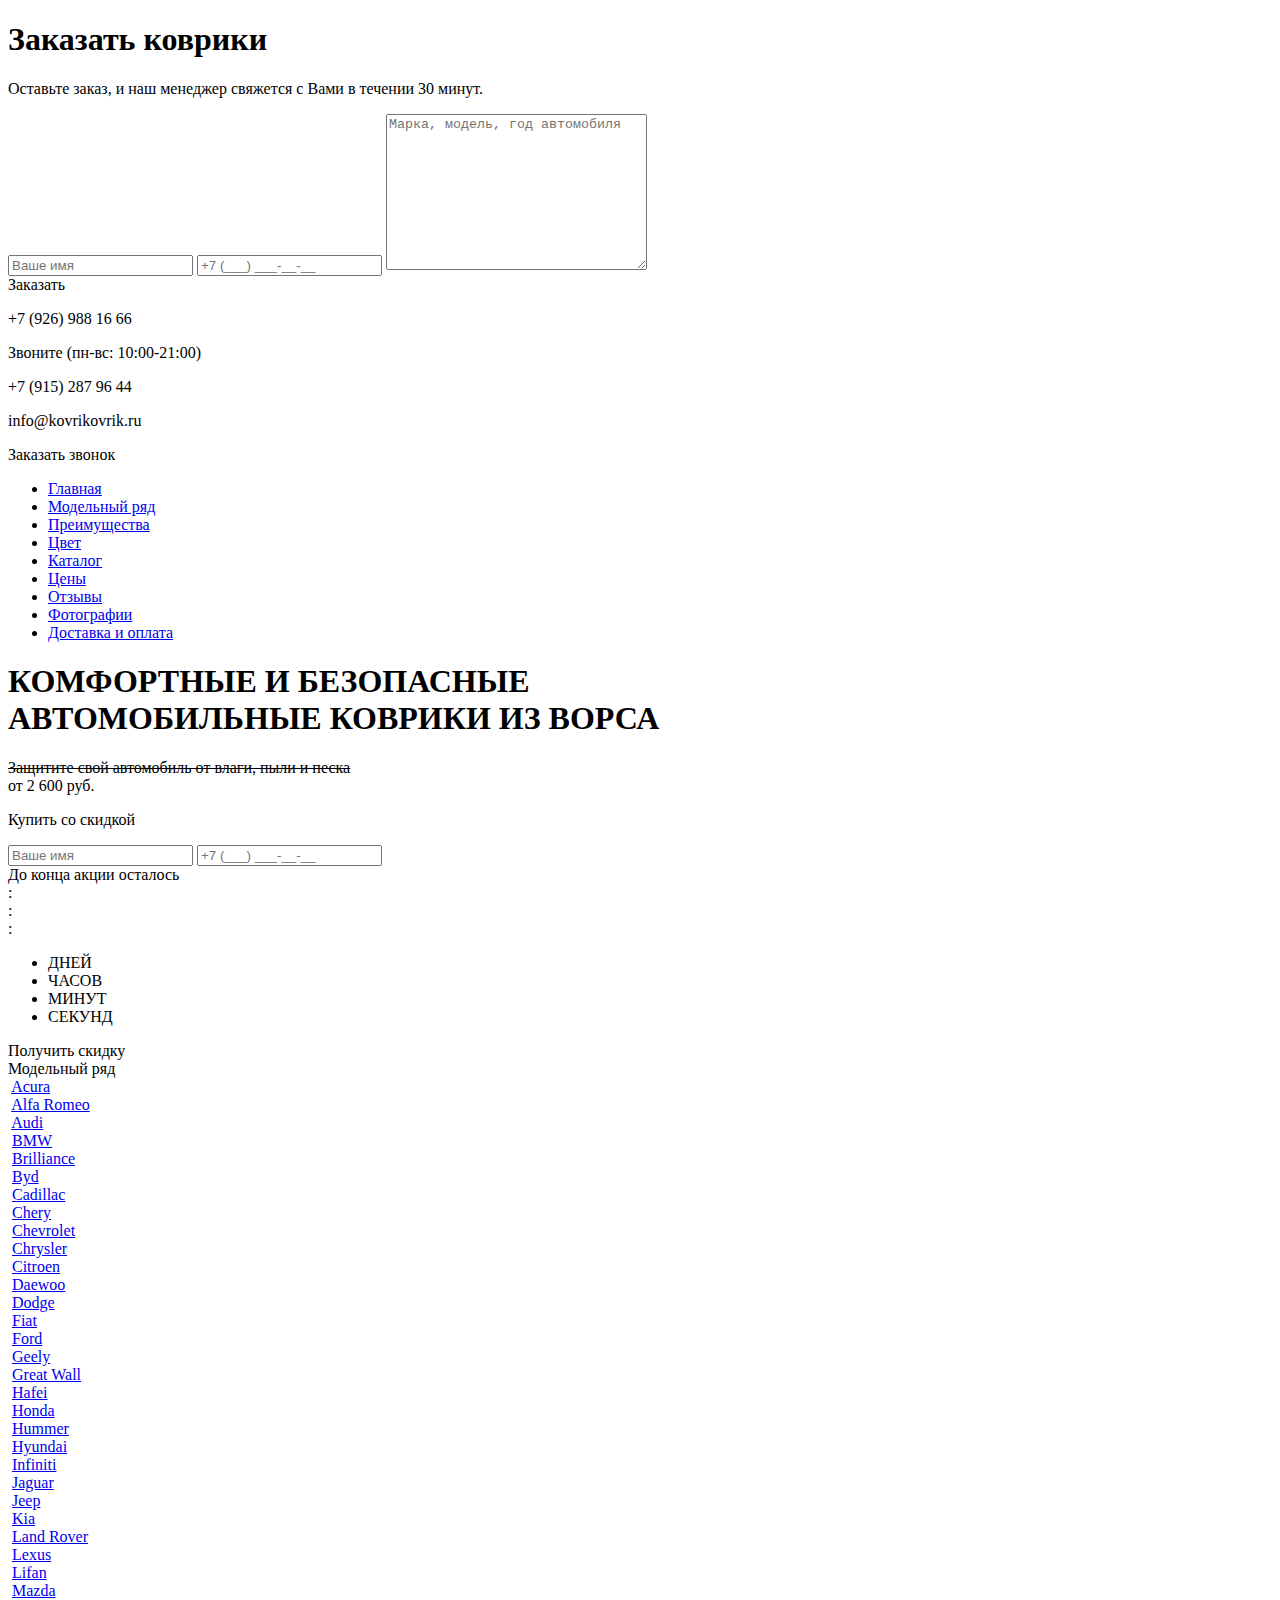
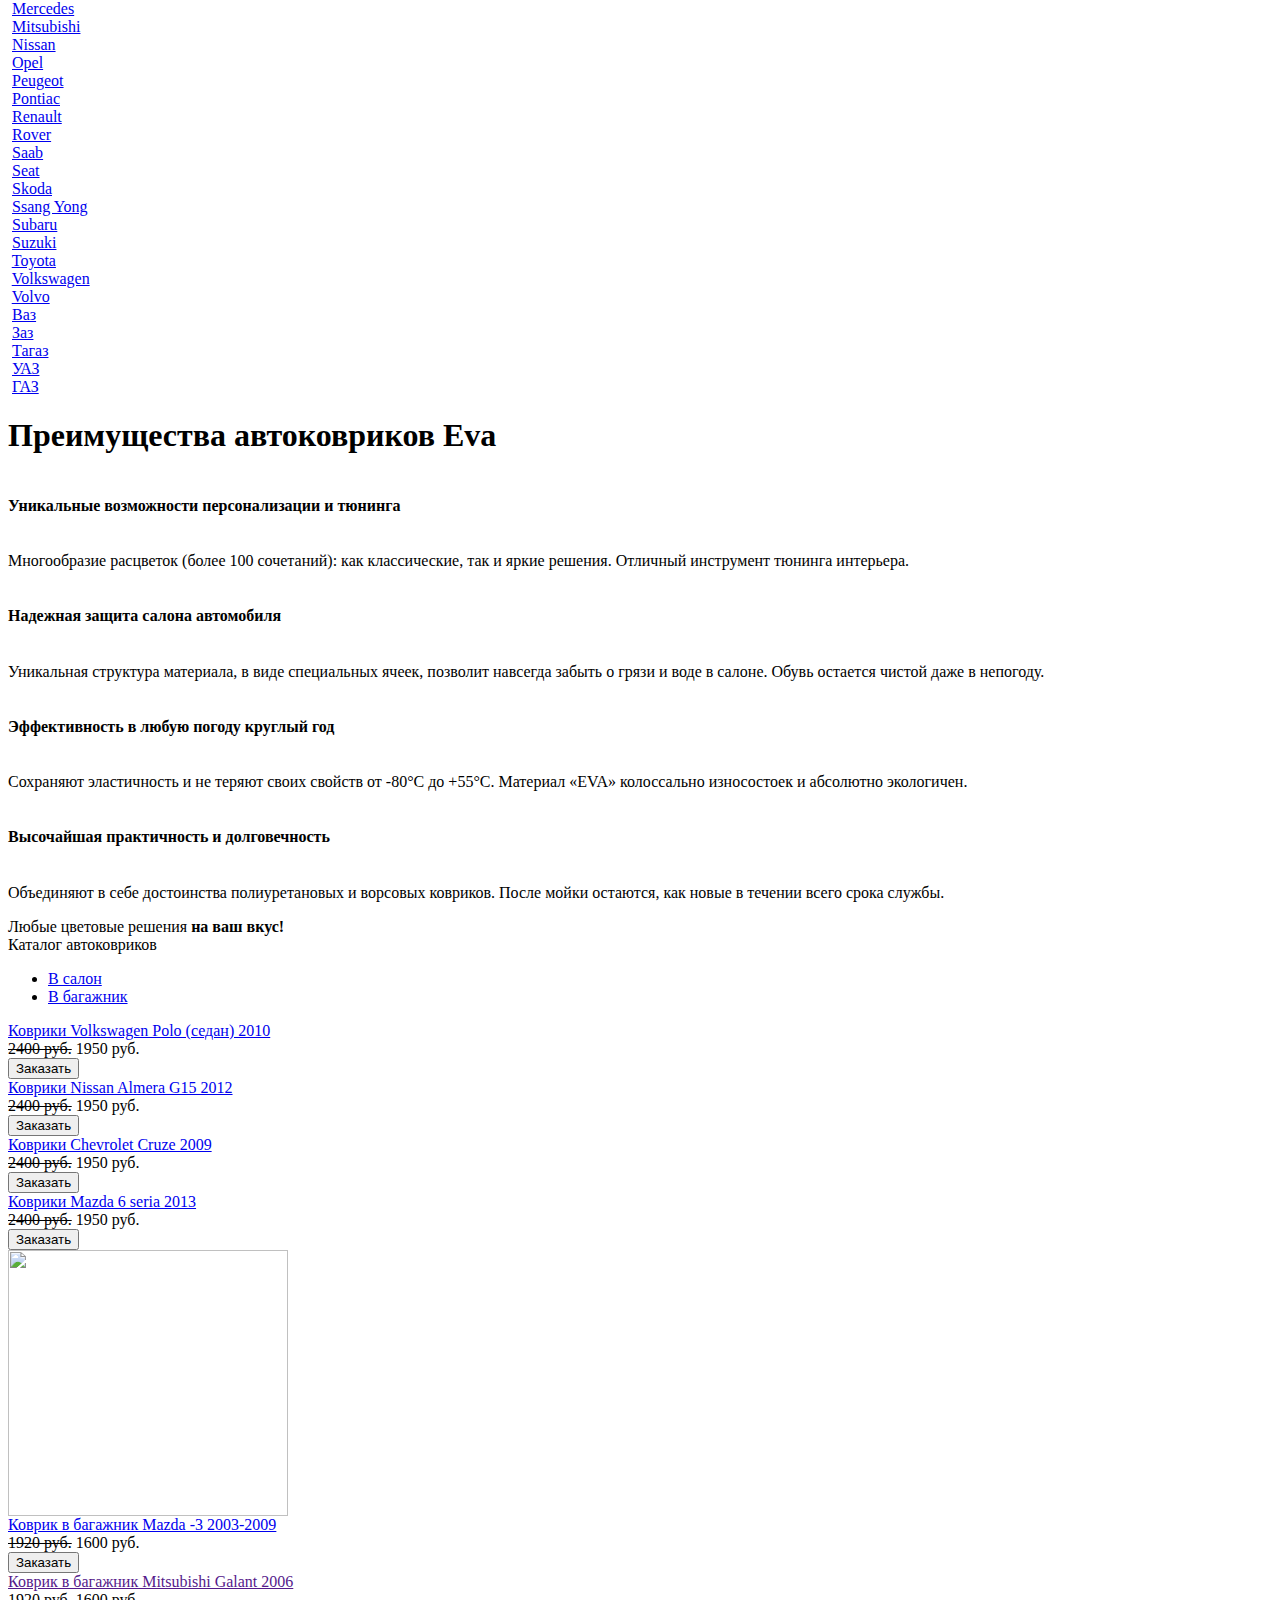
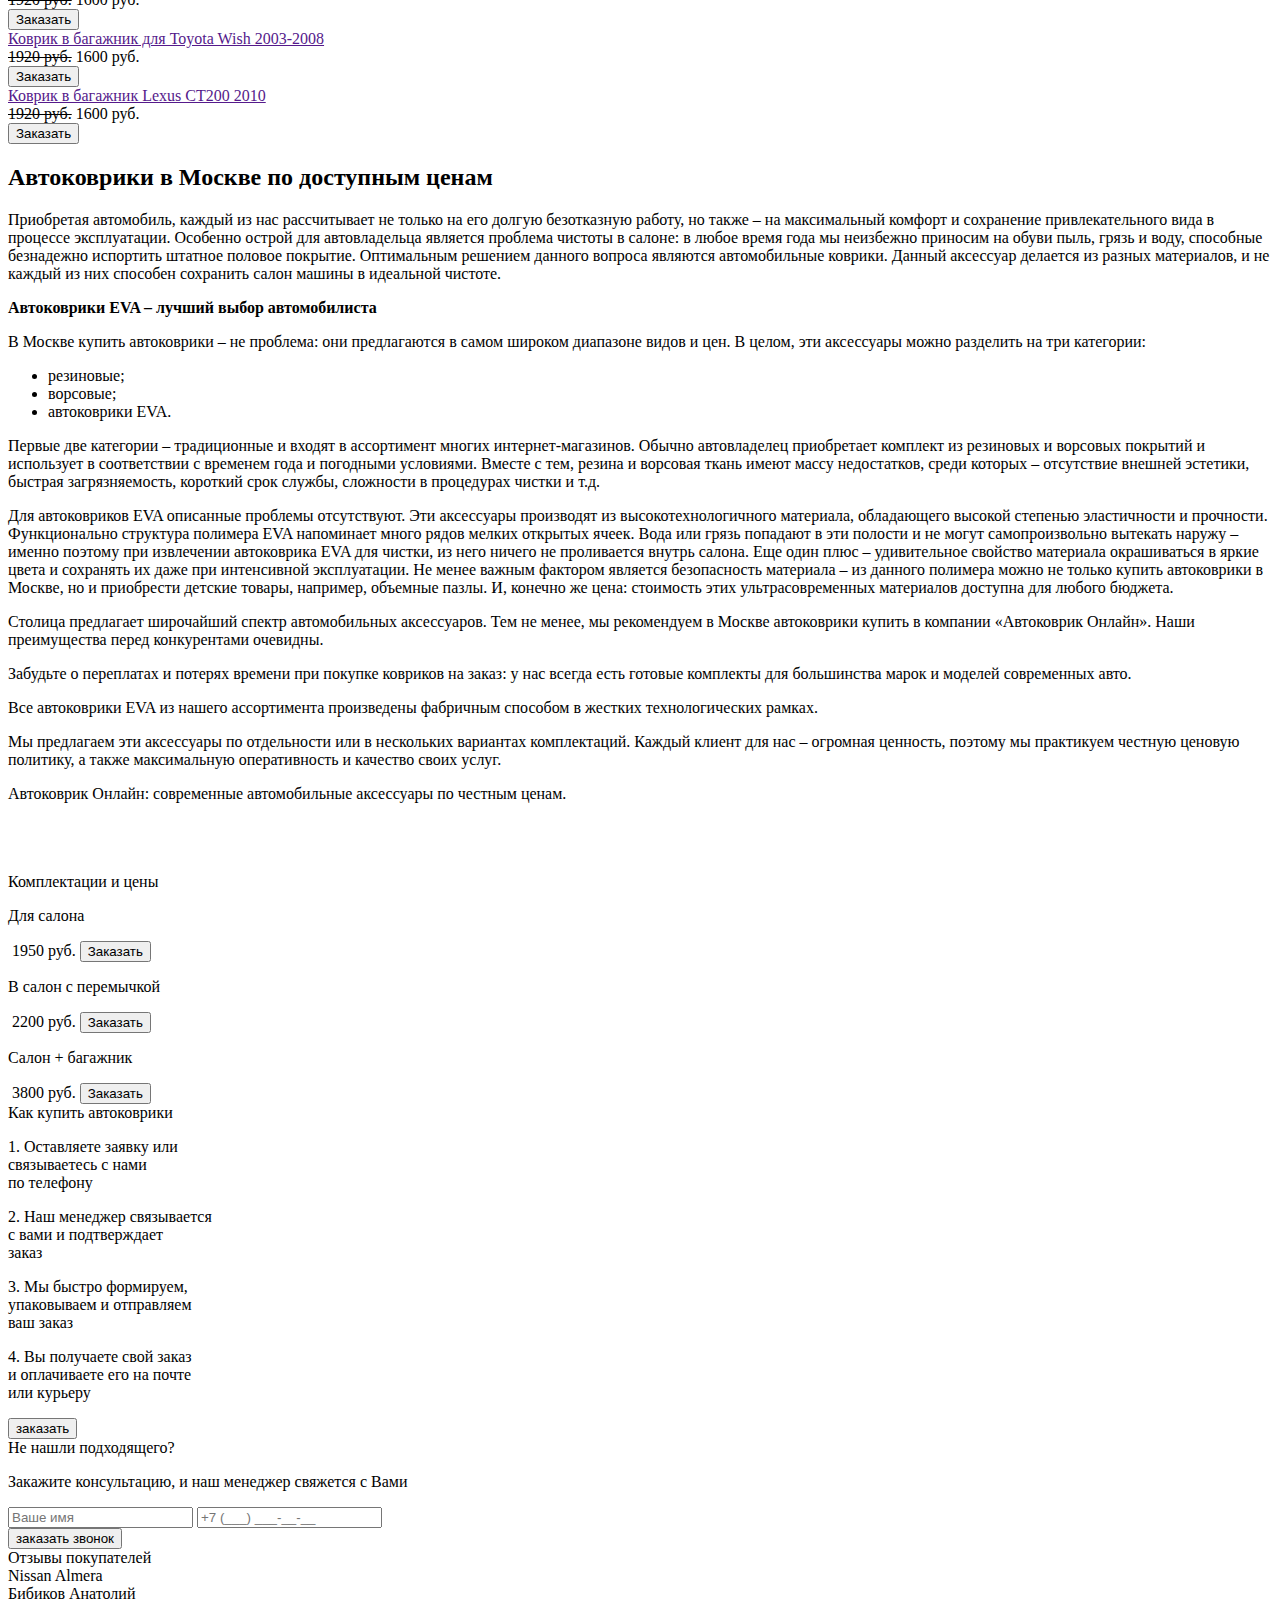
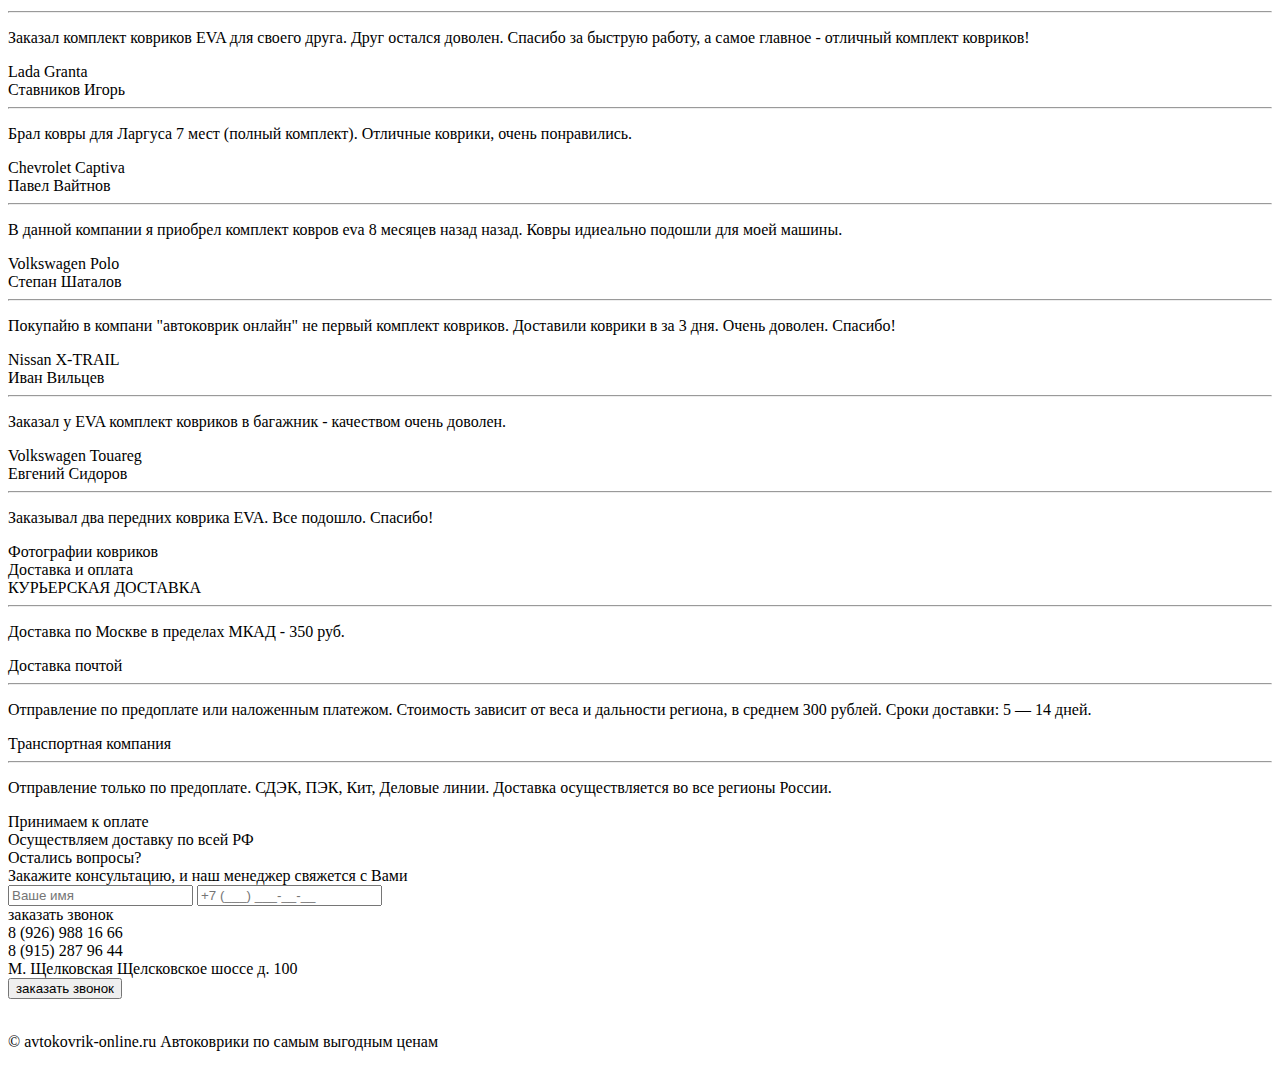
==== index.html @ a1c41b98 "главная, бошка + слайдер" ====
<!DOCTYPE html PUBLIC "-//W3C//DTD XHTML 1.0 Transitional//EN" "http://www.w3.org/TR/xhtml1/DTD/xhtml1-transitional.dtd">
<html xmlns="http://www.w3.org/1999/xhtml" xml:lang="ru" lang="ru">

<head>
    <meta http-equiv="X-UA-Compatible" content="IE=edge" />
    <base href="http://avtokovrik-online.ru/" />
    <meta charset="utf-8">
    <title>Купить автоковрики EVA в Москве вы можете на сайте - avtokovrik-online.ru</title>
    <meta name="description" content="Предлагаем автоковрики для всех моделей авто. Большой выбор автоковриков по доступным ценам. Оставляйте свои заявки!" />
    <meta name="keywords" content="продажа автоковриков, коврики для автомобиля, купить, цена, заказать, в салон, Главная" />
    <!--****************************
    MANUAL INST FONTS, DEFAULT VIEWPORT
    ******************************-->
    <meta content="IE=edge" http-equiv="X-UA-Compatible" />
    <meta content="width=1280" name="viewport" />
    <link rel="shortcut icon" href="/favicon.ico" />
    <link href="https://fonts.googleapis.com/css?family=Exo+2:400,700,600,500,300&subset=latin,cyrillic" rel="stylesheet" type="text/css">
    <link href="https://fonts.googleapis.com/css?family=Roboto" rel="stylesheet">
    <link rel="stylesheet" href="http://localhost/avto/css/normalize.css">
    <!-- <link rel="stylesheet" href="http://localhost/avto/css/slick.css"> -->
    <link rel="stylesheet" href="http://localhost/avto/css/hover-min.css">
    <link rel="stylesheet" href="http://owlgraphic.com/owlcarousel/owl-carousel/owl.carousel.css">
    <!-- <link rel="stylesheet" href="http://localhost/avto/css/popup.css"> -->
    <link rel="stylesheet" href="http://localhost/avto/css/animation.css">
    <link rel="stylesheet" href="http://owlgraphic.com/owlcarousel/owl-carousel/owl.theme.css">
    <link rel="stylesheet" href="https://cdnjs.cloudflare.com/ajax/libs/fancybox/2.1.5/jquery.fancybox.css">
    <!--****************************
    3-RD PARTY LIBRARIES
    ******************************-->
    <link rel="stylesheet" href="http://localhost/avto/css/style-custom.css">
    <link rel="stylesheet" href="http://localhost/avto/css/style.css">
    <script src="http://code.jquery.com/jquery-1.10.1.min.js"></script>
    <script src="http://code.jquery.com/jquery-migrate-1.2.1.min.js"></script>
    <script src="http://localhost/avto/js/jquery.mask.min.js"></script>
    <script src="http://localhost/avto/js/slides.min.jquery.js"></script>
    <script src="http://localhost/avto/js/slick.min.js"></script>
    <script src="http://owlgraphic.com/owlcarousel/owl-carousel/owl.carousel.js"></script>
    <script src="//cdnjs.cloudflare.com/ajax/libs/fancybox/2.1.5/jquery.fancybox.pack.js"></script>
    <script src="http://localhost/avto/js/color-picker.js"></script>
    <script src="http://localhost/avto/js/main.js"></script>
    <script src="http://localhost/avto/js/script.js"></script>
</head>

<body>
    <!--****************************
    ####### POP-UP ###############
    ******************************-->
    <div class="mypopup">
        <div class="mypopup-overlay"></div>
        <div class="mypopup-wrapper">
            <a href="#" id="close" class="mypopup-close"></a>
            <div class="form-inner">
                <h1>Заказать коврики</h1>
                <p>
                    Оставьте заказ, и наш менеджер свяжется с Вами в течении 30 минут.
                </p>
                <form action="" class="feed-form">
                    <input type="text" id="name" placeholder="Ваше имя">
                    <input type="text" id="tel" placeholder="+7 (___) ___-__-__">
                    <input type="hidden" name="item_name" id="item_name" value="" />
                    <textarea name="" id="comment" cols="30" rows="10" placeholder="Марка, модель, год автомобиля"></textarea>
                    <div class="get-call button pulse-button" id="req" onclick="yaCounter32530020.reachGoal('zaivka'); return true;">Заказать</div>
                </form>
            </div>
        </div>
    </div>
    <!--****************************
    ####### HEADER ###############
    ******************************-->
    <header id="header" class="header">
        <div class="container">
            <div id="logo" class="hvr-float-shadow">
                <a href="/">
                    <img src="manager/templates/avto/img/logo.png" alt=""></a>
            </div>
            <div class="common-head">
                <div class="tel-panel clearfix">
                    <div class="tel-box">
                        <div class="inner-1 box-head">
                            <p class="tel">+7 (926) 988 16 66</p>
                            <p class="time-tocall">Звоните (пн-вс: 10:00-21:00)</p>
                        </div>
                        <div class="inner-2 box-head">
                            <p class="tel">+7 (915) 287 96 44</p>
                            <p class="info-mail">info@kovrikovrik.ru</p>
                        </div>
                    </div>
                    <div class="get-call fadePopup hvr-buzz" id="feedback">Заказать звонок</div>
                </div>
            </div>
                      
        </div>
        <div id="main-menu" class="nav">
            <ul class="nav">
                <li class="m-main">
                    <a href="/#section1">Главная</a>
                </li>
                <li class="m-model">
                    <a href="/#section2">Модельный ряд</a>
                </li>
                <li class="m-adv">
                    <a href="/#section3">Преимущества</a>
                </li>
                <li class="m-color">
                    <a href="/#section4">Цвет</a>
                </li>
                <li class="m-cat">
                    <a href="/catalog/">Каталог</a>
                </li>
                <li class="m-price">
                    <a href="/#section6">Цены</a>
                </li>
                <li class="m-rev">
                    <a href="/#section7">Отзывы</a>
                </li>
                <li class="m-photo">
                    <a href="/#section8">Фотографии</a>
                </li>
                <li class="m-del">
                    <a href="/dostavka-i-oplata.html">Доставка и оплата</a>
                </li>
            </ul>
        </div>
    </header>
    <div class="slider-baner" id="section1">
        <div class="slide">
            <div class="wrapper">
                <h1>
          КОМФОРТНЫЕ И БЕЗОПАСНЫЕ<br>
          АВТОМОБИЛЬНЫЕ КОВРИКИ ИЗ ВОРСА
         
          </h1>
                <div class="price">
                    <strike>Защитите свой автомобиль от влаги, пыли и песка</strike>
                    <div class="price-fix">от 2 600 руб.</div>
                </div>
                <div class="form">
                    <div class="form-head">
                        <p>Купить со скидкой</p>
                        <span class="skidka-sticker">
              <img src="manager/templates/avto/img/skidka.png" alt=""></span>
                    </div>
                    <div class="form-body">
                        <form action="" class="discount-rorm">
                            <input type="text" id="name2" placeholder="Ваше имя">
                            <input type="text" id="telef2" placeholder="+7 (___) ___-__-__">
                        </form>
                        <div class="end-of-action">
                            <!-- <div c ></div> -->
                            <div class="title">До конца акции осталось</div>
                            <!--  <script type="text/javascript" src="http://www.timegenerator.ru/s/989a5924522e317bc3e91f8757d58adf.js"></script>  -->
                            <div class="clock">
                                <div class="flip day1Play"></div>
                                <div class="flip dayPlay"></div>
                                <div class="clock-delit">:</div>
                                <div class="flip hour2Play" style="background-position: 0px 400px;"></div>
                                <div class="flip hourPlay" style="background-position: 0px 800px;"></div>
                                <div class="clock-delit">:</div>
                                <div class="flip minute6Play" style="background-position: 0px 1200px;"></div>
                                <div class="flip minutePlay" style="background-position: 0px 2000px;"></div>
                                <div class="clock-delit">:</div>
                                <div class="flip second6Play" style="background-position: 0px 2000px;"></div>
                                <div class="flip secondPlay" style="background-position: 0px 2800px;"></div>
                            </div>
                            <ul class="clock-type">
                                <li>ДНЕЙ</li>
                                <li>ЧАСОВ</li>
                                <li>МИНУТ</li>
                                <li>СЕКУНД</li>
                            </ul>
                            <!--<div id="countdown">
                    <div id='tiles'></div>
                    <div class="labels">
                      <li>Дни</li>
                      <li>Часы</li>
                      <li>Минуты</li>
                      <li>Секунды</li>
                    </div>
                  </div>-->
                        </div>
                    </div>
                    <div class="form-foot">
                        <div id="get-discount" class="button pulse-button">Получить скидку</div>
                    </div>
                </div>
            </div>
        </div>
        <div class="slide">
            <img src="" alt=""></div>
        <div class="slide">
            <img src="" alt=""></div>
    </div>
    <div class="brands" id="section2">
        <div class="container">
            <div class="main-title">Модельный ряд</div>
            <div id="image">
                <div class="item">
                    <a href="catalog/kovriki-dlya-acura/" class="model-logo">
                        <img src="/images/icon/acura.png" alt=""></a>
                    <a href="catalog/kovriki-dlya-acura/" class="model-name">Acura</a>
                </div>
                <div class="item">
                    <a href="catalog/kovriki-dlya-alfa-romeo/" class="model-logo">
                        <img src="/images/icon/Alfa Romeo.png" alt=""></a>
                    <a href="catalog/kovriki-dlya-alfa-romeo/" class="model-name">Alfa Romeo</a>
                </div>
                <div class="item">
                    <a href="catalog/kovriki-dlya-audi/" class="model-logo">
                        <img src="/images/icon/Audi.png" alt=""></a>
                    <a href="catalog/kovriki-dlya-audi/" class="model-name">Audi</a>
                </div>
                <div class="item">
                    <a href="catalog/kovriki-dlya-bmw/" class="model-logo">
                        <img src="/images/icon/BMW.png" alt=""></a>
                    <a href="catalog/kovriki-dlya-bmw/" class="model-name">BMW</a>
                </div>
                <div class="item">
                    <a href="catalog/kovriki-dlya-brilliance/" class="model-logo">
                        <img src="/images/icon/brilliance.png" alt=""></a>
                    <a href="catalog/kovriki-dlya-brilliance/" class="model-name">Brilliance</a>
                </div>
                <div class="item">
                    <a href="catalog/kovriki-dlya-byd/" class="model-logo">
                        <img src="/images/icon/byd.png" alt=""></a>
                    <a href="catalog/kovriki-dlya-byd/" class="model-name">Byd</a>
                </div>
                <div class="item">
                    <a href="catalog/kovriki-dlya-cadillac/" class="model-logo">
                        <img src="/images/icon/cadilac.png" alt=""></a>
                    <a href="catalog/kovriki-dlya-cadillac/" class="model-name">Cadillac</a>
                </div>
                <div class="item">
                    <a href="catalog/kovriki-dlya-chery/" class="model-logo">
                        <img src="/images/icon/chery.png" alt=""></a>
                    <a href="catalog/kovriki-dlya-chery/" class="model-name">Chery</a>
                </div>
                <div class="item">
                    <a href="catalog/kovriki-dlya-chevrolet/" class="model-logo">
                        <img src="/images/icon/Chevrolet.png" alt=""></a>
                    <a href="catalog/kovriki-dlya-chevrolet/" class="model-name">Chevrolet</a>
                </div>
                <div class="item">
                    <a href="catalog/kovriki-dlya-chrysler/" class="model-logo">
                        <img src="/images/icon/chrysler.png" alt=""></a>
                    <a href="catalog/kovriki-dlya-chrysler/" class="model-name">Chrysler</a>
                </div>
                <div class="item">
                    <a href="catalog/kovriki-dlya-citroen/" class="model-logo">
                        <img src="/images/icon/Citroen.png" alt=""></a>
                    <a href="catalog/kovriki-dlya-citroen/" class="model-name">Citroen</a>
                </div>
                <div class="item">
                    <a href="catalog/kovriki-dlya-daewoo/" class="model-logo">
                        <img src="/images/icon/daewoo.png" alt=""></a>
                    <a href="catalog/kovriki-dlya-daewoo/" class="model-name">Daewoo</a>
                </div>
                <div class="item">
                    <a href="catalog/kovriki-dlya-dodge/" class="model-logo">
                        <img src="/images/icon/dodge.png" alt=""></a>
                    <a href="catalog/kovriki-dlya-dodge/" class="model-name">Dodge</a>
                </div>
                <div class="item">
                    <a href="catalog/kovriki-dlya-fiat/" class="model-logo">
                        <img src="/images/icon/Fiat.png" alt=""></a>
                    <a href="catalog/kovriki-dlya-fiat/" class="model-name">Fiat</a>
                </div>
                <div class="item">
                    <a href="catalog/kovriki-dlya-ford/" class="model-logo">
                        <img src="/images/icon/Ford.png" alt=""></a>
                    <a href="catalog/kovriki-dlya-ford/" class="model-name">Ford</a>
                </div>
                <div class="item">
                    <a href="catalog/kovriki-dlya-geely/" class="model-logo">
                        <img src="/images/icon/geely.png" alt=""></a>
                    <a href="catalog/kovriki-dlya-geely/" class="model-name">Geely</a>
                </div>
                <div class="item">
                    <a href="catalog/kovriki-dlya-great-wall/" class="model-logo">
                        <img src="/images/icon/great_wall.png" alt=""></a>
                    <a href="catalog/kovriki-dlya-great-wall/" class="model-name">Great Wall</a>
                </div>
                <div class="item">
                    <a href="catalog/kovriki-dlya-hafei/" class="model-logo">
                        <img src="/images/icon/hafei.png" alt=""></a>
                    <a href="catalog/kovriki-dlya-hafei/" class="model-name">Hafei</a>
                </div>
                <div class="item">
                    <a href="catalog/kovriki-dlya-honda/" class="model-logo">
                        <img src="/images/icon/Honda.png" alt=""></a>
                    <a href="catalog/kovriki-dlya-honda/" class="model-name">Honda</a>
                </div>
                <div class="item">
                    <a href="catalog/kovriki-dlya-hummer/" class="model-logo">
                        <img src="/images/icon/hummer.png" alt=""></a>
                    <a href="catalog/kovriki-dlya-hummer/" class="model-name">Hummer</a>
                </div>
                <div class="item">
                    <a href="catalog/kovriki-dlya-hyundai/" class="model-logo">
                        <img src="/images/icon/Hyundai.png" alt=""></a>
                    <a href="catalog/kovriki-dlya-hyundai/" class="model-name">Hyundai</a>
                </div>
                <div class="item">
                    <a href="catalog/kovriki-dlya-infiniti/" class="model-logo">
                        <img src="/images/icon/Infiniti.png" alt=""></a>
                    <a href="catalog/kovriki-dlya-infiniti/" class="model-name">Infiniti</a>
                </div>
                <div class="item">
                    <a href="catalog/kovriki-dlya-jaguar/" class="model-logo">
                        <img src="/images/icon/Jaguar.png" alt=""></a>
                    <a href="catalog/kovriki-dlya-jaguar/" class="model-name">Jaguar</a>
                </div>
                <div class="item">
                    <a href="catalog/kovriki-dlya-jeep/" class="model-logo">
                        <img src="/images/icon/jeep.png" alt=""></a>
                    <a href="catalog/kovriki-dlya-jeep/" class="model-name">Jeep</a>
                </div>
                <div class="item">
                    <a href="catalog/kovriki-dlya-kia/" class="model-logo">
                        <img src="/images/icon/Kia.png" alt=""></a>
                    <a href="catalog/kovriki-dlya-kia/" class="model-name">Kia</a>
                </div>
                <div class="item">
                    <a href="catalog/kovriki-dlya-land-rover/" class="model-logo">
                        <img src="/images/icon/Land Rover.png" alt=""></a>
                    <a href="catalog/kovriki-dlya-land-rover/" class="model-name">Land Rover</a>
                </div>
                <div class="item">
                    <a href="catalog/kovriki-dlya-lexus/" class="model-logo">
                        <img src="/images/icon/Lexus.png" alt=""></a>
                    <a href="catalog/kovriki-dlya-lexus/" class="model-name">Lexus</a>
                </div>
                <div class="item">
                    <a href="catalog/kovriki-dlya-lifan/" class="model-logo">
                        <img src="/images/icon/lifan.png" alt=""></a>
                    <a href="catalog/kovriki-dlya-lifan/" class="model-name">Lifan</a>
                </div>
                <div class="item">
                    <a href="catalog/kovriki-dlya-mazda/" class="model-logo">
                        <img src="/images/icon/Mazda.png" alt=""></a>
                    <a href="catalog/kovriki-dlya-mazda/" class="model-name">Mazda</a>
                </div>
                <div class="item">
                    <a href="catalog/kovriki-dlya-mercedes/" class="model-logo">
                        <img src="/images/icon/Mercedes.png" alt=""></a>
                    <a href="catalog/kovriki-dlya-mercedes/" class="model-name">Mercedes</a>
                </div>
                <div class="item">
                    <a href="catalog/kovriki-dlya-mitsubishi/" class="model-logo">
                        <img src="/images/icon/Mitsubishi.png" alt=""></a>
                    <a href="catalog/kovriki-dlya-mitsubishi/" class="model-name">Mitsubishi</a>
                </div>
                <div class="item">
                    <a href="catalog/kovriki-dlya-nissan/" class="model-logo">
                        <img src="/images/icon/Nissan.png" alt=""></a>
                    <a href="catalog/kovriki-dlya-nissan/" class="model-name">Nissan</a>
                </div>
                <div class="item">
                    <a href="catalog/kovriki-dlya-opel/" class="model-logo">
                        <img src="/images/icon/Opel.png" alt=""></a>
                    <a href="catalog/kovriki-dlya-opel/" class="model-name">Opel</a>
                </div>
                <div class="item">
                    <a href="catalog/kovriki-dlya-peugeot/" class="model-logo">
                        <img src="/images/icon/Peugeot.png" alt=""></a>
                    <a href="catalog/kovriki-dlya-peugeot/" class="model-name">Peugeot</a>
                </div>
                <div class="item">
                    <a href="catalog/kovriki-dlya-pontiac/" class="model-logo">
                        <img src="/images/icon/pontiac.png" alt=""></a>
                    <a href="catalog/kovriki-dlya-pontiac/" class="model-name">Pontiac</a>
                </div>
                <div class="item">
                    <a href="catalog/kovriki-dlya-renault/" class="model-logo">
                        <img src="/images/icon/Renault.png" alt=""></a>
                    <a href="catalog/kovriki-dlya-renault/" class="model-name">Renault</a>
                </div>
                <div class="item">
                    <a href="catalog/kovriki-dlya-rover/" class="model-logo">
                        <img src="/images/icon/rover.png" alt=""></a>
                    <a href="catalog/kovriki-dlya-rover/" class="model-name">Rover</a>
                </div>
                <div class="item">
                    <a href="catalog/kovriki-dlya-saab/" class="model-logo">
                        <img src="/images/icon/Saab.png" alt=""></a>
                    <a href="catalog/kovriki-dlya-saab/" class="model-name">Saab</a>
                </div>
                <div class="item">
                    <a href="catalog/kovriki-dlya-seat/" class="model-logo">
                        <img src="/images/icon/seat.png" alt=""></a>
                    <a href="catalog/kovriki-dlya-seat/" class="model-name">Seat</a>
                </div>
                <div class="item">
                    <a href="catalog/kovriki-dlya-skoda/" class="model-logo">
                        <img src="/images/icon/Skoda.png" alt=""></a>
                    <a href="catalog/kovriki-dlya-skoda/" class="model-name">Skoda</a>
                </div>
                <div class="item">
                    <a href="catalog/kovriki-dlya-ssang-yong/" class="model-logo">
                        <img src="/images/icon/sang_yong.png" alt=""></a>
                    <a href="catalog/kovriki-dlya-ssang-yong/" class="model-name">Ssang Yong</a>
                </div>
                <div class="item">
                    <a href="catalog/kovriki-dlya-subaru/" class="model-logo">
                        <img src="/images/icon/Subaru.png" alt=""></a>
                    <a href="catalog/kovriki-dlya-subaru/" class="model-name">Subaru</a>
                </div>
                <div class="item">
                    <a href="catalog/kovriki-dlya-suzuki/" class="model-logo">
                        <img src="/images/icon/Suzuki.png" alt=""></a>
                    <a href="catalog/kovriki-dlya-suzuki/" class="model-name">Suzuki</a>
                </div>
                <div class="item">
                    <a href="catalog/kovriki-dlya-toyota/" class="model-logo">
                        <img src="/images/icon/Toyota.png" alt=""></a>
                    <a href="catalog/kovriki-dlya-toyota/" class="model-name">Toyota</a>
                </div>
                <div class="item">
                    <a href="catalog/kovriki-dlya-volkswagen/" class="model-logo">
                        <img src="/images/icon/Volkswagen.png" alt=""></a>
                    <a href="catalog/kovriki-dlya-volkswagen/" class="model-name">Volkswagen</a>
                </div>
                <div class="item">
                    <a href="catalog/kovriki-dlya-volvo/" class="model-logo">
                        <img src="/images/icon/Volvo.png" alt=""></a>
                    <a href="catalog/kovriki-dlya-volvo/" class="model-name">Volvo</a>
                </div>
                <div class="item">
                    <a href="catalog/kovriki-dlya-vaz/" class="model-logo">
                        <img src="/images/icon/Ваз.png" alt=""></a>
                    <a href="catalog/kovriki-dlya-vaz/" class="model-name">Ваз</a>
                </div>
                <div class="item">
                    <a href="catalog/kovriki-dlya-zaz/" class="model-logo">
                        <img src="/images/icon/zaz.png" alt=""></a>
                    <a href="catalog/kovriki-dlya-zaz/" class="model-name">Заз</a>
                </div>
                <div class="item">
                    <a href="catalog/kovriki-dlya-tagaz/" class="model-logo">
                        <img src="/images/icon/tagaz.png" alt=""></a>
                    <a href="catalog/kovriki-dlya-tagaz/" class="model-name">Тагаз</a>
                </div>
                <div class="item">
                    <a href="catalog/uaz/" class="model-logo">
                        <img src="/images/icon/./uaz.png" alt=""></a>
                    <a href="catalog/uaz/" class="model-name">УАЗ</a>
                </div>
                <div class="item">
                    <a href="catalog/gaz/" class="model-logo">
                        <img src="/images/icon/./gazel.png" alt=""></a>
                    <a href="catalog/gaz/" class="model-name">ГАЗ</a>
                </div>
            </div>
        </div>
    </div>
    <div class="advantages">
        <div class="container">
            <div class="main-title" id="section3">
                <h1>Преимущества автоковриков <b>Eva </b></h1>
            </div>
            <div class="box-wrapper">
                <div class="box box1">
                    <div class="icon">
                        <img src="manager/templates/avto/img/shape-1.png" alt=""></div>
                    <h4>
              Уникальные возможности
              персонализации и тюнинга
              </h4>
                    <center>
                        <img src="manager/templates/avto/img/border.png" alt=""></center>
                    <p>
                        Многообразие расцветок (более 100 сочетаний): как классические, так и яркие решения. Отличный инструмент тюнинга интерьера.
                    </p>
                </div>
                <div class="box box2">
                    <div class="icon">
                        <img src="manager/templates/avto/img/shape-2.png" alt=""></div>
                    <h4>
              Надежная защита
              салона автомобиля
              </h4>
                    <center>
                        <img src="manager/templates/avto/img/border.png" alt=""></center>
                    <p>
                        Уникальная структура материала, в виде специальных ячеек, позволит навсегда забыть о грязи и воде в салоне. Обувь остается чистой даже в непогоду.
                    </p>
                </div>
                <div class="box box3">
                    <div class="icon">
                        <img src="manager/templates/avto/img/shape-3.png" alt=""></div>
                    <h4>
              Эффективность в любую
              погоду круглый год
              </h4>
                    <center>
                        <img src="manager/templates/avto/img/border.png" alt=""></center>
                    <p>
                        Сохраняют эластичность и не теряют своих свойств от -80°С до +55°С. Материал «EVA» колоссально износостоек и абсолютно экологичен.
                    </p>
                </div>
                <div class="box box4">
                    <div class="icon">
                        <img src="manager/templates/avto/img/shape-4.png" alt=""></div>
                    <h4>
              Высочайшая практичность
              и долговечность
              </h4>
                    <center>
                        <img src="manager/templates/avto/img/border.png" alt=""></center>
                    <p>
                        Объединяют в себе достоинства полиуретановых и ворсовых ковриков. После мойки остаются, как новые в течении всего срока службы.
                    </p>
                </div>
            </div>
        </div>
    </div>
    <div class="color-palette" id="section4">
        <div class="main-title">
            Любые цветовые решения
            <b>на ваш вкус!</b>
        </div>
        <img src="manager/templates/avto/img/colors.jpg" class="color-img" alt="">
        <div class="left-car"></div>
        <div class="right-car"></div>
    </div>
    <div id="catalog">
        <div class="main-title" id="section5">Каталог автоковриков</div>
        <div class="container">
            <div class="tabs">
                <nav role='navigation' class="transformer-tabs">
                    <ul>
                        <li>
                            <a href="#tab-1" class="active">В салон</a>
                        </li>
                        <li>
                            <a href="#tab-2" class="">В багажник</a>
                        </li>
                    </ul>
                </nav>
                <div id="tab-1" class="active">
                    <div class="items-box clearfix">
                        <div class="item">
                            <a href="/kovriki-v-salon/volkswagen/volkswagen-polo-v-sedan.html">
                                <img src="manager/templates/avto/img/cat-1.jpg" alt="" class="item-img"></a>
                            <div class="item-info">
                                <div>
                                    <a href="/kovriki-v-salon/volkswagen/volkswagen-polo-v-sedan.html" class="name-item">Коврики Volkswagen Polo (седан) 2010</a>
                                </div>
                                <div>
                                    <span class="old-price">
                        <strike>2400 руб.</strike>
                      </span>
                                    <span class="new-price">1950 руб.</span>
                                </div>
                                <button id="order-it" class="fadePopup hvr-float-shadow hvr-bob">Заказать</button>
                            </div>
                        </div>
                        <div class="item">
                            <a href="/kovriki-v-salon/nissan/nissan-almera-g15.html">
                                <img src="manager/templates/avto/img/cat-2.jpg" alt="" class="item-img"></a>
                            <div class="item-info">
                                <div>
                                    <a href="/kovriki-v-salon/nissan/nissan-almera-g15.html" class="name-item hvr-float-shadow hvr-bob">Коврики Nissan Almera G15 2012</a>
                                </div>
                                <div>
                                    <span class="old-price">
                        <strike>2400 руб.</strike>
                      </span>
                                    <span class="new-price">1950 руб.</span>
                                </div>
                                <button id="order-it" class="fadePopup hvr-float-shadow hvr-bob">Заказать</button>
                            </div>
                        </div>
                        <div class="item">
                            <a href="/kovriki-v-salon/chevrolet/chevrolet-sruze.html">
                                <img src="manager/templates/avto/img/cat-3.jpg" alt="" class="item-img"></a>
                            <div class="item-info">
                                <div>
                                    <a href="/kovriki-v-salon/chevrolet/chevrolet-sruze.html" class="name-item">Коврики Chevrolet Cruze 2009</a>
                                </div>
                                <div>
                                    <span class="old-price">
                        <strike>2400 руб.</strike>
                      </span>
                                    <span class="new-price">1950 руб.</span>
                                </div>
                                <button id="order-it" class="fadePopup hvr-float-shadow hvr-bob">Заказать</button>
                            </div>
                        </div>
                        <div class="item">
                            <a href="/kovriki-v-salon/mazda/mazda-6.html">
                                <img src="manager/templates/avto/img/cat-4.jpg" alt="" class="item-img"></a>
                            <div class="item-info">
                                <div>
                                    <a href="/kovriki-v-salon/mazda/mazda-6.html" class="name-item">Коврики Mazda 6 seria 2013</a>
                                </div>
                                <div>
                                    <span class="old-price">
                        <strike>2400 руб.</strike>
                      </span>
                                    <span class="new-price">1950 руб.</span>
                                </div>
                                <button id="order-it" class="fadePopup hvr-float-shadow hvr-bob">Заказать</button>
                            </div>
                        </div>
                    </div>
                </div>
                <div id="tab-2">
                    <div class="items-box clearfix">
                        <div class="item">
                            <a href="/kovriki-v-salon/mazda/mazda-6-gh.html">
                                <img src="manager/templates/avto/img/catalog/bagaj/b-1.jpg" height="266" width="280" alt="" class="item-img"></a>
                            <div class="item-info">
                                <div>
                                    <a href="/kovriki-v-salon/mazda/mazda-6-gh.html" class="name-item">Коврик в багажник Mazda -3 2003-2009</a>
                                </div>
                                <div>
                                    <span class="old-price">
                        <strike>1920 руб.</strike>
                      </span>
                                    <span class="new-price">1600 руб.</span>
                                </div>
                                <button id="order-it" class="fadePopup hvr-float-shadow hvr-bob">Заказать</button>
                            </div>
                        </div>
                        <div class="item">
                            <a href="">
                                <img src="manager/templates/avto/img/catalog/bagaj/b-2.jpg" alt="" class="item-img"></a>
                            <div class="item-info">
                                <div>
                                    <a href="" class="name-item">Коврик в багажник  Mitsubishi Galant 2006</a>
                                </div>
                                <div>
                                    <span class="old-price">
                        <strike>1920 руб.</strike>
                      </span>
                                    <span class="new-price">1600 руб.</span>
                                </div>
                                <button id="order-it" class="fadePopup hvr-float-shadow hvr-bob">Заказать</button>
                            </div>
                        </div>
                        <div class="item">
                            <a href="">
                                <img src="manager/templates/avto/img/catalog/bagaj/b-3.jpg" alt="" class="item-img"></a>
                            <div class="item-info">
                                <div>
                                    <a href="" class="name-item">Коврик в багажник  для Toyota Wish 2003-2008</a>
                                </div>
                                <div>
                                    <span class="old-price">
                        <strike>1920 руб.</strike>
                      </span>
                                    <span class="new-price">1600 руб.</span>
                                </div>
                                <button id="order-it" class="fadePopup hvr-float-shadow hvr-bob">Заказать</button>
                            </div>
                        </div>
                        <div class="item">
                            <a href="">
                                <img src="manager/templates/avto/img/catalog/bagaj/b-4.jpg" alt="" class="item-img"></a>
                            <div class="item-info">
                                <div>
                                    <a href="" class="name-item">Коврик в багажник Lexus CT200 2010</a>
                                </div>
                                <div>
                                    <span class="old-price">
                        <strike>1920 руб.</strike>
                      </span>
                                    <span class="new-price">1600 руб.</span>
                                </div>
                                <button id="order-it" class="fadePopup">Заказать</button>
                            </div>
                        </div>
                    </div>
                    <!--tab-2-->
                </div>
            </div>
            <!--TABS-->
        </div>
    </div>
    <!--CATALOG-->
    <div class="seo-text">
        <div class="container">
            <h2>Автоковрики в Москве по доступным ценам</h2>
            <div class="seo-text-box">
                <p> Приобретая автомобиль, каждый из нас рассчитывает не только на его долгую безотказную работу, но также – на максимальный комфорт и сохранение привлекательного вида в процессе эксплуатации. Особенно острой для автовладельца является проблема чистоты в салоне: в любое время года мы неизбежно приносим на обуви пыль, грязь и воду, способные безнадежно испортить штатное половое покрытие. Оптимальным решением данного вопроса являются автомобильные коврики. Данный аксессуар делается из разных материалов, и не каждый из них способен сохранить салон машины в идеальной чистоте.</p>
                <p><strong>Автоковрики EVA – лучший выбор автомобилиста </strong></p>
                <p> В Москве купить автоковрики – не проблема: они предлагаются в самом широком диапазоне видов и цен. В целом, эти аксессуары можно разделить на три категории:</p>
                <ul>
                    <li>резиновые; </li>
                    <li>ворсовые; </li>
                    <li>автоковрики EVA. </li>
                </ul>
                <p> Первые две категории – традиционные и входят в ассортимент многих интернет-магазинов. Обычно автовладелец приобретает комплект из резиновых и ворсовых покрытий и использует в соответствии с временем года и погодными условиями. Вместе с тем, резина и ворсовая ткань имеют массу недостатков, среди которых – отсутствие внешней эстетики, быстрая загрязняемость, короткий срок службы, сложности в процедурах чистки и т.д.</p>
                <p> Для автоковриков EVA описанные проблемы отсутствуют. Эти аксессуары производят из высокотехнологичного материала, обладающего высокой степенью эластичности и прочности. Функционально структура полимера EVA напоминает много рядов мелких открытых ячеек. Вода или грязь попадают в эти полости и не могут самопроизвольно вытекать наружу – именно поэтому при извлечении автоковрика EVA для чистки, из него ничего не проливается внутрь салона. Еще один плюс – удивительное свойство материала окрашиваться в яркие цвета и сохранять их даже при интенсивной эксплуатации. Не менее важным фактором является безопасность материала – из данного полимера можно не только купить автоковрики в Москве, но и приобрести детские товары, например, объемные пазлы. И, конечно же цена: стоимость этих ультрасовременных материалов доступна для любого бюджета.</p>
                <p>Столица предлагает широчайший спектр автомобильных аксессуаров. Тем не менее, мы рекомендуем в Москве автоковрики купить в компании «Автоковрик Онлайн». Наши преимущества перед конкурентами очевидны. </p>
                <p>Забудьте о переплатах и потерях времени при покупке ковриков на заказ: у нас всегда есть готовые комплекты для большинства марок и моделей современных авто. </p>
                <p> Все автоковрики EVA из нашего ассортимента произведены фабричным способом в жестких технологических рамках.</p>
                <p> Мы предлагаем эти аксессуары по отдельности или в нескольких вариантах комплектаций. Каждый клиент для нас – огромная ценность, поэтому мы практикуем честную ценовую политику, а также максимальную оперативность и качество своих услуг.</p>
                <p>Автоковрик Онлайн: современные автомобильные аксессуары по честным ценам. </p>
            </div>
            <br>
            <br>
            <br>
        </div>
    </div>
    <!--SEO-TEXT-->
    <div class="complekt" id="section6">
        <div class="car-bg left-car">
            <img src="manager/templates/avto/img/comp-car-1.png" alt=""></div>
        <div class="main-title">Комплектации и цены</div>
        <div class="container">
            <div class="col three">
                <p class="name">Для салона</p>
                <a href="#/"><img src="manager/templates/avto/img/car_1.png" alt=""></a>
                <span class="price">1950 руб.</span>
                <button id="order-btn" class="pulse-button fadePopup">Заказать</button>
            </div>
            <div class="col three  ">
                <p class="name">В салон с перемычкой</p>
                <a href="#/"><img src="manager/templates/avto/img/car_2.png" alt=""></a>
                <span class="price">2200 руб.</span>
                <button id="order-btn" class="pulse-button fadePopup">Заказать</button>
            </div>
            <div class="col three ">
                <p class="name">Салон + багажник</p>
                <a href="#/"><img src="manager/templates/avto/img/car_3.png" alt=""></a>
                <span class="price">3800 руб.</span>
                <button id="order-btn" class="pulse-button fadePopup ">Заказать</button>
            </div>
        </div>
        <div class="car-bg  right-car">
            <img src="manager/templates/avto/img/comp-car-2.png" alt=""></div>
    </div>
    <div class="how-buy">
        <div class="main-title">Как купить автоковрики</div>
        <div class="container">
            <div class="center">
                <img src="manager/templates/avto/img/11-layers.png" alt="">
                <div class="descriptions clearfix">
                    <p>
                        1. Оставляете заявку или
                        <br> связываетесь с нами
                        <br>по телефону</p>
                    <p>
                        2. Наш менеджер связывается
                        <br> с вами и подтверждает
                        <br>заказ</p>
                    <p>
                        3. Мы быстро формируем,
                        <br> упаковываем и отправляем
                        <br>ваш заказ</p>
                    <p>
                        4. Вы получаете свой заказ
                        <br> и оплачиваете его на почте
                        <br>или курьеру</p>
                </div>
            </div>
        </div>
        <div class="center">
            <button id="order-btn" class="fadePopup hvr-float-shadow hvr-bob">заказать</button>
        </div>
    </div>
    <div class="cant-find">
        <div class="inner">
            <div class="main-title">Не нашли подходящего?</div>
            <p class="cons">Закажите консультацию, и наш менеджер свяжется с Вами</p>
            <form action="">
                <div class="form-group">
                    <input type="text" id="name" placeholder="Ваше имя">
                    <input type="text" id="telef" class="telephone" placeholder="+7 (___) ___-__-__">
                </div>
                <button id="order-btn" class="button  fadePopup hvr-buzz">заказать звонок</button>
            </form>
        </div>
    </div>
    <div class="reviews" id="section7">
        <div class="main-title">Отзывы покупателей</div>
        <div class="container">
            <div class="slider multiple-items">
                <div class="item">
                    <div class="photo">
                        <img src="manager/templates/avto/img/rev-1.jpg" alt=""></div>
                    <div class="text-box">
                        <div class="name-rev">Nissan Almera</div>
                        <div class="car-bought">Бибиков Анатолий</div>
                        <hr>
                        <p class="review-text">
                            Заказал комплект ковриков EVA для своего друга. Друг остался доволен. Спасибо за быструю работу, а самое главное - отличный комплект ковриков!
                        </p>
                    </div>
                </div>
                <div class="item">
                    <div class="photo">
                        <img src="manager/templates/avto/img/rev-2.jpg" alt=""></div>
                    <div class="name-rev">Lada Granta</div>
                    <div class="car-bought">Ставников Игорь</div>
                    <hr>
                    <p class="review-text">
                        Брал ковры для Ларгуса 7 мест (полный комплект). Отличные коврики, очень понравились.
                    </p>
                </div>
                <div class="item">
                    <div class="photo">
                        <img src="manager/templates/avto/img/rev-3.jpg" alt=""></div>
                    <div class="name-rev">Chevrolet Captiva</div>
                    <div class="car-bought">Павел Вайтнов</div>
                    <hr>
                    <p class="review-text">
                        В данной компании я приобрел комплект ковров eva 8 месяцев назад назад. Ковры идиеально подошли для моей машины.
                    </p>
                </div>
                <div class="item">
                    <div class="photo">
                        <img src="manager/templates/avto/img/rev-4.jpg" alt=""></div>
                    <div class="name-rev">Volkswagen Polo</div>
                    <div class="car-bought">Степан Шаталов</div>
                    <hr>
                    <p class="review-text">
                        Покупайю в компани "автоковрик онлайн" не первый комплект ковриков. Доставили коврики в за 3 дня. Очень доволен. Спасибо!
                    </p>
                </div>
                <div class="item">
                    <div class="photo">
                        <img src="manager/templates/avto/img/rev-5.jpg" alt=""></div>
                    <div class="name-rev">Nissan X-TRAIL</div>
                    <div class="car-bought">Иван Вильцев</div>
                    <hr>
                    <p class="review-text">
                        Заказал у EVA комплект ковриков в багажник - качеством очень доволен. </p>
                </div>
                <div class="item">
                    <div class="photo">
                        <img src="manager/templates/avto/img/rev-6.jpg" alt=""></div>
                    <div class="name-rev">Volkswagen Touareg</div>
                    <div class="car-bought">Евгений Сидоров</div>
                    <hr>
                    <p class="review-text">
                        Заказывал два передних коврика EVA. Все подошло. Спасибо!
                    </p>
                </div>
            </div>
        </div>
        <!--slider multiple-items-->
    </div>
    <div class="photos">
        <div class="main-title" id="section8">Фотографии ковриков</div>
        <img src="manager/templates/avto/img/photos2.jpg" alt=""></div>
    <div class="delivery">
        <div class="main-title" id="section9">Доставка и оплата</div>
        <div class="container">
            <div class="col three del-way">
                <div class="name-del">КУРЬЕРСКАЯ ДОСТАВКА</div>
                <hr>
                <p>Доставка по Москве в пределах МКАД - 350 руб.</p>
            </div>
            <div class="col three del-way">
                <div class="name-del">Доставка почтой</div>
                <hr>
                <p>
                    Отправление по предоплате или наложенным платежом. Стоимость зависит от веса и дальности региона, в среднем 300 рублей. Сроки доставки: 5 — 14 дней.
                </p>
            </div>
            <div class="col three del-way">
                <div class="name-del">Транспортная компания</div>
                <hr>
                <p>
                    Отправление только по предоплате. СДЭК, ПЭК, Кит, Деловые линии. Доставка осуществляется во все регионы России.
                </p>
            </div>
        </div>
    </div>
    <div class="pay-way">
        <div class="sub-title">Принимаем к оплате</div>
        <img src="manager/templates/avto/img/pay-way.png" alt=""></div>
    <div class="dostavka">
        <div class="main-title">Осуществляем доставку по всей РФ</div>
    </div>
    <div class="get-questions">
        <div class="container">
            <div class="main-title">Остались вопросы?</div>
            <div class="sub-title">Закажите консультацию, и наш менеджер свяжется с Вами</div>
            <form action="" class="form-bottom">
                <div class="form-group">
                    <input type="text" id="name1" placeholder="Ваше имя">
                    <input type="text" id="telef1" class="telephone" placeholder="+7 (___) ___-__-__">
                </div>
                <div id="order-btn" class="button  query hvr-buzz">заказать звонок</div>
            </form </div>
        </div>
        <footer>
            <div class="top-foot clearfix">
                <div class="container">
                    <div class="foot-logo">
                        <img src="manager/templates/avto/img/footer-logo.png" alt=""></div>
                    <div class="foot-tel-box">
                        <div class="foot-tel foot-tel-1">8 (926) 988 16 66</div>
                        <div class="foot-tel foot-tel-2">8 (915) 287 96 44</div>
                        <div class="adress-foot">М. Щелковская Щелсковское шоссе д. 100</div>
                    </div>
                    <button id="order-btn" class="fadePopup hvr-bob">заказать звонок</button>
                    <div class="social">
                        <a href="https://vk.com/avtokovrikeva " id="vk-vidget">
                            <img src="manager/templates/avto/img/vk.png" alt=""></a>
                        <a href="https://www.instagram.com/avtokovrik_online.ru/" id="inst-vidget">
                            <img src="manager/templates/avto/img/inst.png" alt=""></a>
                    </div>
                </div>
            </div>
            <div class="bot-foot">
                <p class="copyright">© avtokovrik-online.ru Автоковрики по самым выгодным ценам</p>
            </div>
        </footer>
        <div class="mypopup-res" style="display: none;">
            <div class="mypopup-overlay"></div>
            <div class="mypopup-wrapper">
                <a href="#" id="close" class="mypopup-close"></a>
                <div class="form-inner dll">
                    <span class="bigs">
              Ваша заявка успешно отправлена!
            </span>
                    <p class="">
                        Наши менеджер свяжется с Вами в течении 30 минут.
                    </p>
                    <div class="butts">
                        <div class="btn-order new"><a href="#/" onclick="return false;">OK</a></div>
                    </div>
                </div>
            </div>
        </div>
        <!-- Yandex.Metrika counter -->
        <script type="text/javascript">
        (function(d, w, c) {
            (w[c] = w[c] || []).push(function() {
                try {
                    w.yaCounter32530020 = new Ya.Metrika({
                        id: 32530020,
                        clickmap: true,
                        trackLinks: true,
                        accurateTrackBounce: true,
                        webvisor: true
                    });
                } catch (e) {}
            });

            var n = d.getElementsByTagName("script")[0],
                s = d.createElement("script"),
                f = function() {
                    n.parentNode.insertBefore(s, n);
                };
            s.type = "text/javascript";
            s.async = true;
            s.src = "https://mc.yandex.ru/metrika/watch.js";

            if (w.opera == "[object Opera]") {
                d.addEventListener("DOMContentLoaded", f, false);
            } else {
                f();
            }
        })(document, window, "yandex_metrika_callbacks");
        </script>
        <noscript>
            <div><img src="https://mc.yandex.ru/watch/32530020" style="position:absolute; left:-9999px;" alt="" /></div>
        </noscript>
        <!-- /Yandex.Metrika counter -->
        <!-- BEGIN JIVOSITE CODE {literal} -->
        <script type='text/javascript'>
        (function() {
            var widget_id = 'MOwvlETXCz';
            var s = document.createElement('script');
            s.type = 'text/javascript';
            s.async = true;
            s.src = '//code.jivosite.com/script/widget/' + widget_id;
            var ss = document.getElementsByTagName('script')[0];
            ss.parentNode.insertBefore(s, ss);
        })();
        </script>
        <!-- {/literal} END JIVOSITE CODE -->
        <script type="text/javascript">
        (window.Image ? (new Image()) : document.createElement('img')).src = location.protocol + '//vk.com/rtrg?r=SzDAMtzjcCaOG*24/YL2wXvGJ6OW14w*4QjiOIOrGnvFbmQuhAAmaMsQMKJ7efCiy/KmJ2ypARuOa/80Hlbq0boDW/FDwGVi28acD*jSXLV5vLjKDmB9oJg4J1tZnQYvvg9T1QzoHtKsOazF2Skv95lK2WpFDjWWmKBNsxvPpxg-';
        </script>
</body>

</html>
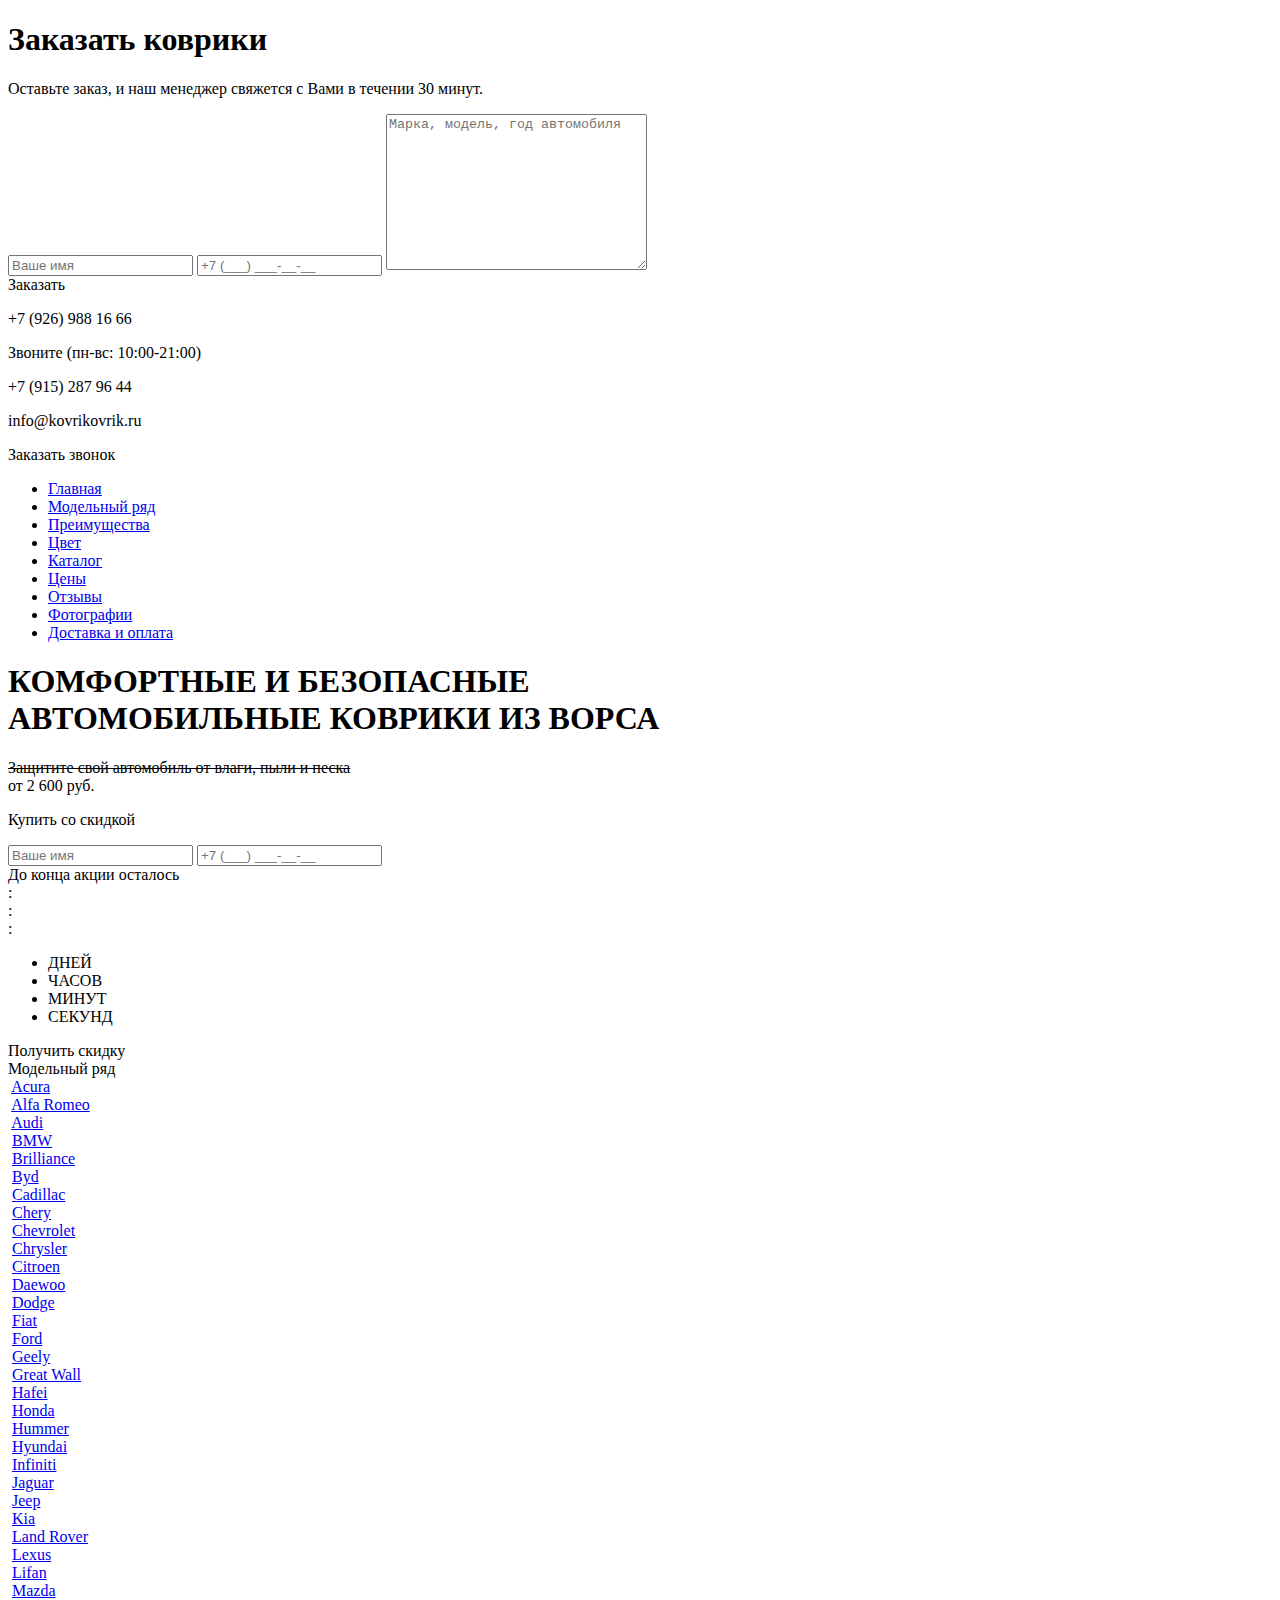
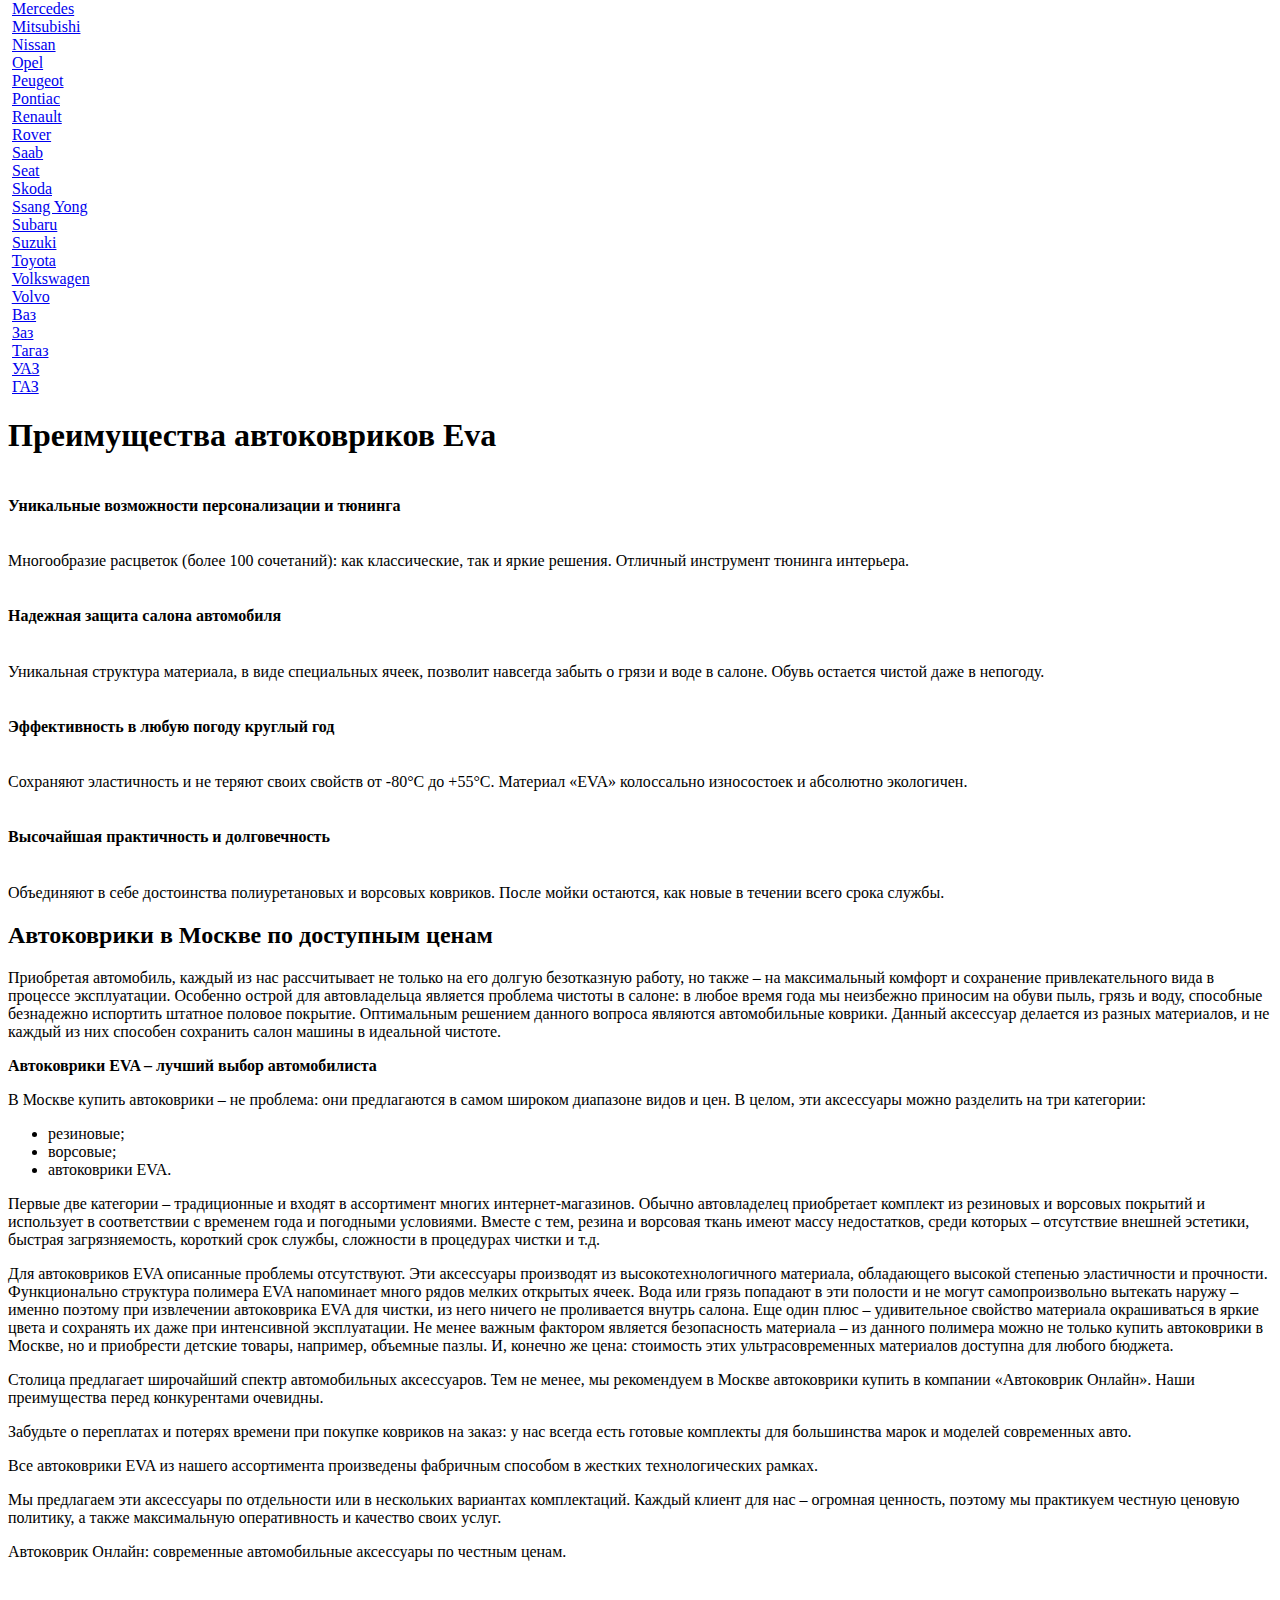
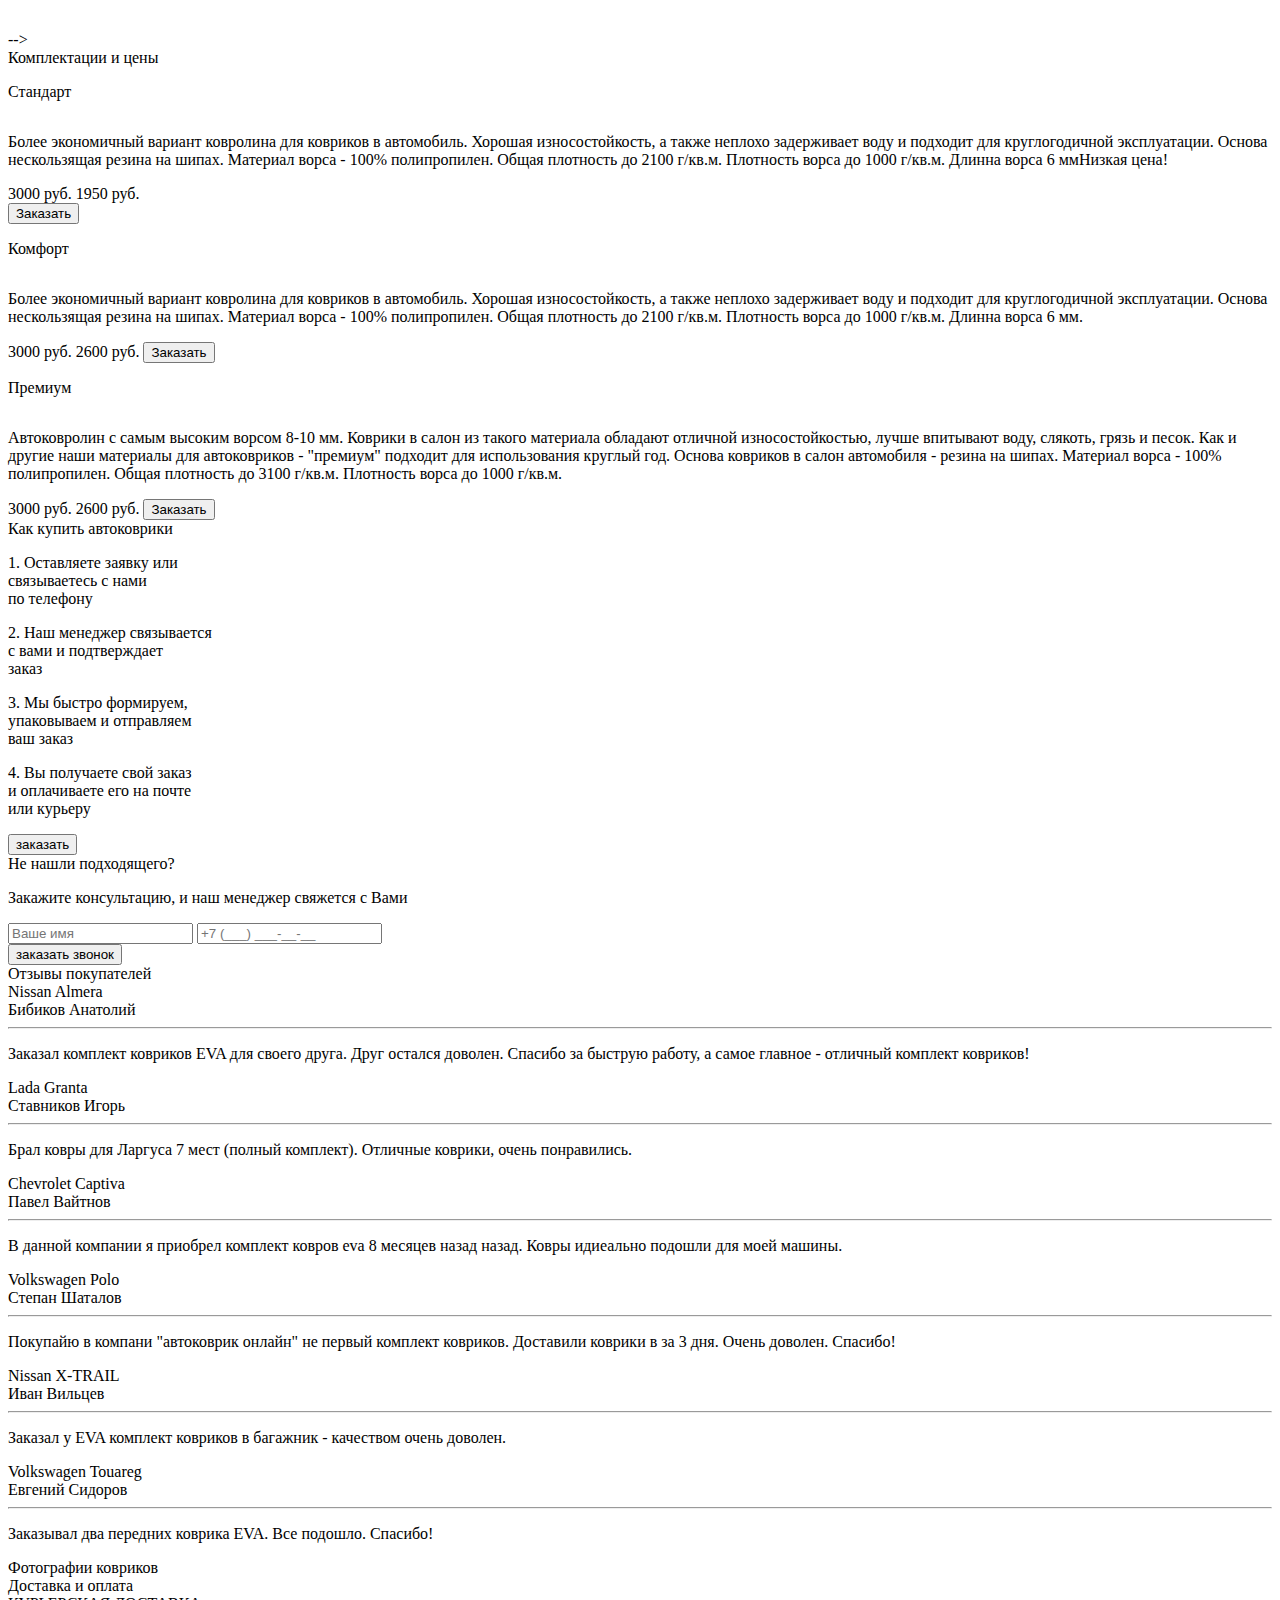
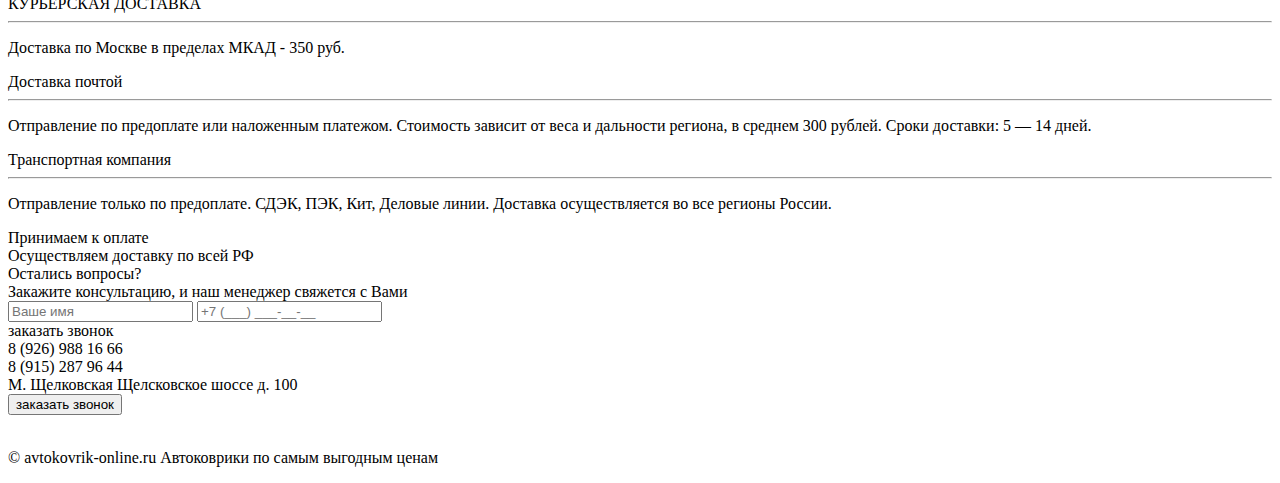
==== commit add1c0b2: "new" ====
--- a/index.html
+++ b/index.html
@@ -513,171 +513,7 @@
             </div>
         </div>
     </div>
-    <div class="color-palette" id="section4">
-        <div class="main-title">
-            Любые цветовые решения
-            <b>на ваш вкус!</b>
-        </div>
-        <img src="manager/templates/avto/img/colors.jpg" class="color-img" alt="">
-        <div class="left-car"></div>
-        <div class="right-car"></div>
-    </div>
-    <div id="catalog">
-        <div class="main-title" id="section5">Каталог автоковриков</div>
-        <div class="container">
-            <div class="tabs">
-                <nav role='navigation' class="transformer-tabs">
-                    <ul>
-                        <li>
-                            <a href="#tab-1" class="active">В салон</a>
-                        </li>
-                        <li>
-                            <a href="#tab-2" class="">В багажник</a>
-                        </li>
-                    </ul>
-                </nav>
-                <div id="tab-1" class="active">
-                    <div class="items-box clearfix">
-                        <div class="item">
-                            <a href="/kovriki-v-salon/volkswagen/volkswagen-polo-v-sedan.html">
-                                <img src="manager/templates/avto/img/cat-1.jpg" alt="" class="item-img"></a>
-                            <div class="item-info">
-                                <div>
-                                    <a href="/kovriki-v-salon/volkswagen/volkswagen-polo-v-sedan.html" class="name-item">Коврики Volkswagen Polo (седан) 2010</a>
-                                </div>
-                                <div>
-                                    <span class="old-price">
-                        <strike>2400 руб.</strike>
-                      </span>
-                                    <span class="new-price">1950 руб.</span>
-                                </div>
-                                <button id="order-it" class="fadePopup hvr-float-shadow hvr-bob">Заказать</button>
-                            </div>
-                        </div>
-                        <div class="item">
-                            <a href="/kovriki-v-salon/nissan/nissan-almera-g15.html">
-                                <img src="manager/templates/avto/img/cat-2.jpg" alt="" class="item-img"></a>
-                            <div class="item-info">
-                                <div>
-                                    <a href="/kovriki-v-salon/nissan/nissan-almera-g15.html" class="name-item hvr-float-shadow hvr-bob">Коврики Nissan Almera G15 2012</a>
-                                </div>
-                                <div>
-                                    <span class="old-price">
-                        <strike>2400 руб.</strike>
-                      </span>
-                                    <span class="new-price">1950 руб.</span>
-                                </div>
-                                <button id="order-it" class="fadePopup hvr-float-shadow hvr-bob">Заказать</button>
-                            </div>
-                        </div>
-                        <div class="item">
-                            <a href="/kovriki-v-salon/chevrolet/chevrolet-sruze.html">
-                                <img src="manager/templates/avto/img/cat-3.jpg" alt="" class="item-img"></a>
-                            <div class="item-info">
-                                <div>
-                                    <a href="/kovriki-v-salon/chevrolet/chevrolet-sruze.html" class="name-item">Коврики Chevrolet Cruze 2009</a>
-                                </div>
-                                <div>
-                                    <span class="old-price">
-                        <strike>2400 руб.</strike>
-                      </span>
-                                    <span class="new-price">1950 руб.</span>
-                                </div>
-                                <button id="order-it" class="fadePopup hvr-float-shadow hvr-bob">Заказать</button>
-                            </div>
-                        </div>
-                        <div class="item">
-                            <a href="/kovriki-v-salon/mazda/mazda-6.html">
-                                <img src="manager/templates/avto/img/cat-4.jpg" alt="" class="item-img"></a>
-                            <div class="item-info">
-                                <div>
-                                    <a href="/kovriki-v-salon/mazda/mazda-6.html" class="name-item">Коврики Mazda 6 seria 2013</a>
-                                </div>
-                                <div>
-                                    <span class="old-price">
-                        <strike>2400 руб.</strike>
-                      </span>
-                                    <span class="new-price">1950 руб.</span>
-                                </div>
-                                <button id="order-it" class="fadePopup hvr-float-shadow hvr-bob">Заказать</button>
-                            </div>
-                        </div>
-                    </div>
-                </div>
-                <div id="tab-2">
-                    <div class="items-box clearfix">
-                        <div class="item">
-                            <a href="/kovriki-v-salon/mazda/mazda-6-gh.html">
-                                <img src="manager/templates/avto/img/catalog/bagaj/b-1.jpg" height="266" width="280" alt="" class="item-img"></a>
-                            <div class="item-info">
-                                <div>
-                                    <a href="/kovriki-v-salon/mazda/mazda-6-gh.html" class="name-item">Коврик в багажник Mazda -3 2003-2009</a>
-                                </div>
-                                <div>
-                                    <span class="old-price">
-                        <strike>1920 руб.</strike>
-                      </span>
-                                    <span class="new-price">1600 руб.</span>
-                                </div>
-                                <button id="order-it" class="fadePopup hvr-float-shadow hvr-bob">Заказать</button>
-                            </div>
-                        </div>
-                        <div class="item">
-                            <a href="">
-                                <img src="manager/templates/avto/img/catalog/bagaj/b-2.jpg" alt="" class="item-img"></a>
-                            <div class="item-info">
-                                <div>
-                                    <a href="" class="name-item">Коврик в багажник  Mitsubishi Galant 2006</a>
-                                </div>
-                                <div>
-                                    <span class="old-price">
-                        <strike>1920 руб.</strike>
-                      </span>
-                                    <span class="new-price">1600 руб.</span>
-                                </div>
-                                <button id="order-it" class="fadePopup hvr-float-shadow hvr-bob">Заказать</button>
-                            </div>
-                        </div>
-                        <div class="item">
-                            <a href="">
-                                <img src="manager/templates/avto/img/catalog/bagaj/b-3.jpg" alt="" class="item-img"></a>
-                            <div class="item-info">
-                                <div>
-                                    <a href="" class="name-item">Коврик в багажник  для Toyota Wish 2003-2008</a>
-                                </div>
-                                <div>
-                                    <span class="old-price">
-                        <strike>1920 руб.</strike>
-                      </span>
-                                    <span class="new-price">1600 руб.</span>
-                                </div>
-                                <button id="order-it" class="fadePopup hvr-float-shadow hvr-bob">Заказать</button>
-                            </div>
-                        </div>
-                        <div class="item">
-                            <a href="">
-                                <img src="manager/templates/avto/img/catalog/bagaj/b-4.jpg" alt="" class="item-img"></a>
-                            <div class="item-info">
-                                <div>
-                                    <a href="" class="name-item">Коврик в багажник Lexus CT200 2010</a>
-                                </div>
-                                <div>
-                                    <span class="old-price">
-                        <strike>1920 руб.</strike>
-                      </span>
-                                    <span class="new-price">1600 руб.</span>
-                                </div>
-                                <button id="order-it" class="fadePopup">Заказать</button>
-                            </div>
-                        </div>
-                    </div>
-                    <!--tab-2-->
-                </div>
-            </div>
-            <!--TABS-->
-        </div>
-    </div>
-    <!--CATALOG-->
+
     <div class="seo-text">
         <div class="container">
             <h2>Автоковрики в Москве по доступным ценам</h2>
@@ -704,27 +540,199 @@
         </div>
     </div>
     <!--SEO-TEXT-->
+    <!-- <div id="catalog"> -->
+        <!-- <div class="main-title" id="section5">Комплектации и цены</div> -->
+        <!-- <div class="container"> -->
+        <!--     <div class="tabs">
+                <nav role='navigation' class="transformer-tabs">
+                    <ul>
+                        <li>
+                            <a href="#tab-1" class="active">В салон</a>
+                        </li>
+                        <li>
+                            <a href="#tab-2" class="">В багажник</a>
+                        </li>
+                    </ul>
+                </nav>
+                <div id="tab-1" class="active">
+                    <div class="items-box clearfix">
+                        <div class="item">
+                            <a href="/kovriki-v-salon/volkswagen/volkswagen-polo-v-sedan.html">
+                                <img src="manager/templates/avto/img/cat-1.jpg" alt="" class="item-img"></a>
+                            <div class="item-info">
+                                <div>
+                                    <a href="/kovriki-v-salon/volkswagen/volkswagen-polo-v-sedan.html" class="name-item">Коврики Volkswagen Polo (седан) 2010</a>
+                                </div>
+                                <div>
+                                    <span class="old-price">
+                        <strike>2400 руб.</strike>
+                      </span>
+                                    <span class="new-price">1950 руб.</span>
+                                </div>
+                                <button id="order-it" class="fadePopup hvr-float-shadow hvr-bob">Заказать</button>
+                            </div>
+                        </div>
+                        <div class="item">
+                            <a href="/kovriki-v-salon/nissan/nissan-almera-g15.html">
+                                <img src="manager/templates/avto/img/cat-2.jpg" alt="" class="item-img"></a>
+                            <div class="item-info">
+                                <div>
+                                    <a href="/kovriki-v-salon/nissan/nissan-almera-g15.html" class="name-item hvr-float-shadow hvr-bob">Коврики Nissan Almera G15 2012</a>
+                                </div>
+                                <div>
+                                    <span class="old-price">
+                        <strike>2400 руб.</strike>
+                      </span>
+                                    <span class="new-price">1950 руб.</span>
+                                </div>
+                                <button id="order-it" class="fadePopup hvr-float-shadow hvr-bob">Заказать</button>
+                            </div>
+                        </div>
+                        <div class="item">
+                            <a href="/kovriki-v-salon/chevrolet/chevrolet-sruze.html">
+                                <img src="manager/templates/avto/img/cat-3.jpg" alt="" class="item-img"></a>
+                            <div class="item-info">
+                                <div>
+                                    <a href="/kovriki-v-salon/chevrolet/chevrolet-sruze.html" class="name-item">Коврики Chevrolet Cruze 2009</a>
+                                </div>
+                                <div>
+                                    <span class="old-price">
+                        <strike>2400 руб.</strike>
+                      </span>
+                                    <span class="new-price">1950 руб.</span>
+                                </div>
+                                <button id="order-it" class="fadePopup hvr-float-shadow hvr-bob">Заказать</button>
+                            </div>
+                        </div>
+                        <div class="item">
+                            <a href="/kovriki-v-salon/mazda/mazda-6.html">
+                                <img src="manager/templates/avto/img/cat-4.jpg" alt="" class="item-img"></a>
+                            <div class="item-info">
+                                <div>
+                                    <a href="/kovriki-v-salon/mazda/mazda-6.html" class="name-item">Коврики Mazda 6 seria 2013</a>
+                                </div>
+                                <div>
+                                    <span class="old-price">
+                        <strike>2400 руб.</strike>
+                      </span>
+                                    <span class="new-price">1950 руб.</span>
+                                </div>
+                                <button id="order-it" class="fadePopup hvr-float-shadow hvr-bob">Заказать</button>
+                            </div>
+                        </div>
+                    </div>
+                </div>
+                <div id="tab-2">
+                    <div class="items-box clearfix">
+                        <div class="item">
+                            <a href="/kovriki-v-salon/mazda/mazda-6-gh.html">
+                                <img src="manager/templates/avto/img/catalog/bagaj/b-1.jpg" height="266" width="280" alt="" class="item-img"></a>
+                            <div class="item-info">
+                                <div>
+                                    <a href="/kovriki-v-salon/mazda/mazda-6-gh.html" class="name-item">Коврик в багажник Mazda -3 2003-2009</a>
+                                </div>
+                                <div>
+                                    <span class="old-price">
+                        <strike>1920 руб.</strike>
+                      </span>
+                                    <span class="new-price">1600 руб.</span>
+                                </div>
+                                <button id="order-it" class="fadePopup hvr-float-shadow hvr-bob">Заказать</button>
+                            </div>
+                        </div>
+                        <div class="item">
+                            <a href="">
+                                <img src="manager/templates/avto/img/catalog/bagaj/b-2.jpg" alt="" class="item-img"></a>
+                            <div class="item-info">
+                                <div>
+                                    <a href="" class="name-item">Коврик в багажник  Mitsubishi Galant 2006</a>
+                                </div>
+                                <div>
+                                    <span class="old-price">
+                        <strike>1920 руб.</strike>
+                      </span>
+                                    <span class="new-price">1600 руб.</span>
+                                </div>
+                                <button id="order-it" class="fadePopup hvr-float-shadow hvr-bob">Заказать</button>
+                            </div>
+                        </div>
+                        <div class="item">
+                            <a href="">
+                                <img src="manager/templates/avto/img/catalog/bagaj/b-3.jpg" alt="" class="item-img"></a>
+                            <div class="item-info">
+                                <div>
+                                    <a href="" class="name-item">Коврик в багажник  для Toyota Wish 2003-2008</a>
+                                </div>
+                                <div>
+                                    <span class="old-price">
+                        <strike>1920 руб.</strike>
+                      </span>
+                                    <span class="new-price">1600 руб.</span>
+                                </div>
+                                <button id="order-it" class="fadePopup hvr-float-shadow hvr-bob">Заказать</button>
+                            </div>
+                        </div>
+                        <div class="item">
+                            <a href="">
+                                <img src="manager/templates/avto/img/catalog/bagaj/b-4.jpg" alt="" class="item-img"></a>
+                            <div class="item-info">
+                                <div>
+                                    <a href="" class="name-item">Коврик в багажник Lexus CT200 2010</a>
+                                </div>
+                                <div>
+                                    <span class="old-price">
+                        <strike>1920 руб.</strike>
+                      </span>
+                                    <span class="new-price">1600 руб.</span>
+                                </div>
+                                <button id="order-it" class="fadePopup">Заказать</button>
+                            </div>
+                        </div>
+                    </div>
+                    <!--tab-2-->
+                <!-- </div> -->
+            <!-- </div> --> -->
+            <!--TABS-->
+        <!-- </div> -->
+    <!-- </div> -->
+    <!--CATALOG-->
+
     <div class="complekt" id="section6">
         <div class="car-bg left-car">
             <img src="manager/templates/avto/img/comp-car-1.png" alt=""></div>
         <div class="main-title">Комплектации и цены</div>
         <div class="container">
             <div class="col three">
-                <p class="name">Для салона</p>
-                <a href="#/"><img src="manager/templates/avto/img/car_1.png" alt=""></a>
-                <span class="price">1950 руб.</span>
+                <p class="name">Стандарт</p>
+                <a href="#/"><img src="http://localhost/avto/img/black.png" alt=""></a>
+                <p class="description">
+                    Более экономичный вариант ковролина для ковриков в автомобиль. Хорошая износостойкость, а также неплохо задерживает воду и подходит для круглогодичной эксплуатации. Основа нескользящая резина на шипах. Материал ворса - 100% полипропилен. Общая плотность до 2100 г/кв.м. Плотность ворса до 1000 г/кв.м. Длинна ворса 6 мм<span class="span red">Низкая цена!</span>
+                </p>
+                <div class="price">
+                    <span class="strike-red">3000 руб.</span>                
+                    <span class="price">1950 руб.</span>
+                </div>
+                
                 <button id="order-btn" class="pulse-button fadePopup">Заказать</button>
             </div>
             <div class="col three  ">
-                <p class="name">В салон с перемычкой</p>
-                <a href="#/"><img src="manager/templates/avto/img/car_2.png" alt=""></a>
-                <span class="price">2200 руб.</span>
+                <p class="name">Комфорт</p>
+                <a href="#/"><img src="http://localhost/avto/img/white.png" alt=""></a>
+                <p class="description">
+                    Более экономичный вариант ковролина для ковриков в автомобиль. Хорошая износостойкость, а также неплохо задерживает воду и подходит для круглогодичной эксплуатации. Основа нескользящая резина на шипах. Материал ворса - 100% полипропилен. Общая плотность до 2100 г/кв.м. Плотность ворса до 1000 г/кв.м. Длинна ворса 6 мм.
+                </p>
+                <span class="strike-red">3000 руб.</span>   
+                <span class="price">2600 руб.</span>
                 <button id="order-btn" class="pulse-button fadePopup">Заказать</button>
             </div>
             <div class="col three ">
-                <p class="name">Салон + багажник</p>
-                <a href="#/"><img src="manager/templates/avto/img/car_3.png" alt=""></a>
-                <span class="price">3800 руб.</span>
+                <p class="name">Премиум</p>
+                <a href="#/"><img src="http://localhost/avto/img/black.png" alt=""></a>
+                <p class="description">
+                    Автоковролин с самым высоким ворсом 8-10 мм. Коврики в салон из такого материала обладают отличной износостойкостью, лучше впитывают воду, слякоть, грязь и песок. Как и другие наши материалы для автоковриков - "премиум" подходит для использования круглый год. Основа ковриков в салон автомобиля - резина на шипах. Материал ворса - 100% полипропилен. Общая плотность до 3100 г/кв.м. Плотность ворса до 1000 г/кв.м. 
+                </p>
+                <span class="strike-red">3000 руб.</span>   
+                <span class="price">2600 руб.</span>
                 <button id="order-btn" class="pulse-button fadePopup ">Заказать</button>
             </div>
         </div>
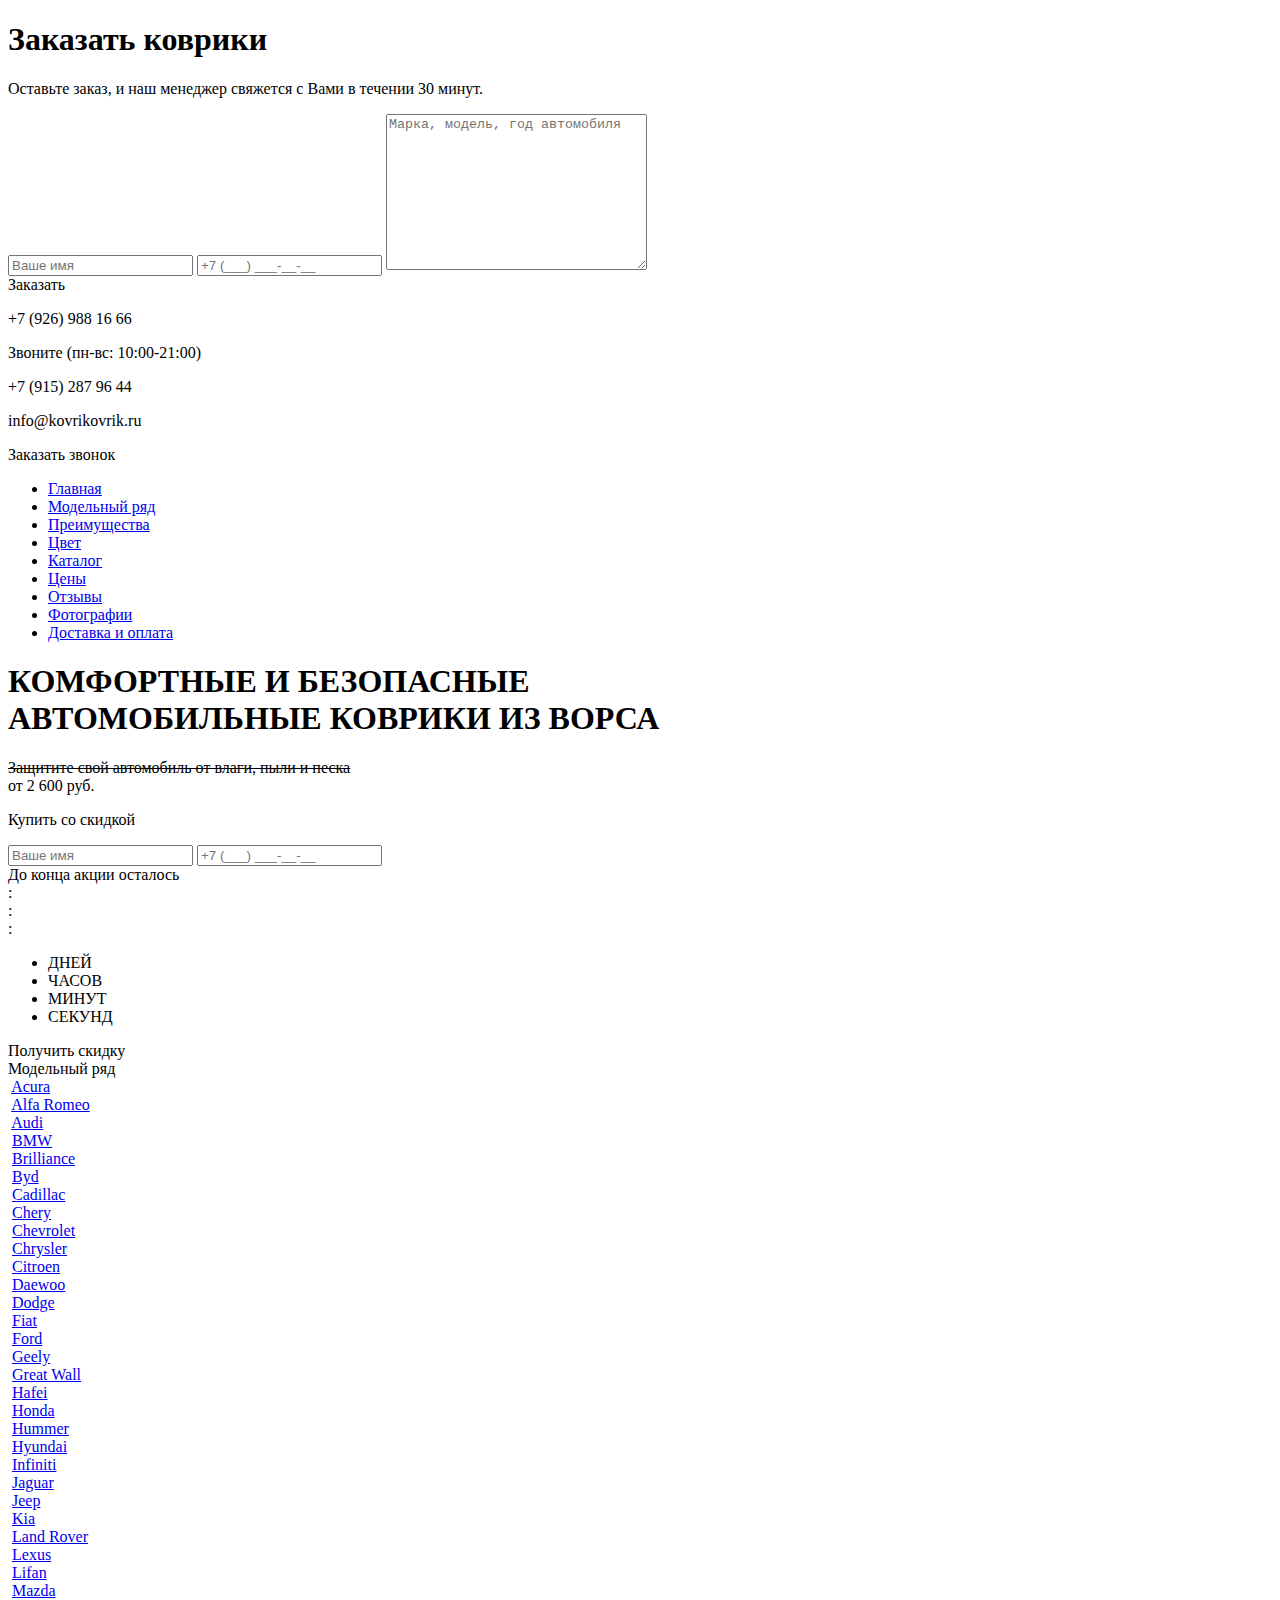
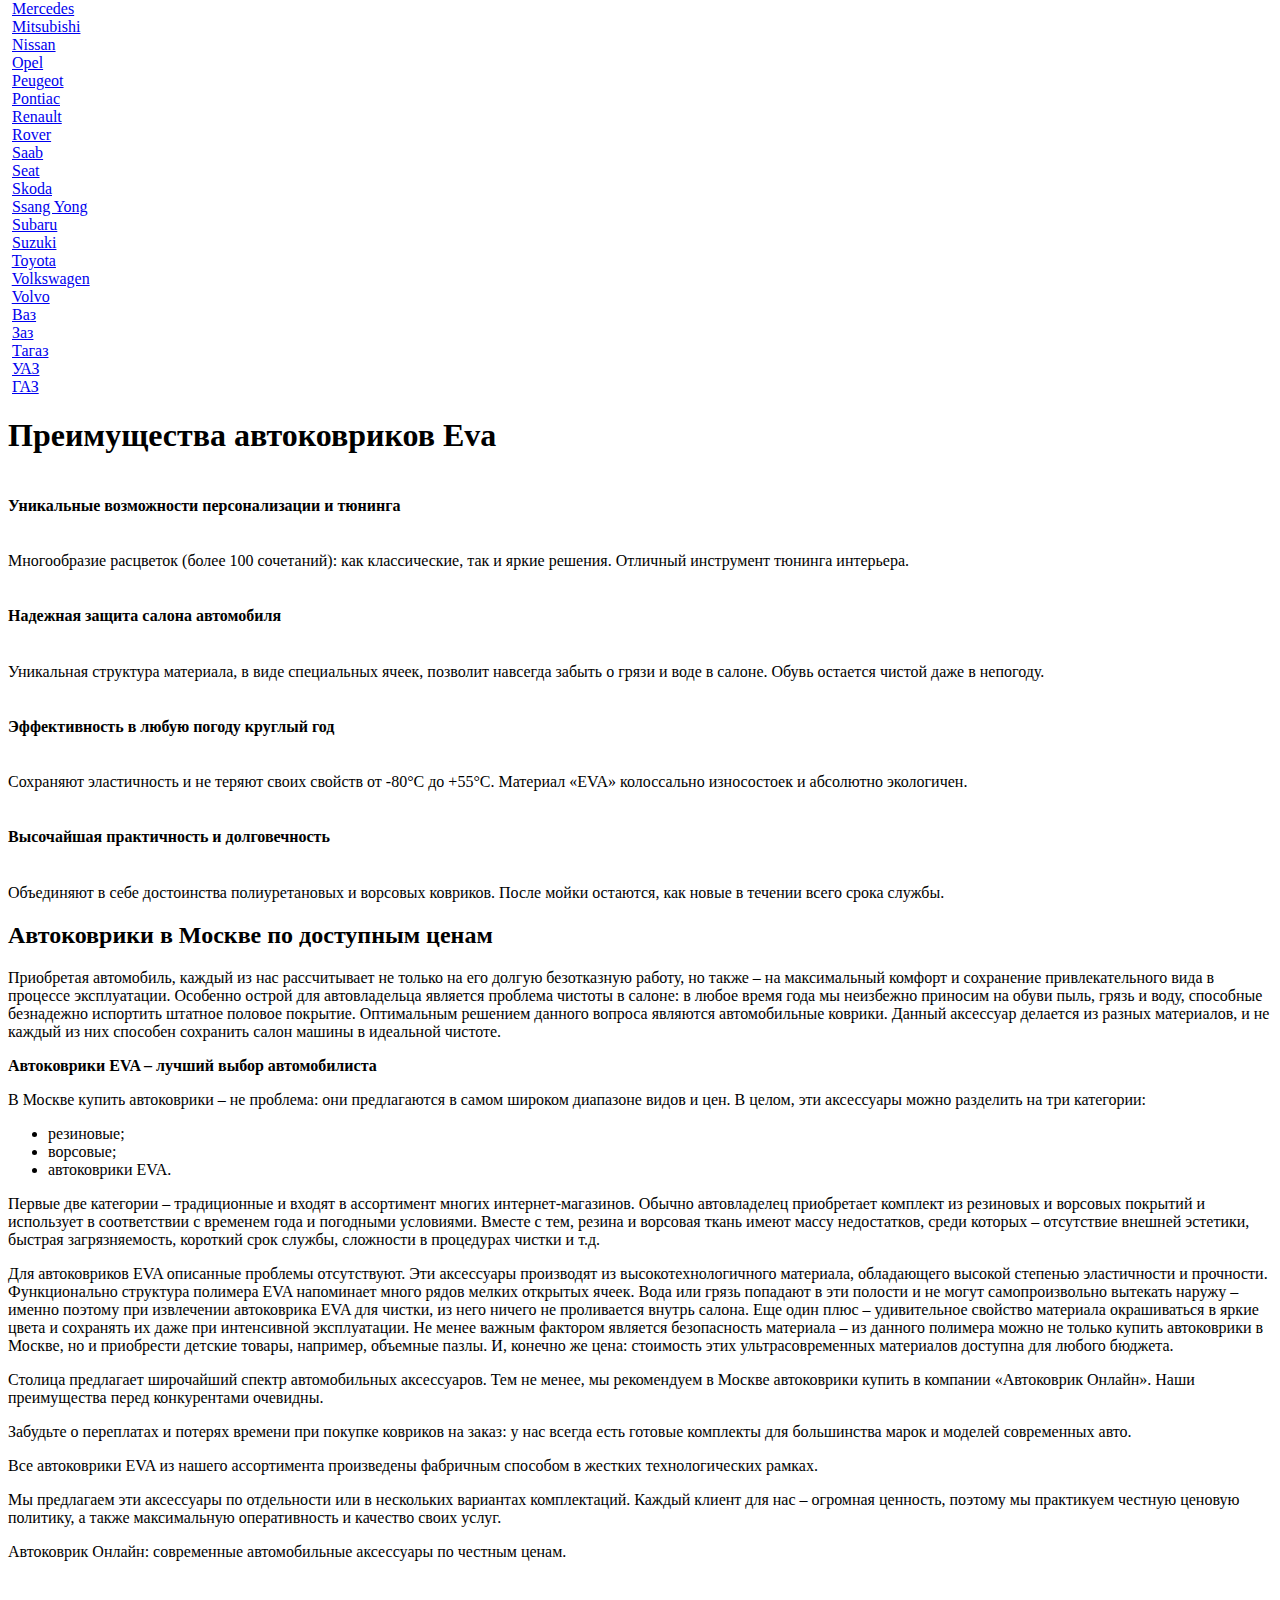
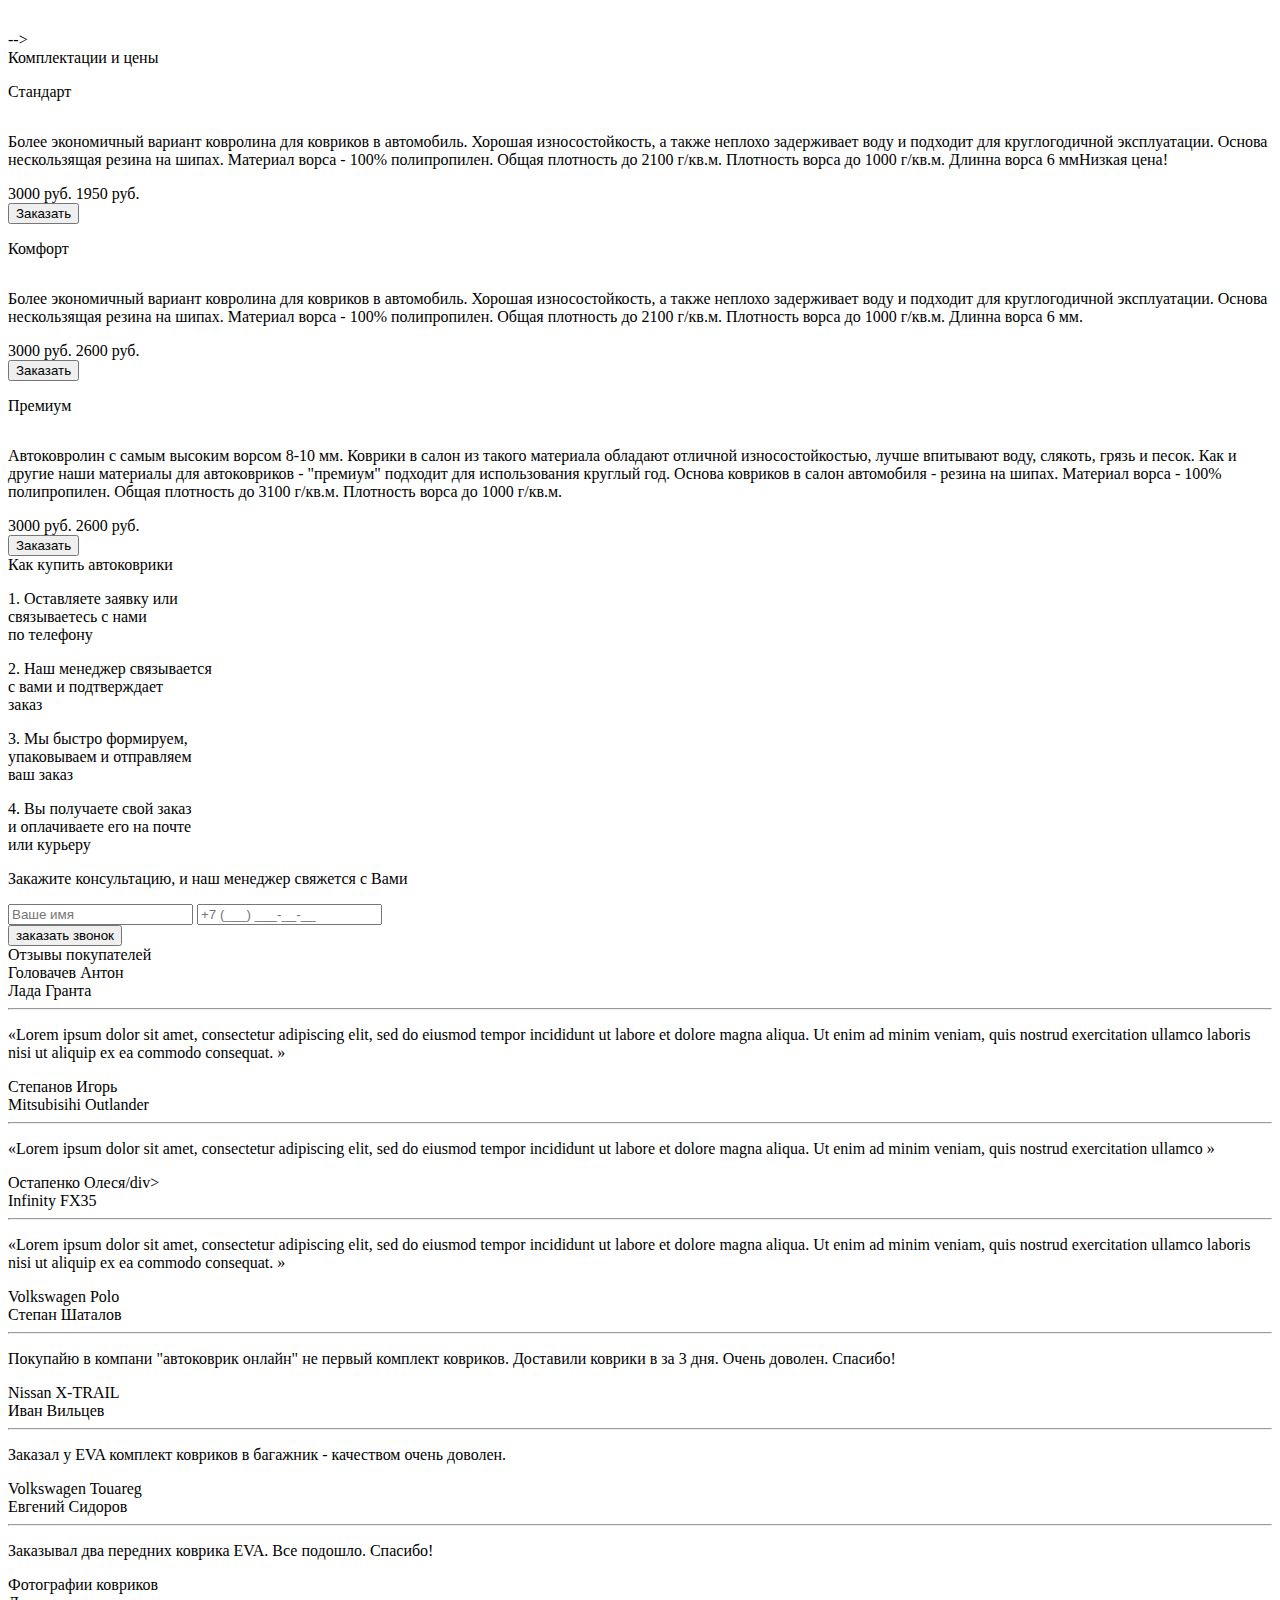
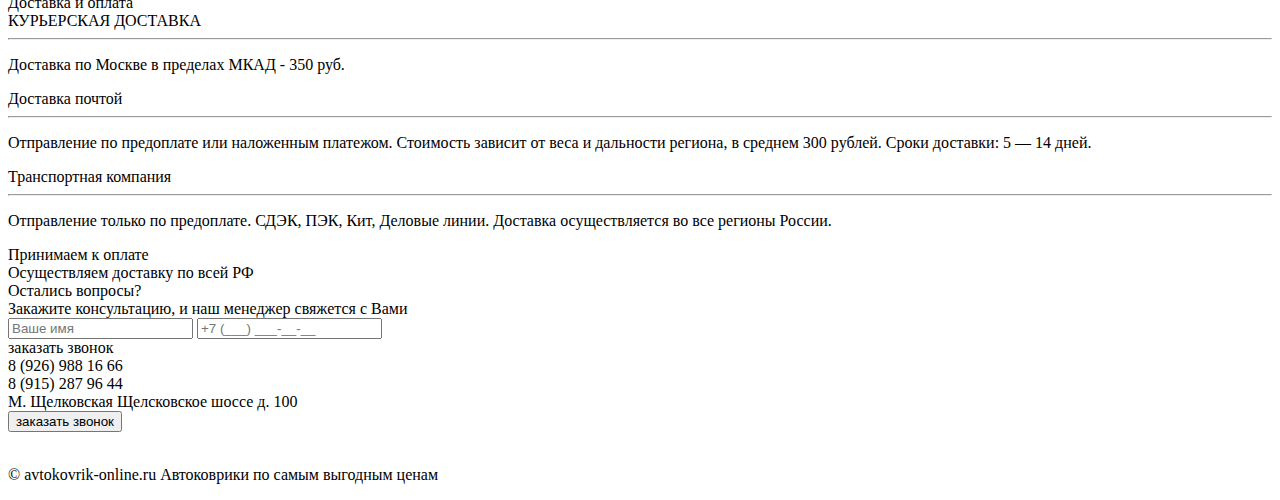
==== commit 7a043303: "new" ====
--- a/index.html
+++ b/index.html
@@ -721,8 +721,10 @@
                 <p class="description">
                     Более экономичный вариант ковролина для ковриков в автомобиль. Хорошая износостойкость, а также неплохо задерживает воду и подходит для круглогодичной эксплуатации. Основа нескользящая резина на шипах. Материал ворса - 100% полипропилен. Общая плотность до 2100 г/кв.м. Плотность ворса до 1000 г/кв.м. Длинна ворса 6 мм.
                 </p>
-                <span class="strike-red">3000 руб.</span>   
-                <span class="price">2600 руб.</span>
+                <div class="price">
+                    <span class="strike-red">3000 руб.</span>   
+                    <span class="price">2600 руб.</span>
+                </div>
                 <button id="order-btn" class="pulse-button fadePopup">Заказать</button>
             </div>
             <div class="col three ">
@@ -731,8 +733,10 @@
                 <p class="description">
                     Автоковролин с самым высоким ворсом 8-10 мм. Коврики в салон из такого материала обладают отличной износостойкостью, лучше впитывают воду, слякоть, грязь и песок. Как и другие наши материалы для автоковриков - "премиум" подходит для использования круглый год. Основа ковриков в салон автомобиля - резина на шипах. Материал ворса - 100% полипропилен. Общая плотность до 3100 г/кв.м. Плотность ворса до 1000 г/кв.м. 
                 </p>
-                <span class="strike-red">3000 руб.</span>   
-                <span class="price">2600 руб.</span>
+                <div class="price">
+                    <span class="strike-red">3000 руб.</span>   
+                    <span class="price">2600 руб.</span>
+                </div>
                 <button id="order-btn" class="pulse-button fadePopup ">Заказать</button>
             </div>
         </div>
@@ -743,7 +747,7 @@
         <div class="main-title">Как купить автоковрики</div>
         <div class="container">
             <div class="center">
-                <img src="manager/templates/avto/img/11-layers.png" alt="">
+                <img src="http://localhost/avto/img/how-buy.png" alt="">
                 <div class="descriptions clearfix">
                     <p>
                         1. Оставляете заявку или
@@ -764,13 +768,13 @@
                 </div>
             </div>
         </div>
-        <div class="center">
+<!--         <div class="center">
             <button id="order-btn" class="fadePopup hvr-float-shadow hvr-bob">заказать</button>
-        </div>
+        </div> -->
     </div>
     <div class="cant-find">
         <div class="inner">
-            <div class="main-title">Не нашли подходящего?</div>
+            <!-- <div class="main-title">Не нашли подходящего?</div> -->
             <p class="cons">Закажите консультацию, и наш менеджер свяжется с Вами</p>
             <form action="">
                 <div class="form-group">
@@ -789,32 +793,32 @@
                     <div class="photo">
                         <img src="manager/templates/avto/img/rev-1.jpg" alt=""></div>
                     <div class="text-box">
-                        <div class="name-rev">Nissan Almera</div>
-                        <div class="car-bought">Бибиков Анатолий</div>
+                        <div class="name-rev">Головачев Антон</div>
+                        <div class="car-bought">Лада Гранта</div>
                         <hr>
                         <p class="review-text">
-                            Заказал комплект ковриков EVA для своего друга. Друг остался доволен. Спасибо за быструю работу, а самое главное - отличный комплект ковриков!
+                            «Lorem ipsum dolor sit amet, consectetur adipiscing elit, sed do eiusmod tempor incididunt ut labore et dolore magna aliqua. Ut enim ad minim veniam, quis nostrud exercitation ullamco laboris nisi ut aliquip ex ea commodo consequat. »
                         </p>
                     </div>
                 </div>
                 <div class="item">
                     <div class="photo">
                         <img src="manager/templates/avto/img/rev-2.jpg" alt=""></div>
-                    <div class="name-rev">Lada Granta</div>
-                    <div class="car-bought">Ставников Игорь</div>
+                    <div class="name-rev">Степанов Игорь</div>
+                    <div class="car-bought">Mitsubisihi Outlander</div>
                     <hr>
                     <p class="review-text">
-                        Брал ковры для Ларгуса 7 мест (полный комплект). Отличные коврики, очень понравились.
+                        «Lorem ipsum dolor sit amet, consectetur adipiscing elit, sed do eiusmod tempor incididunt ut labore et dolore magna aliqua. Ut enim ad minim veniam, quis nostrud exercitation ullamco »
                     </p>
                 </div>
                 <div class="item">
                     <div class="photo">
                         <img src="manager/templates/avto/img/rev-3.jpg" alt=""></div>
-                    <div class="name-rev">Chevrolet Captiva</div>
-                    <div class="car-bought">Павел Вайтнов</div>
+                    <div class="name-rev">Остапенко Олеся/div>
+                    <div class="car-bought">Infinity FX35</div>
                     <hr>
                     <p class="review-text">
-                        В данной компании я приобрел комплект ковров eva 8 месяцев назад назад. Ковры идиеально подошли для моей машины.
+                        «Lorem ipsum dolor sit amet, consectetur adipiscing elit, sed do eiusmod tempor incididunt ut labore et dolore magna aliqua. Ut enim ad minim veniam, quis nostrud exercitation ullamco laboris nisi ut aliquip ex ea commodo consequat. »
                     </p>
                 </div>
                 <div class="item">
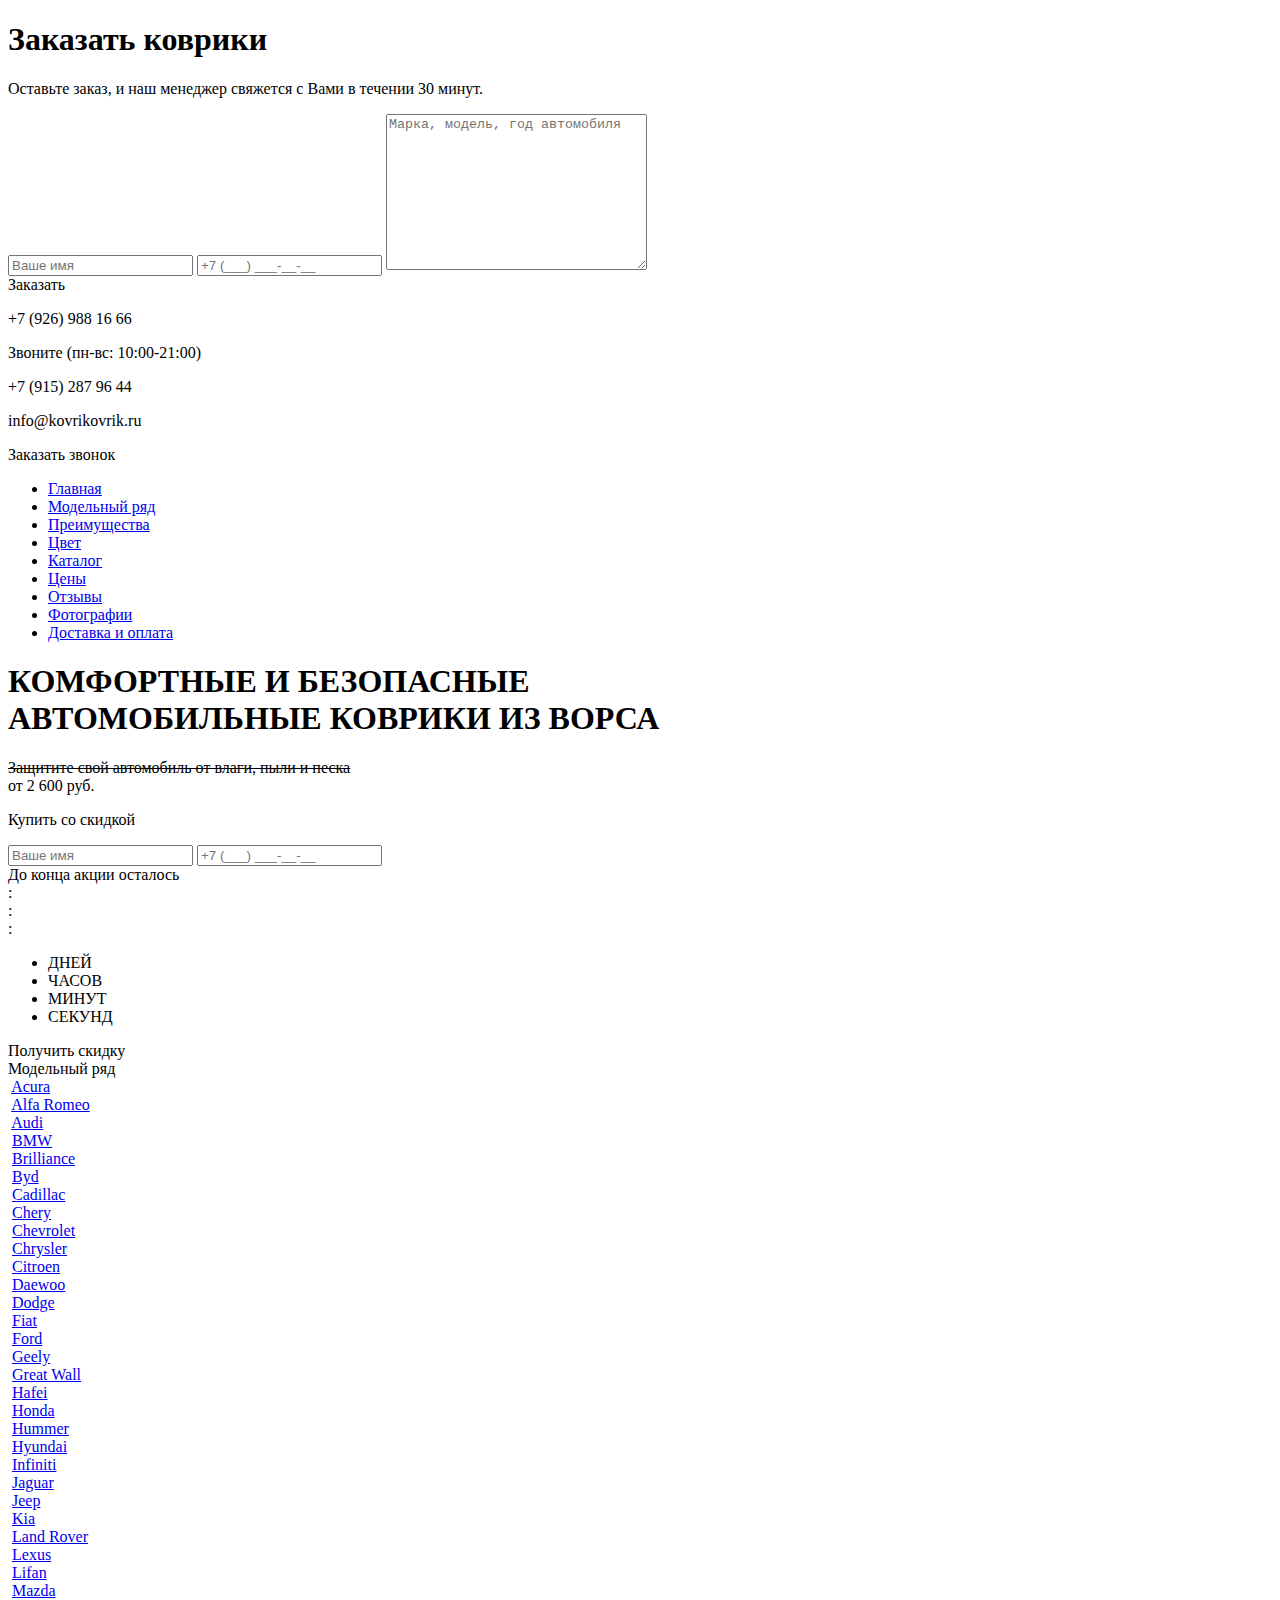
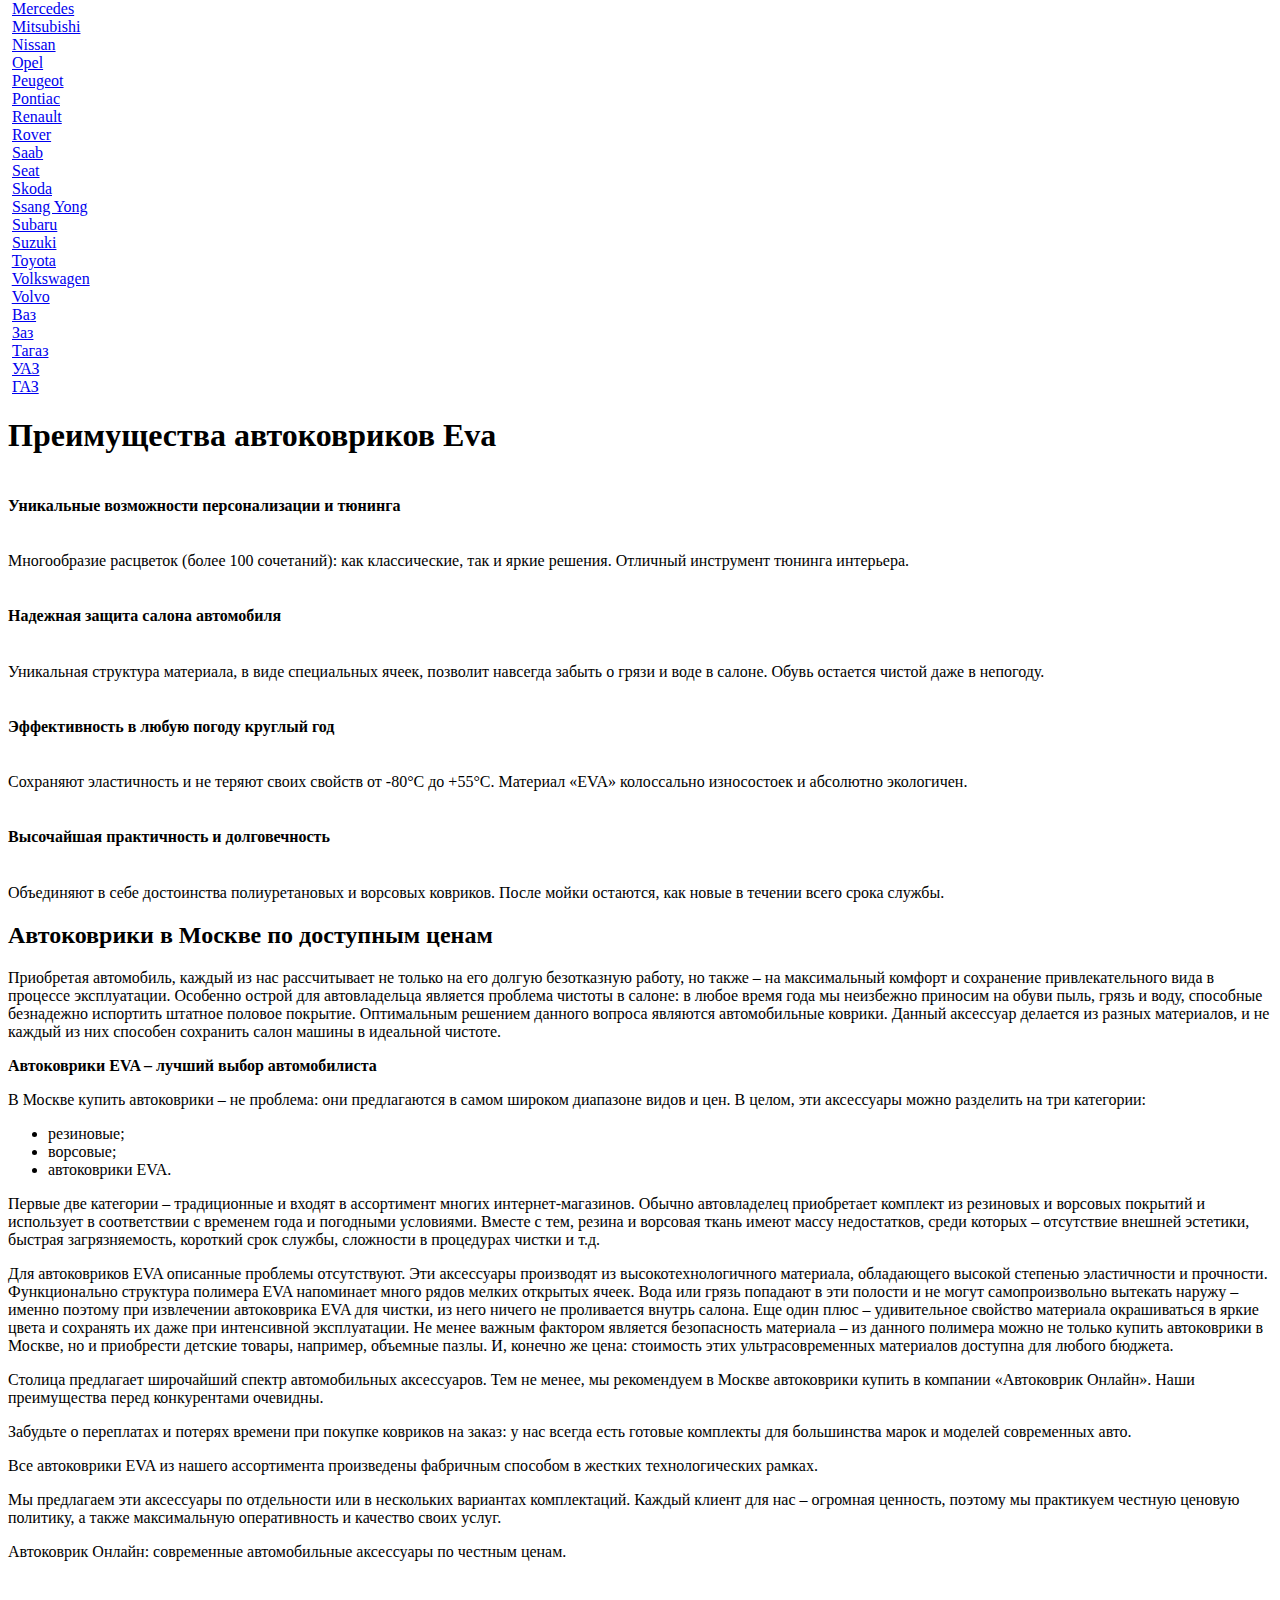
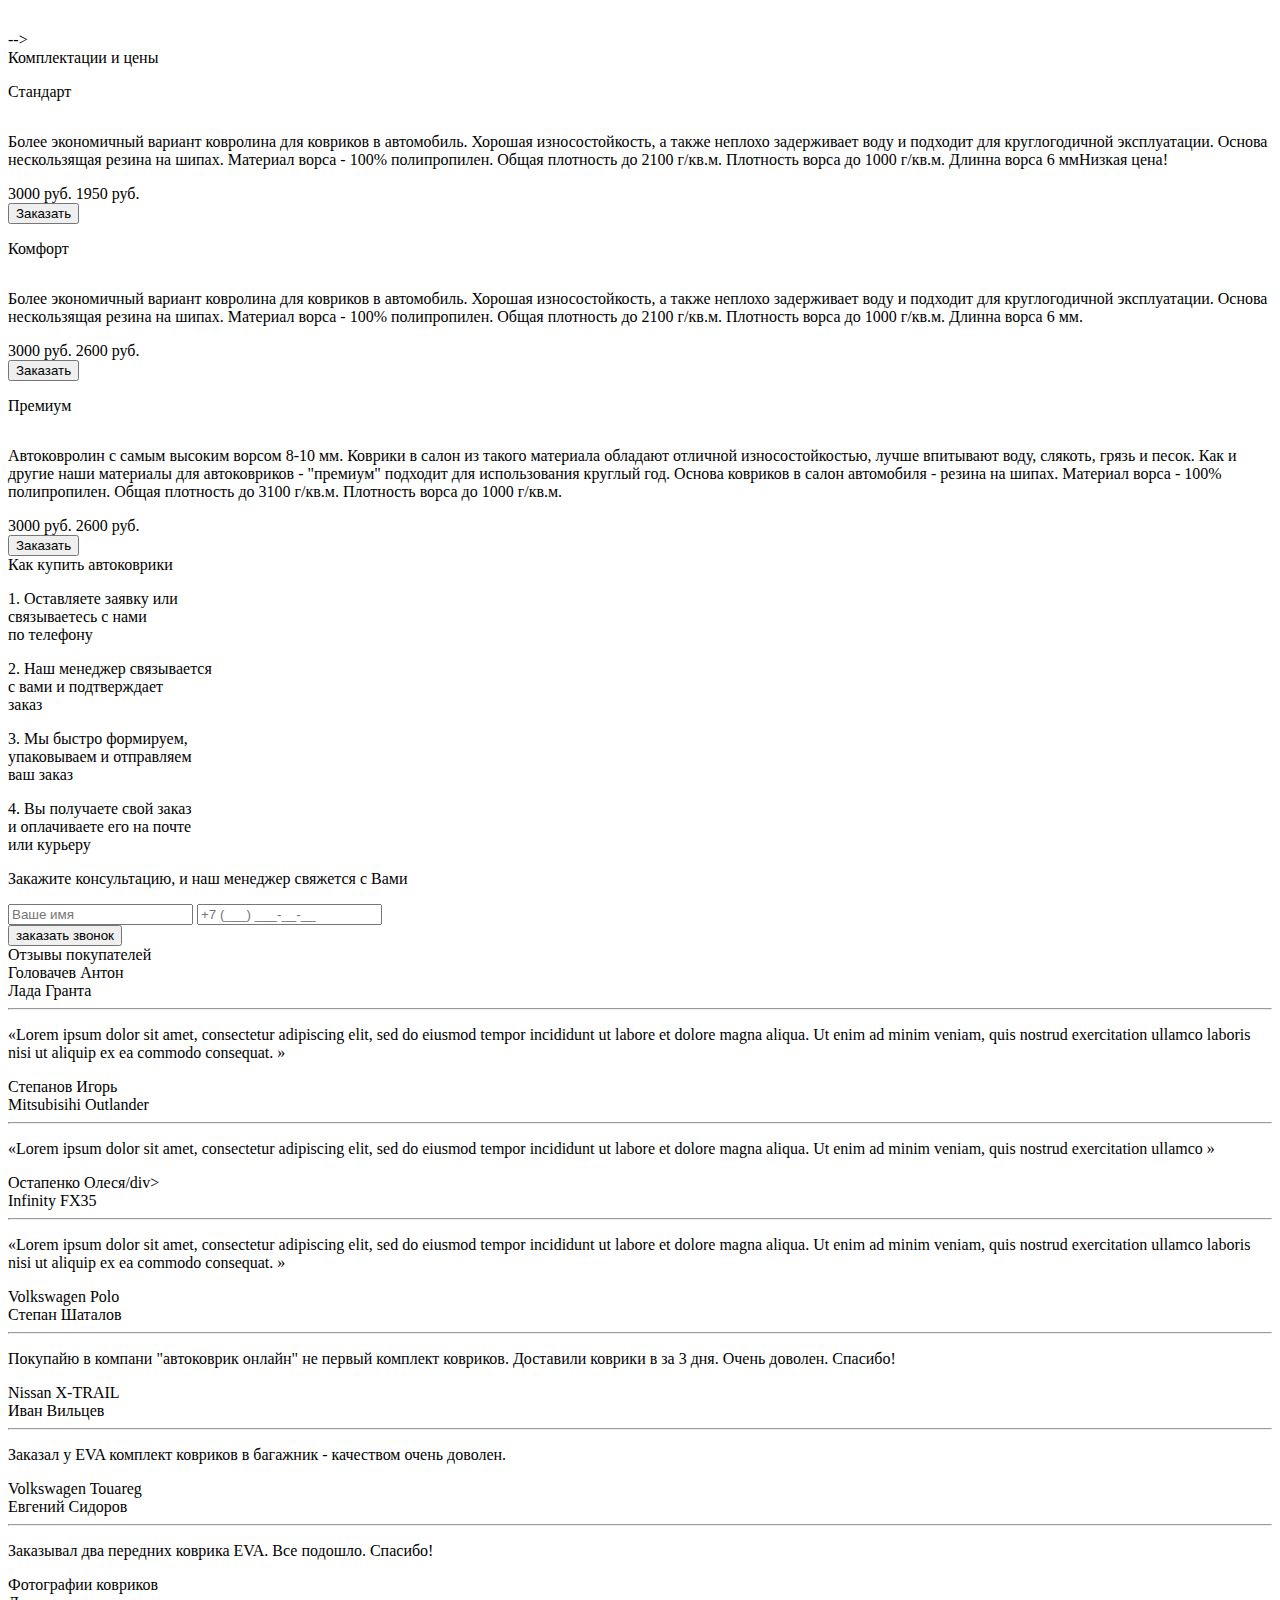
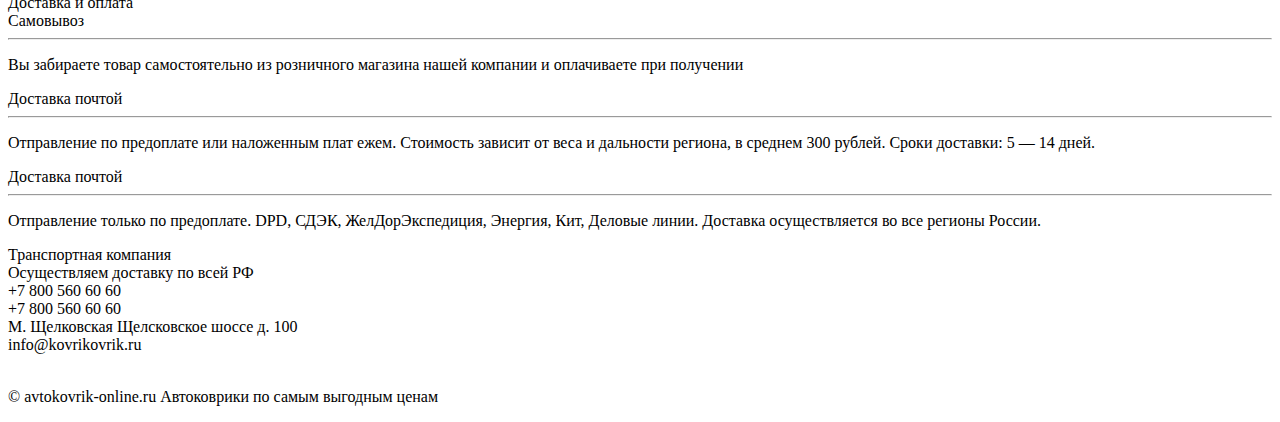
==== commit d3281f7f: "new" ====
--- a/index.html
+++ b/index.html
@@ -88,7 +88,6 @@
                     <div class="get-call fadePopup hvr-buzz" id="feedback">Заказать звонок</div>
                 </div>
             </div>
-                      
         </div>
         <div id="main-menu" class="nav">
             <ul class="nav">
@@ -513,7 +512,6 @@
             </div>
         </div>
     </div>
-
     <div class="seo-text">
         <div class="container">
             <h2>Автоковрики в Москве по доступным ценам</h2>
@@ -541,9 +539,9 @@
     </div>
     <!--SEO-TEXT-->
     <!-- <div id="catalog"> -->
-        <!-- <div class="main-title" id="section5">Комплектации и цены</div> -->
-        <!-- <div class="container"> -->
-        <!--     <div class="tabs">
+    <!-- <div class="main-title" id="section5">Комплектации и цены</div> -->
+    <!-- <div class="container"> -->
+    <!--     <div class="tabs">
                 <nav role='navigation' class="transformer-tabs">
                     <ul>
                         <li>
@@ -690,13 +688,12 @@
                         </div>
                     </div>
                     <!--tab-2-->
-                <!-- </div> -->
-            <!-- </div> --> -->
-            <!--TABS-->
-        <!-- </div> -->
+    <!-- </div> -->
+    <!-- </div> -->-->
+    <!--TABS-->
+    <!-- </div> -->
     <!-- </div> -->
     <!--CATALOG-->
-
     <div class="complekt" id="section6">
         <div class="car-bg left-car">
             <img src="manager/templates/avto/img/comp-car-1.png" alt=""></div>
@@ -709,10 +706,9 @@
                     Более экономичный вариант ковролина для ковриков в автомобиль. Хорошая износостойкость, а также неплохо задерживает воду и подходит для круглогодичной эксплуатации. Основа нескользящая резина на шипах. Материал ворса - 100% полипропилен. Общая плотность до 2100 г/кв.м. Плотность ворса до 1000 г/кв.м. Длинна ворса 6 мм<span class="span red">Низкая цена!</span>
                 </p>
                 <div class="price">
-                    <span class="strike-red">3000 руб.</span>                
+                    <span class="strike-red">3000 руб.</span>
                     <span class="price">1950 руб.</span>
                 </div>
-                
                 <button id="order-btn" class="pulse-button fadePopup">Заказать</button>
             </div>
             <div class="col three  ">
@@ -722,7 +718,7 @@
                     Более экономичный вариант ковролина для ковриков в автомобиль. Хорошая износостойкость, а также неплохо задерживает воду и подходит для круглогодичной эксплуатации. Основа нескользящая резина на шипах. Материал ворса - 100% полипропилен. Общая плотность до 2100 г/кв.м. Плотность ворса до 1000 г/кв.м. Длинна ворса 6 мм.
                 </p>
                 <div class="price">
-                    <span class="strike-red">3000 руб.</span>   
+                    <span class="strike-red">3000 руб.</span>
                     <span class="price">2600 руб.</span>
                 </div>
                 <button id="order-btn" class="pulse-button fadePopup">Заказать</button>
@@ -731,10 +727,10 @@
                 <p class="name">Премиум</p>
                 <a href="#/"><img src="http://localhost/avto/img/black.png" alt=""></a>
                 <p class="description">
-                    Автоковролин с самым высоким ворсом 8-10 мм. Коврики в салон из такого материала обладают отличной износостойкостью, лучше впитывают воду, слякоть, грязь и песок. Как и другие наши материалы для автоковриков - "премиум" подходит для использования круглый год. Основа ковриков в салон автомобиля - резина на шипах. Материал ворса - 100% полипропилен. Общая плотность до 3100 г/кв.м. Плотность ворса до 1000 г/кв.м. 
+                    Автоковролин с самым высоким ворсом 8-10 мм. Коврики в салон из такого материала обладают отличной износостойкостью, лучше впитывают воду, слякоть, грязь и песок. Как и другие наши материалы для автоковриков - "премиум" подходит для использования круглый год. Основа ковриков в салон автомобиля - резина на шипах. Материал ворса - 100% полипропилен. Общая плотность до 3100 г/кв.м. Плотность ворса до 1000 г/кв.м.
                 </p>
                 <div class="price">
-                    <span class="strike-red">3000 руб.</span>   
+                    <span class="strike-red">3000 руб.</span>
                     <span class="price">2600 руб.</span>
                 </div>
                 <button id="order-btn" class="pulse-button fadePopup ">Заказать</button>
@@ -768,7 +764,7 @@
                 </div>
             </div>
         </div>
-<!--         <div class="center">
+        <!--         <div class="center">
             <button id="order-btn" class="fadePopup hvr-float-shadow hvr-bob">заказать</button>
         </div> -->
     </div>
@@ -815,11 +811,12 @@
                     <div class="photo">
                         <img src="manager/templates/avto/img/rev-3.jpg" alt=""></div>
                     <div class="name-rev">Остапенко Олеся/div>
-                    <div class="car-bought">Infinity FX35</div>
-                    <hr>
-                    <p class="review-text">
-                        «Lorem ipsum dolor sit amet, consectetur adipiscing elit, sed do eiusmod tempor incididunt ut labore et dolore magna aliqua. Ut enim ad minim veniam, quis nostrud exercitation ullamco laboris nisi ut aliquip ex ea commodo consequat. »
-                    </p>
+                        <div class="car-bought">Infinity FX35</div>
+                        <hr>
+                        <p class="review-text">
+                            «Lorem ipsum dolor sit amet, consectetur adipiscing elit, sed do eiusmod tempor incididunt ut labore et dolore magna aliqua. Ut enim ad minim veniam, quis nostrud exercitation ullamco laboris nisi ut aliquip ex ea commodo consequat. »
+                        </p>
+                    </div>
                 </div>
                 <div class="item">
                     <div class="photo">
@@ -861,55 +858,45 @@
         <div class="main-title" id="section9">Доставка и оплата</div>
         <div class="container">
             <div class="col three del-way">
-                <div class="name-del">КУРЬЕРСКАЯ ДОСТАВКА</div>
+                <div class="name-del">Самовывоз</div>
                 <hr>
-                <p>Доставка по Москве в пределах МКАД - 350 руб.</p>
+                <p>Вы забираете товар самостоятельно из розничного магазина нашей компании и оплачиваете при получении</p>
             </div>
             <div class="col three del-way">
                 <div class="name-del">Доставка почтой</div>
                 <hr>
                 <p>
-                    Отправление по предоплате или наложенным платежом. Стоимость зависит от веса и дальности региона, в среднем 300 рублей. Сроки доставки: 5 — 14 дней.
+                    Отправление по предоплате или наложенным плат ежем. Стоимость зависит от веса и дальности региона, в среднем 300 рублей. Сроки доставки: 5 — 14 дней.
                 </p>
             </div>
             <div class="col three del-way">
-                <div class="name-del">Транспортная компания</div>
+                <div class="name-del">Доставка почтой</div>
                 <hr>
                 <p>
-                    Отправление только по предоплате. СДЭК, ПЭК, Кит, Деловые линии. Доставка осуществляется во все регионы России.
+                    Отправление только по предоплате. DPD, СДЭК, ЖелДорЭкспедиция, Энергия, Кит, Деловые линии. Доставка осуществляется во все регионы России.
                 </p>
             </div>
         </div>
     </div>
     <div class="pay-way">
-        <div class="sub-title">Принимаем к оплате</div>
+        <div class="sub-title">Транспортная компания</div>
         <img src="manager/templates/avto/img/pay-way.png" alt=""></div>
     <div class="dostavka">
         <div class="main-title">Осуществляем доставку по всей РФ</div>
     </div>
-    <div class="get-questions">
-        <div class="container">
-            <div class="main-title">Остались вопросы?</div>
-            <div class="sub-title">Закажите консультацию, и наш менеджер свяжется с Вами</div>
-            <form action="" class="form-bottom">
-                <div class="form-group">
-                    <input type="text" id="name1" placeholder="Ваше имя">
-                    <input type="text" id="telef1" class="telephone" placeholder="+7 (___) ___-__-__">
-                </div>
-                <div id="order-btn" class="button  query hvr-buzz">заказать звонок</div>
-            </form </div>
-        </div>
+
         <footer>
             <div class="top-foot clearfix">
                 <div class="container">
                     <div class="foot-logo">
                         <img src="manager/templates/avto/img/footer-logo.png" alt=""></div>
                     <div class="foot-tel-box">
-                        <div class="foot-tel foot-tel-1">8 (926) 988 16 66</div>
-                        <div class="foot-tel foot-tel-2">8 (915) 287 96 44</div>
+                        <div class="foot-tel foot-tel-1">+7 800 560 60 60</div>
+                        <div class="foot-tel foot-tel-2">+7 800 560 60 60</div>
                         <div class="adress-foot">М. Щелковская Щелсковское шоссе д. 100</div>
-                    </div>
-                    <button id="order-btn" class="fadePopup hvr-bob">заказать звонок</button>
+                        <div class="adress-site">info@kovrikovrik.ru</div>
+                    </div>
+                    <!-- <button id="order-btn" class="fadePopup hvr-bob">заказать звонок</button> -->
                     <div class="social">
                         <a href="https://vk.com/avtokovrikeva " id="vk-vidget">
                             <img src="manager/templates/avto/img/vk.png" alt=""></a>
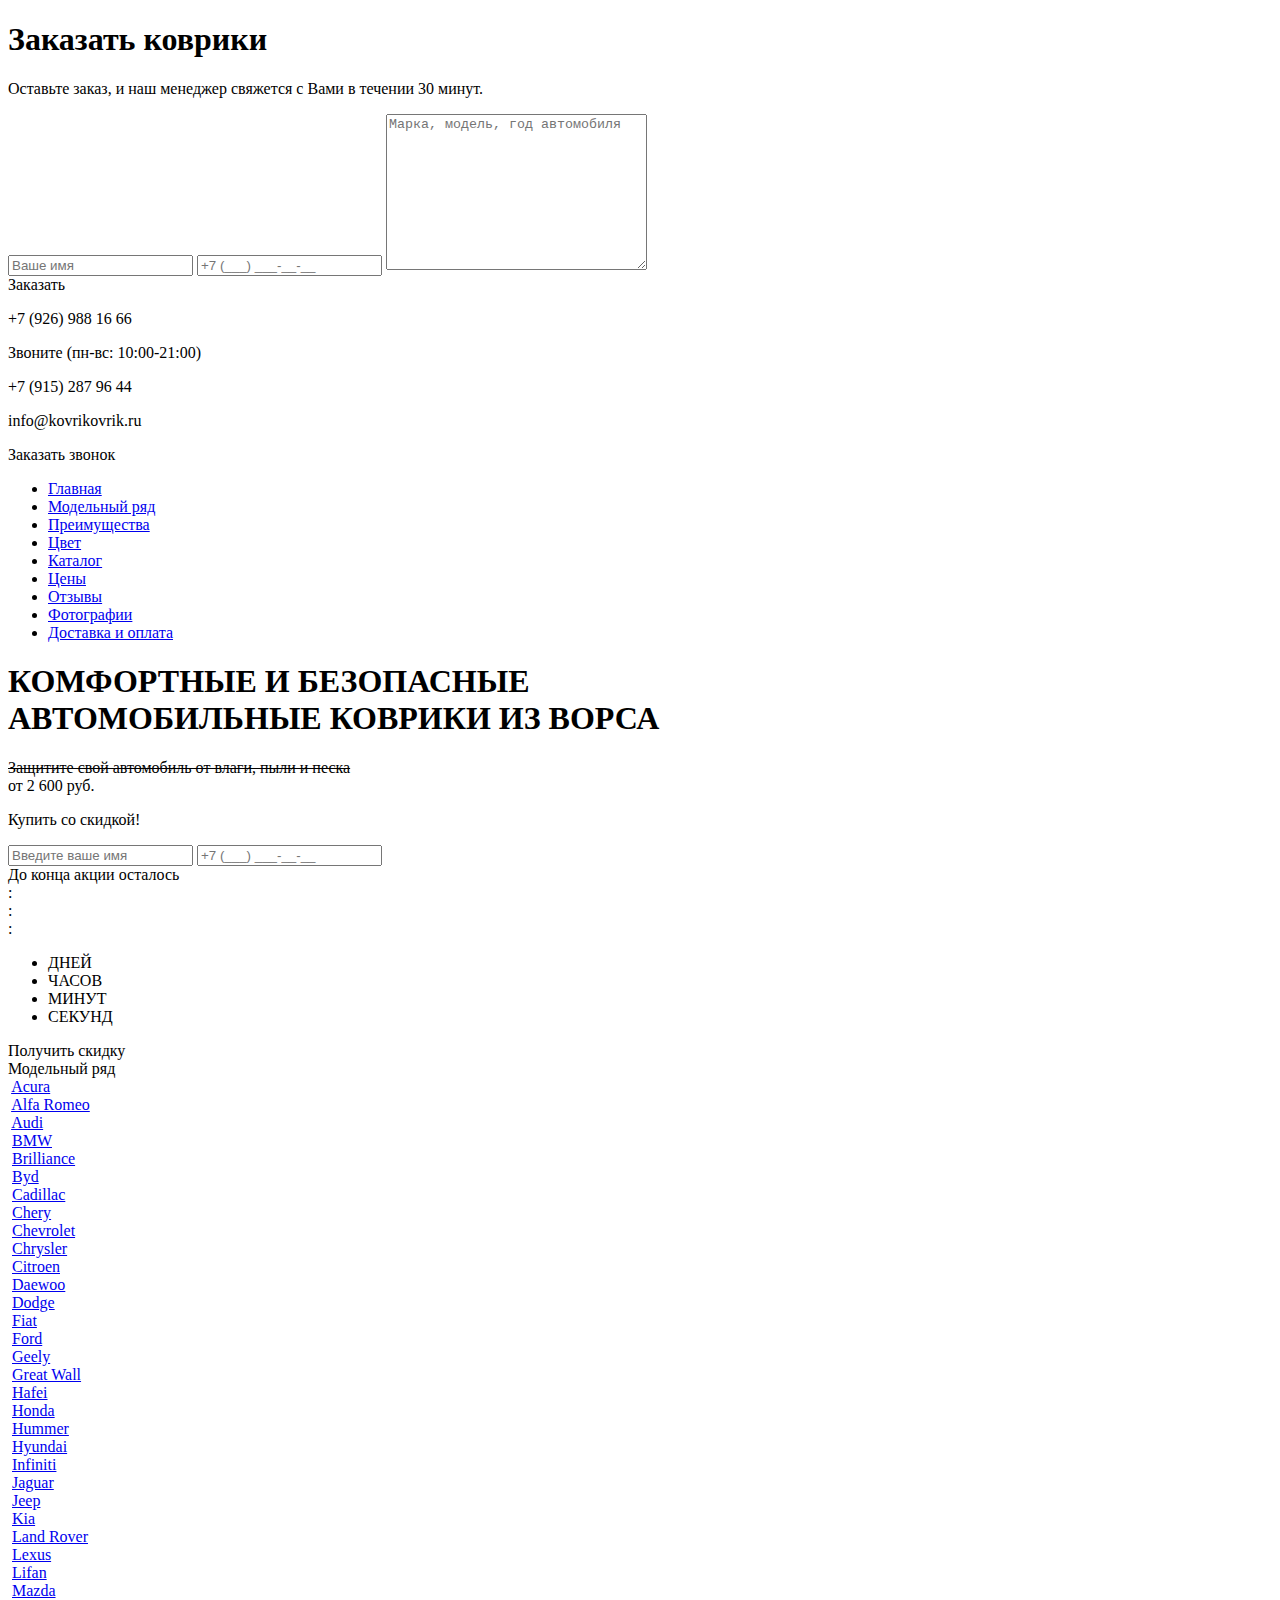
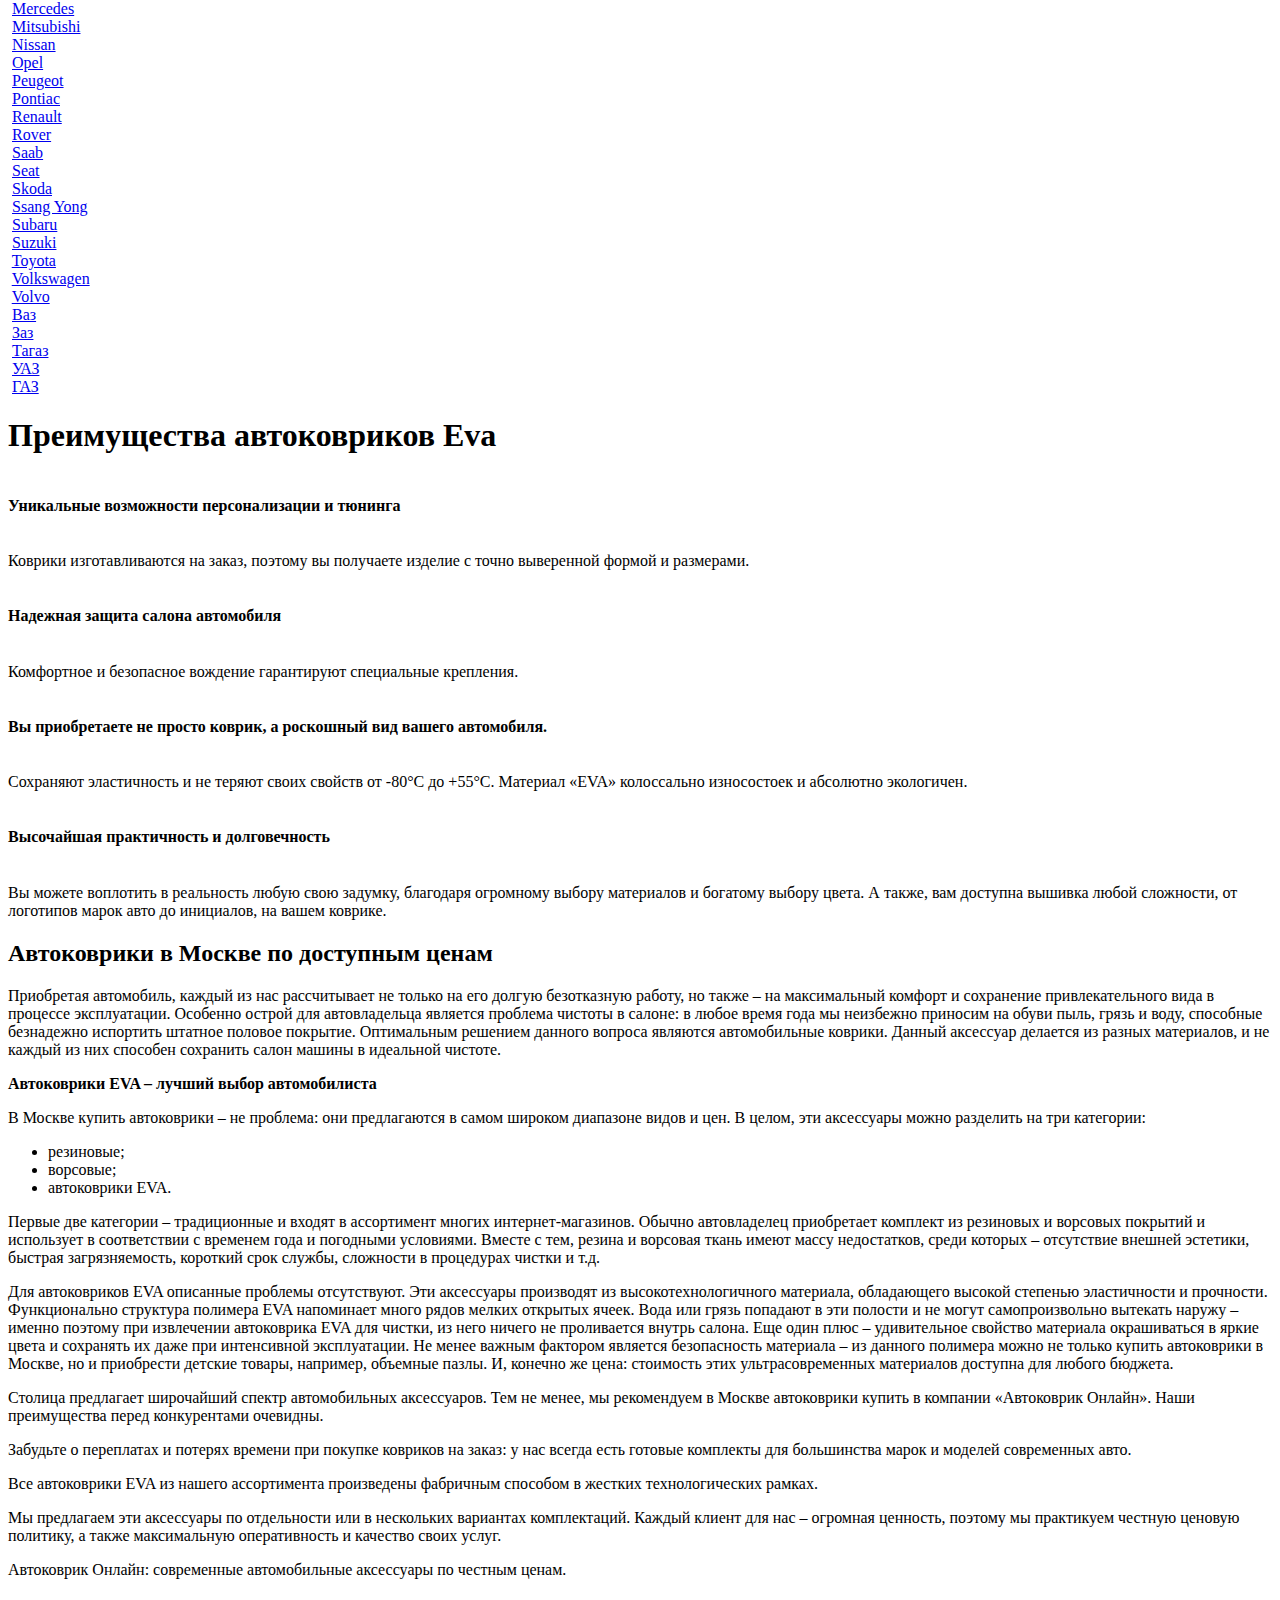
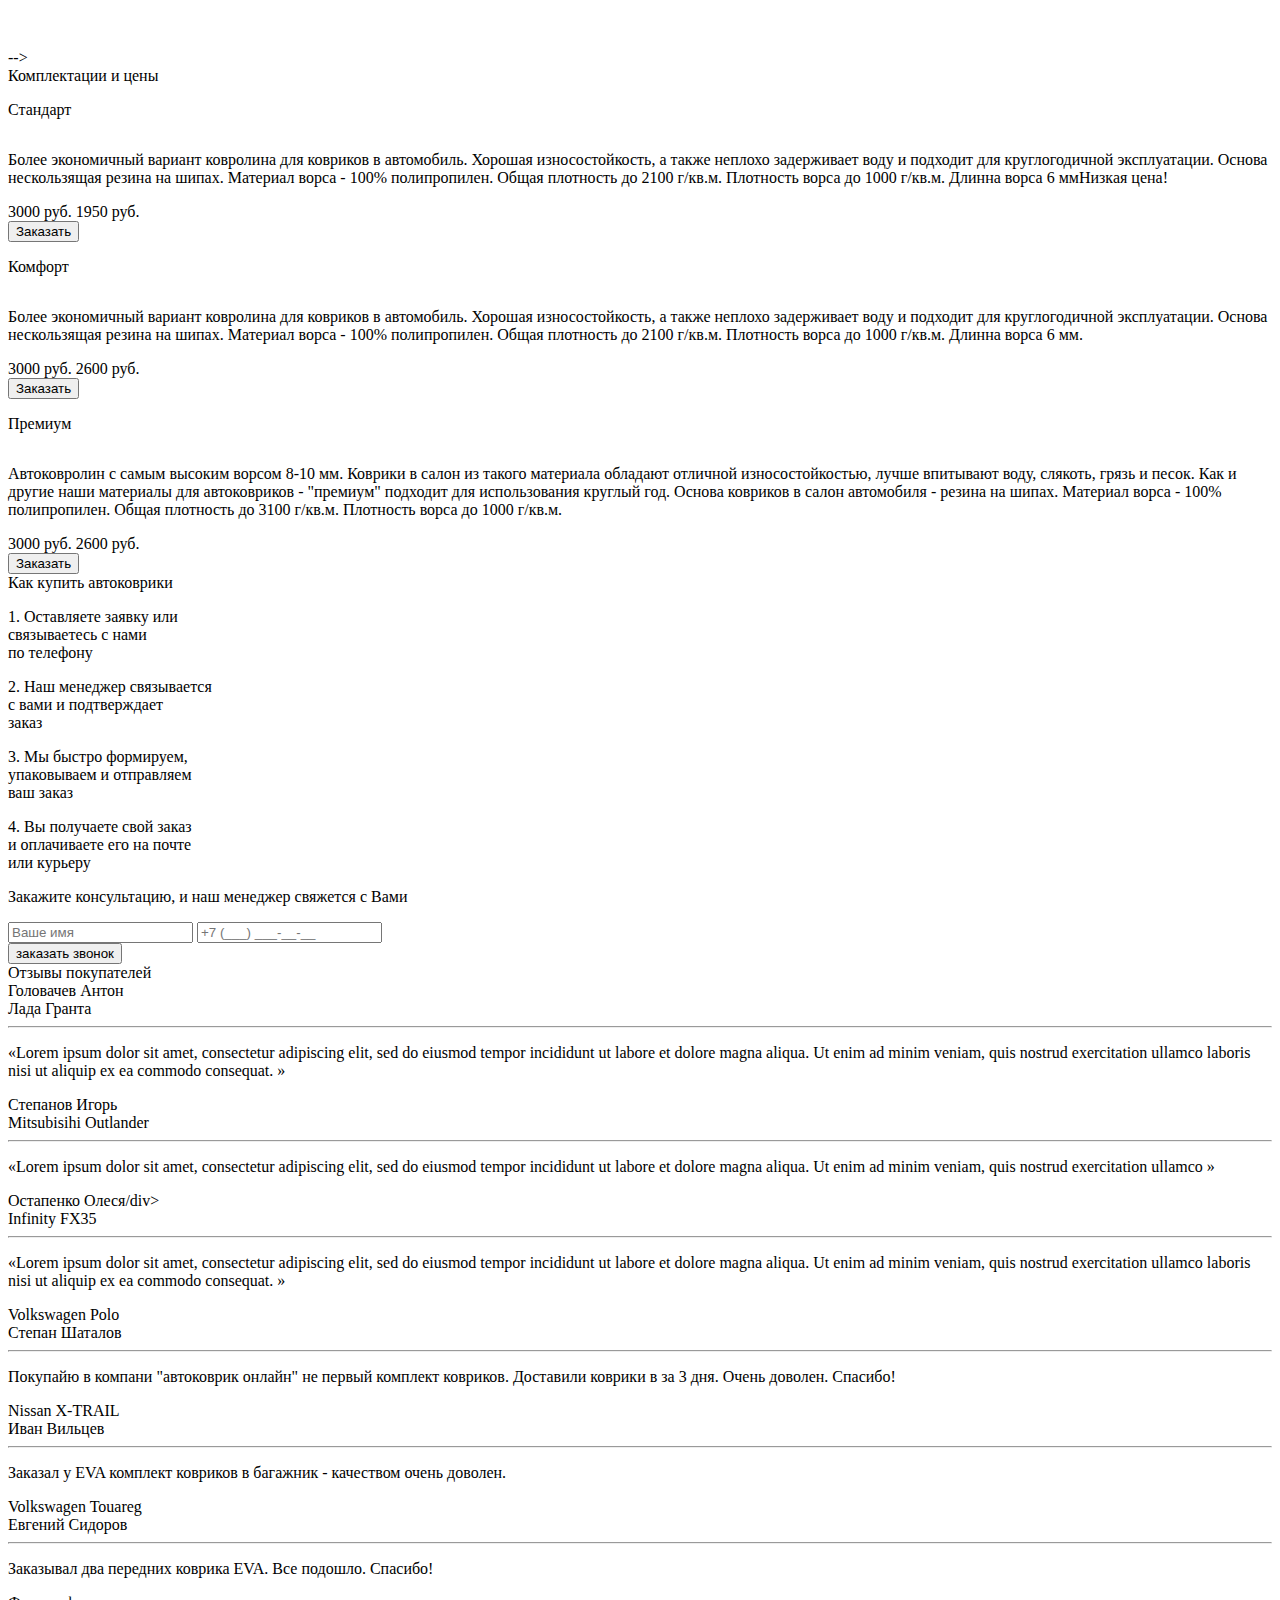
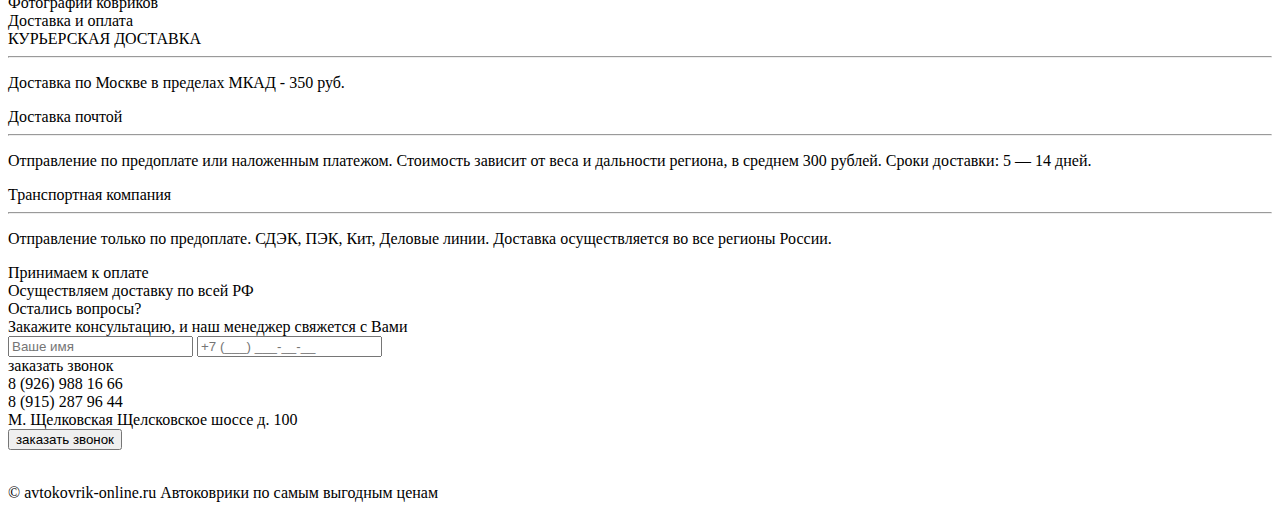
==== commit 72c15820: "NEW FIX" ====
--- a/index.html
+++ b/index.html
@@ -135,13 +135,13 @@
                 </div>
                 <div class="form">
                     <div class="form-head">
-                        <p>Купить со скидкой</p>
+                        <p>Купить со скидкой!</p>
                         <span class="skidka-sticker">
               <img src="manager/templates/avto/img/skidka.png" alt=""></span>
                     </div>
                     <div class="form-body">
                         <form action="" class="discount-rorm">
-                            <input type="text" id="name2" placeholder="Ваше имя">
+                            <input type="text" id="name2" placeholder="Введите ваше имя">
                             <input type="text" id="telef2" placeholder="+7 (___) ___-__-__">
                         </form>
                         <div class="end-of-action">
@@ -467,7 +467,7 @@
                     <center>
                         <img src="manager/templates/avto/img/border.png" alt=""></center>
                     <p>
-                        Многообразие расцветок (более 100 сочетаний): как классические, так и яркие решения. Отличный инструмент тюнинга интерьера.
+                        Коврики изготавливаются на заказ, поэтому вы получаете изделие с точно выверенной формой и размерами.
                     </p>
                 </div>
                 <div class="box box2">
@@ -480,15 +480,14 @@
                     <center>
                         <img src="manager/templates/avto/img/border.png" alt=""></center>
                     <p>
-                        Уникальная структура материала, в виде специальных ячеек, позволит навсегда забыть о грязи и воде в салоне. Обувь остается чистой даже в непогоду.
+                        Комфортное и безопасное вождение гарантируют специальные крепления.
                     </p>
                 </div>
                 <div class="box box3">
                     <div class="icon">
                         <img src="manager/templates/avto/img/shape-3.png" alt=""></div>
                     <h4>
-              Эффективность в любую
-              погоду круглый год
+              Вы приобретаете не просто коврик, а роскошный вид вашего автомобиля.
               </h4>
                     <center>
                         <img src="manager/templates/avto/img/border.png" alt=""></center>
@@ -506,7 +505,7 @@
                     <center>
                         <img src="manager/templates/avto/img/border.png" alt=""></center>
                     <p>
-                        Объединяют в себе достоинства полиуретановых и ворсовых ковриков. После мойки остаются, как новые в течении всего срока службы.
+                        Вы можете воплотить в реальность любую свою задумку, благодаря огромному выбору материалов и богатому выбору цвета. А также, вам доступна вышивка любой сложности, от логотипов марок авто до инициалов, на вашем коврике.
                     </p>
                 </div>
             </div>
@@ -858,45 +857,55 @@
         <div class="main-title" id="section9">Доставка и оплата</div>
         <div class="container">
             <div class="col three del-way">
-                <div class="name-del">Самовывоз</div>
+                <div class="name-del">КУРЬЕРСКАЯ ДОСТАВКА</div>
                 <hr>
-                <p>Вы забираете товар самостоятельно из розничного магазина нашей компании и оплачиваете при получении</p>
+                <p>Доставка по Москве в пределах МКАД - 350 руб.</p>
             </div>
             <div class="col three del-way">
                 <div class="name-del">Доставка почтой</div>
                 <hr>
                 <p>
-                    Отправление по предоплате или наложенным плат ежем. Стоимость зависит от веса и дальности региона, в среднем 300 рублей. Сроки доставки: 5 — 14 дней.
+                    Отправление по предоплате или наложенным платежом. Стоимость зависит от веса и дальности региона, в среднем 300 рублей. Сроки доставки: 5 — 14 дней.
                 </p>
             </div>
             <div class="col three del-way">
-                <div class="name-del">Доставка почтой</div>
+                <div class="name-del">Транспортная компания</div>
                 <hr>
                 <p>
-                    Отправление только по предоплате. DPD, СДЭК, ЖелДорЭкспедиция, Энергия, Кит, Деловые линии. Доставка осуществляется во все регионы России.
+                    Отправление только по предоплате. СДЭК, ПЭК, Кит, Деловые линии. Доставка осуществляется во все регионы России.
                 </p>
             </div>
         </div>
     </div>
     <div class="pay-way">
-        <div class="sub-title">Транспортная компания</div>
+        <div class="sub-title">Принимаем к оплате</div>
         <img src="manager/templates/avto/img/pay-way.png" alt=""></div>
     <div class="dostavka">
         <div class="main-title">Осуществляем доставку по всей РФ</div>
     </div>
-
+    <div class="get-questions">
+        <div class="container">
+            <div class="main-title">Остались вопросы?</div>
+            <div class="sub-title">Закажите консультацию, и наш менеджер свяжется с Вами</div>
+            <form action="" class="form-bottom">
+                <div class="form-group">
+                    <input type="text" id="name1" placeholder="Ваше имя">
+                    <input type="text" id="telef1" class="telephone" placeholder="+7 (___) ___-__-__">
+                </div>
+                <div id="order-btn" class="button  query hvr-buzz">заказать звонок</div>
+            </form </div>
+        </div>
         <footer>
             <div class="top-foot clearfix">
                 <div class="container">
                     <div class="foot-logo">
                         <img src="manager/templates/avto/img/footer-logo.png" alt=""></div>
                     <div class="foot-tel-box">
-                        <div class="foot-tel foot-tel-1">+7 800 560 60 60</div>
-                        <div class="foot-tel foot-tel-2">+7 800 560 60 60</div>
+                        <div class="foot-tel foot-tel-1">8 (926) 988 16 66</div>
+                        <div class="foot-tel foot-tel-2">8 (915) 287 96 44</div>
                         <div class="adress-foot">М. Щелковская Щелсковское шоссе д. 100</div>
-                        <div class="adress-site">info@kovrikovrik.ru</div>
-                    </div>
-                    <!-- <button id="order-btn" class="fadePopup hvr-bob">заказать звонок</button> -->
+                    </div>
+                    <button id="order-btn" class="fadePopup hvr-bob">заказать звонок</button>
                     <div class="social">
                         <a href="https://vk.com/avtokovrikeva " id="vk-vidget">
                             <img src="manager/templates/avto/img/vk.png" alt=""></a>
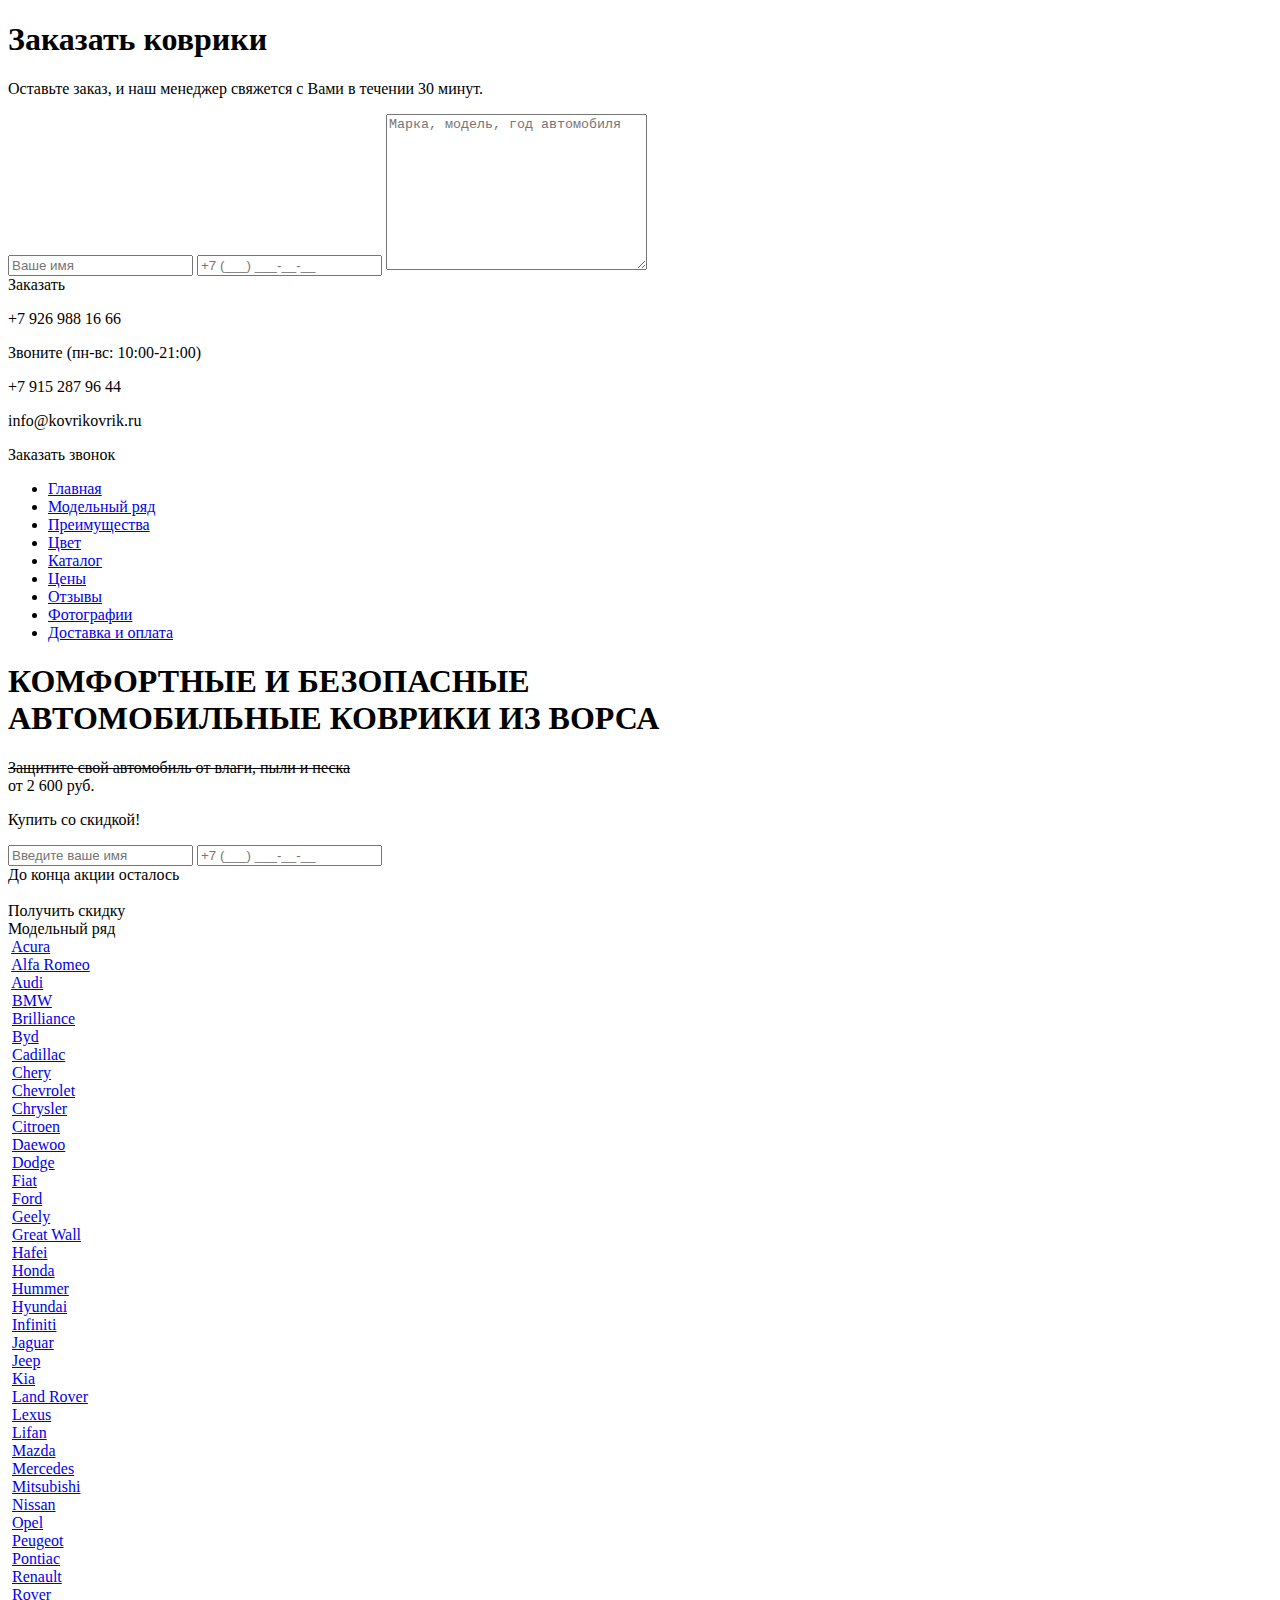
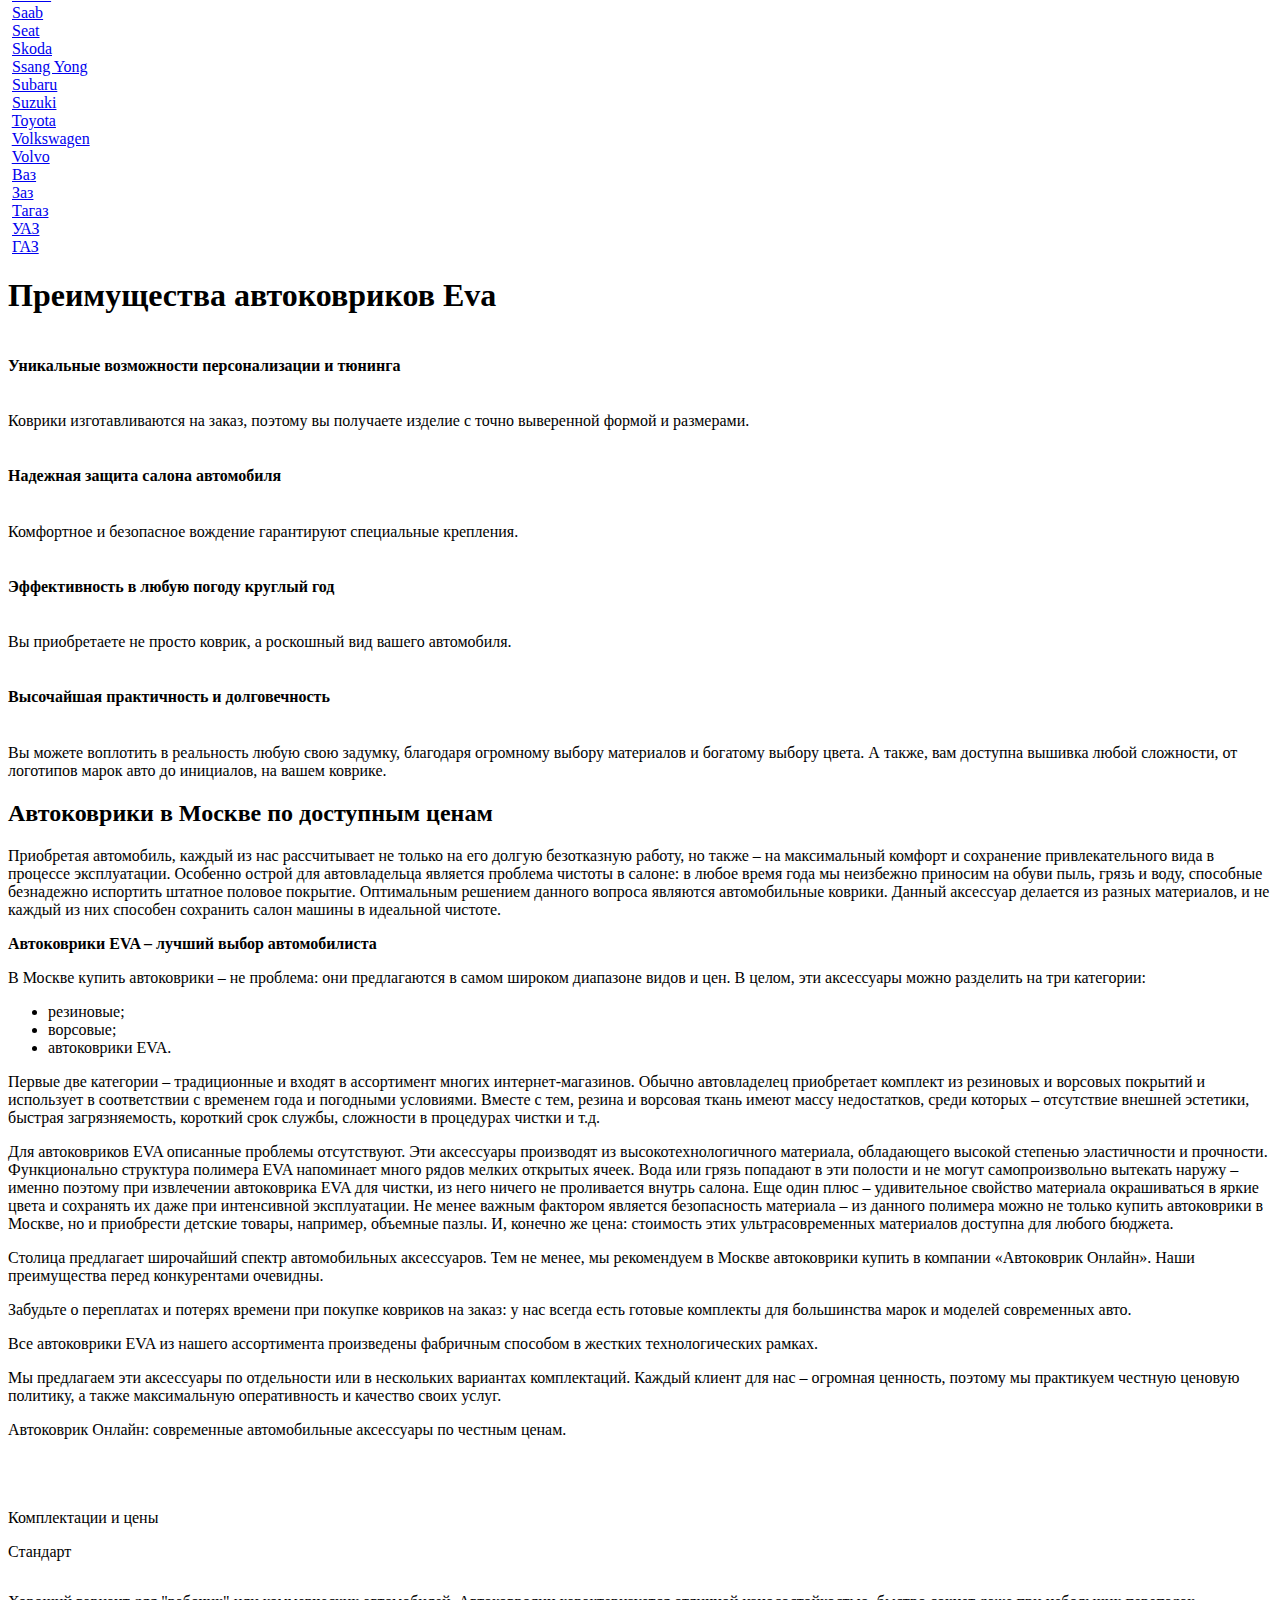
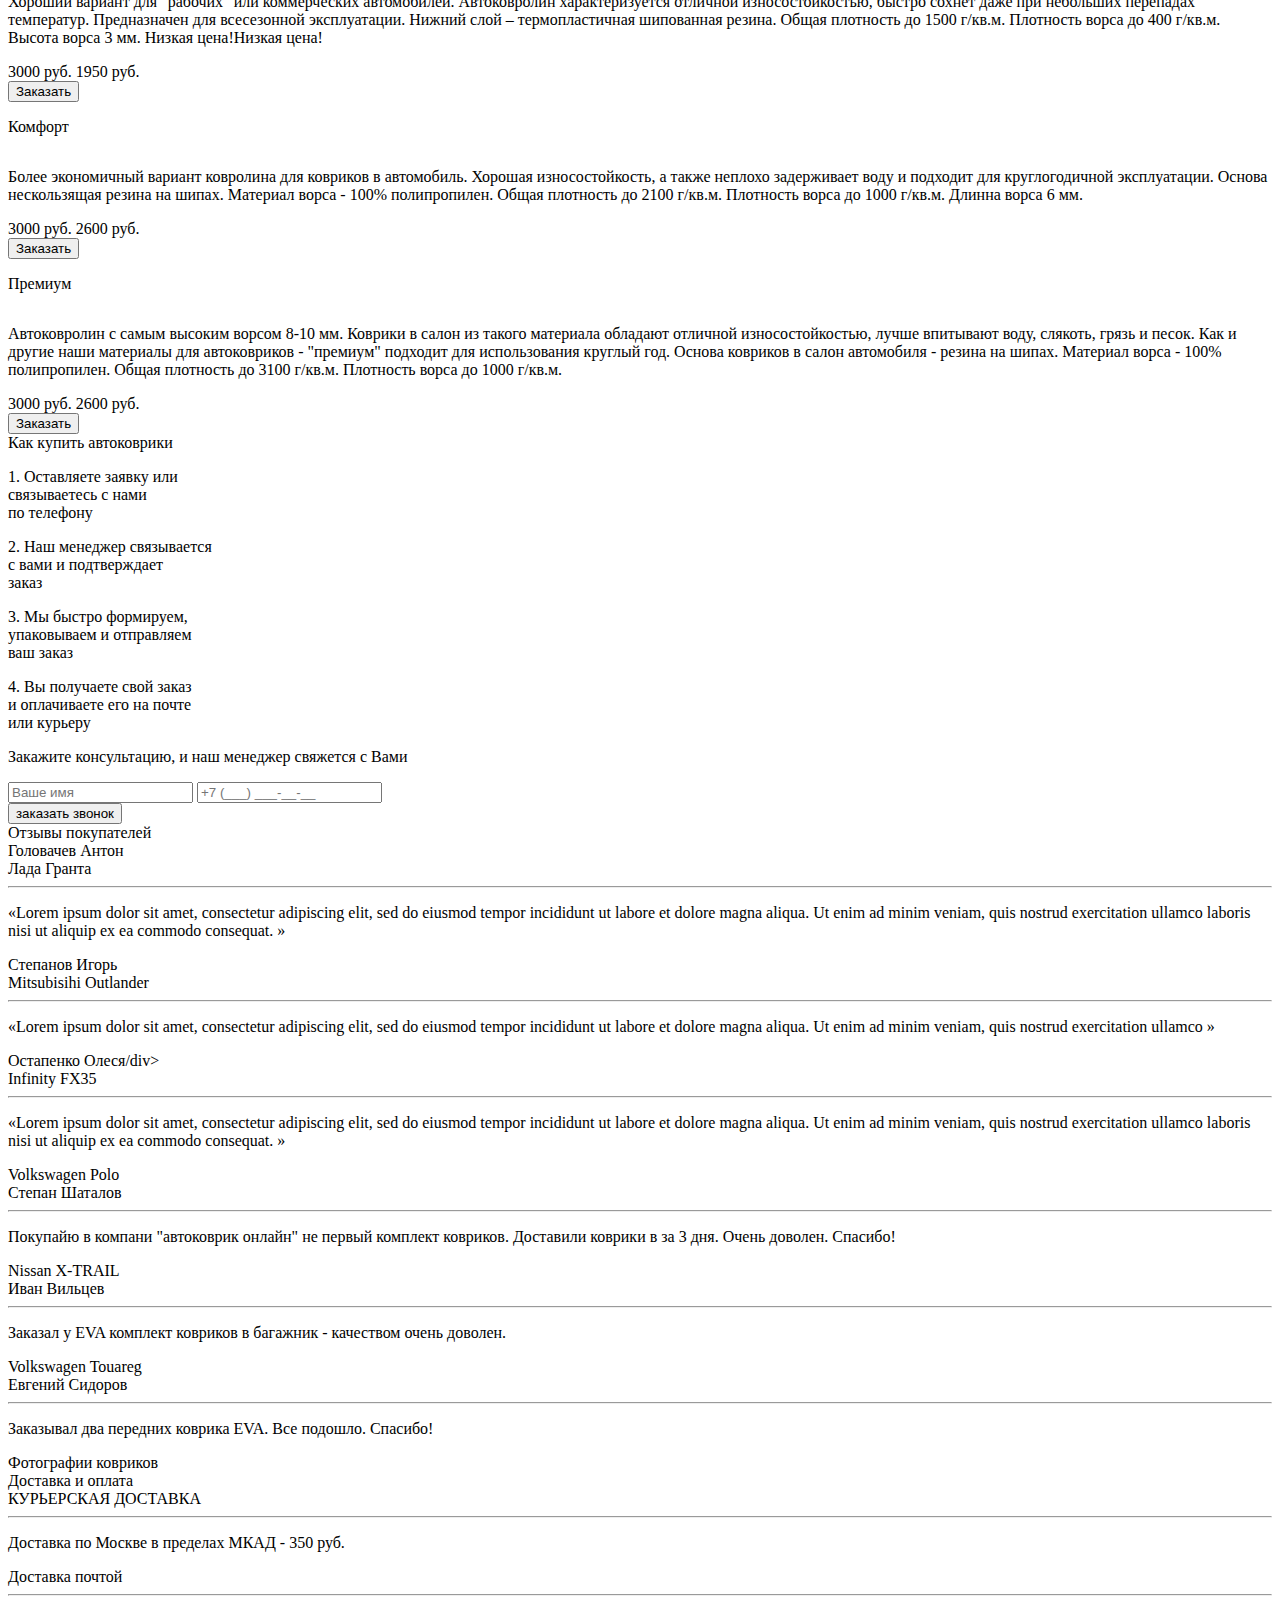
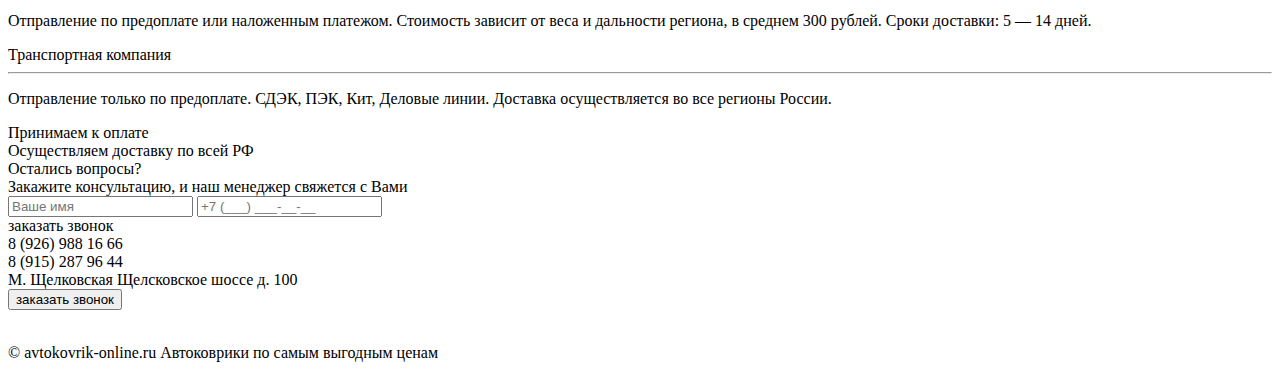
==== commit 26518058: "Updated" ====
--- a/index.html
+++ b/index.html
@@ -1,991 +1,965 @@
 <!DOCTYPE html PUBLIC "-//W3C//DTD XHTML 1.0 Transitional//EN" "http://www.w3.org/TR/xhtml1/DTD/xhtml1-transitional.dtd">
 <html xmlns="http://www.w3.org/1999/xhtml" xml:lang="ru" lang="ru">
-
-<head>
-    <meta http-equiv="X-UA-Compatible" content="IE=edge" />
-    <base href="http://avtokovrik-online.ru/" />
-    <meta charset="utf-8">
-    <title>Купить автоковрики EVA в Москве вы можете на сайте - avtokovrik-online.ru</title>
-    <meta name="description" content="Предлагаем автоковрики для всех моделей авто. Большой выбор автоковриков по доступным ценам. Оставляйте свои заявки!" />
-    <meta name="keywords" content="продажа автоковриков, коврики для автомобиля, купить, цена, заказать, в салон, Главная" />
-    <!--****************************
-    MANUAL INST FONTS, DEFAULT VIEWPORT
-    ******************************-->
-    <meta content="IE=edge" http-equiv="X-UA-Compatible" />
-    <meta content="width=1280" name="viewport" />
-    <link rel="shortcut icon" href="/favicon.ico" />
-    <link href="https://fonts.googleapis.com/css?family=Exo+2:400,700,600,500,300&subset=latin,cyrillic" rel="stylesheet" type="text/css">
-    <link href="https://fonts.googleapis.com/css?family=Roboto" rel="stylesheet">
-    <link rel="stylesheet" href="http://localhost/avto/css/normalize.css">
-    <!-- <link rel="stylesheet" href="http://localhost/avto/css/slick.css"> -->
-    <link rel="stylesheet" href="http://localhost/avto/css/hover-min.css">
-    <link rel="stylesheet" href="http://owlgraphic.com/owlcarousel/owl-carousel/owl.carousel.css">
-    <!-- <link rel="stylesheet" href="http://localhost/avto/css/popup.css"> -->
-    <link rel="stylesheet" href="http://localhost/avto/css/animation.css">
-    <link rel="stylesheet" href="http://owlgraphic.com/owlcarousel/owl-carousel/owl.theme.css">
-    <link rel="stylesheet" href="https://cdnjs.cloudflare.com/ajax/libs/fancybox/2.1.5/jquery.fancybox.css">
-    <!--****************************
-    3-RD PARTY LIBRARIES
-    ******************************-->
-    <link rel="stylesheet" href="http://localhost/avto/css/style-custom.css">
-    <link rel="stylesheet" href="http://localhost/avto/css/style.css">
-    <script src="http://code.jquery.com/jquery-1.10.1.min.js"></script>
-    <script src="http://code.jquery.com/jquery-migrate-1.2.1.min.js"></script>
-    <script src="http://localhost/avto/js/jquery.mask.min.js"></script>
-    <script src="http://localhost/avto/js/slides.min.jquery.js"></script>
-    <script src="http://localhost/avto/js/slick.min.js"></script>
-    <script src="http://owlgraphic.com/owlcarousel/owl-carousel/owl.carousel.js"></script>
-    <script src="//cdnjs.cloudflare.com/ajax/libs/fancybox/2.1.5/jquery.fancybox.pack.js"></script>
-    <script src="http://localhost/avto/js/color-picker.js"></script>
-    <script src="http://localhost/avto/js/main.js"></script>
-    <script src="http://localhost/avto/js/script.js"></script>
-</head>
-
-<body>
-    <!--****************************
-    ####### POP-UP ###############
-    ******************************-->
-    <div class="mypopup">
-        <div class="mypopup-overlay"></div>
-        <div class="mypopup-wrapper">
-            <a href="#" id="close" class="mypopup-close"></a>
-            <div class="form-inner">
-                <h1>Заказать коврики</h1>
-                <p>
-                    Оставьте заказ, и наш менеджер свяжется с Вами в течении 30 минут.
-                </p>
-                <form action="" class="feed-form">
-                    <input type="text" id="name" placeholder="Ваше имя">
-                    <input type="text" id="tel" placeholder="+7 (___) ___-__-__">
-                    <input type="hidden" name="item_name" id="item_name" value="" />
-                    <textarea name="" id="comment" cols="30" rows="10" placeholder="Марка, модель, год автомобиля"></textarea>
-                    <div class="get-call button pulse-button" id="req" onclick="yaCounter32530020.reachGoal('zaivka'); return true;">Заказать</div>
-                </form>
-            </div>
-        </div>
-    </div>
-    <!--****************************
-    ####### HEADER ###############
-    ******************************-->
-    <header id="header" class="header">
-        <div class="container">
-            <div id="logo" class="hvr-float-shadow">
-                <a href="/">
-                    <img src="manager/templates/avto/img/logo.png" alt=""></a>
-            </div>
-            <div class="common-head">
-                <div class="tel-panel clearfix">
-                    <div class="tel-box">
-                        <div class="inner-1 box-head">
-                            <p class="tel">+7 (926) 988 16 66</p>
-                            <p class="time-tocall">Звоните (пн-вс: 10:00-21:00)</p>
-                        </div>
-                        <div class="inner-2 box-head">
-                            <p class="tel">+7 (915) 287 96 44</p>
-                            <p class="info-mail">info@kovrikovrik.ru</p>
-                        </div>
-                    </div>
-                    <div class="get-call fadePopup hvr-buzz" id="feedback">Заказать звонок</div>
-                </div>
-            </div>
-        </div>
-        <div id="main-menu" class="nav">
-            <ul class="nav">
-                <li class="m-main">
-                    <a href="/#section1">Главная</a>
-                </li>
-                <li class="m-model">
-                    <a href="/#section2">Модельный ряд</a>
-                </li>
-                <li class="m-adv">
-                    <a href="/#section3">Преимущества</a>
-                </li>
-                <li class="m-color">
-                    <a href="/#section4">Цвет</a>
-                </li>
-                <li class="m-cat">
-                    <a href="/catalog/">Каталог</a>
-                </li>
-                <li class="m-price">
-                    <a href="/#section6">Цены</a>
-                </li>
-                <li class="m-rev">
-                    <a href="/#section7">Отзывы</a>
-                </li>
-                <li class="m-photo">
-                    <a href="/#section8">Фотографии</a>
-                </li>
-                <li class="m-del">
-                    <a href="/dostavka-i-oplata.html">Доставка и оплата</a>
-                </li>
-            </ul>
-        </div>
-    </header>
-    <div class="slider-baner" id="section1">
-        <div class="slide">
-            <div class="wrapper">
-                <h1>
-          КОМФОРТНЫЕ И БЕЗОПАСНЫЕ<br>
-          АВТОМОБИЛЬНЫЕ КОВРИКИ ИЗ ВОРСА
-         
-          </h1>
-                <div class="price">
-                    <strike>Защитите свой автомобиль от влаги, пыли и песка</strike>
-                    <div class="price-fix">от 2 600 руб.</div>
-                </div>
-                <div class="form">
-                    <div class="form-head">
-                        <p>Купить со скидкой!</p>
-                        <span class="skidka-sticker">
-              <img src="manager/templates/avto/img/skidka.png" alt=""></span>
-                    </div>
-                    <div class="form-body">
-                        <form action="" class="discount-rorm">
-                            <input type="text" id="name2" placeholder="Введите ваше имя">
-                            <input type="text" id="telef2" placeholder="+7 (___) ___-__-__">
-                        </form>
-                        <div class="end-of-action">
-                            <!-- <div c ></div> -->
-                            <div class="title">До конца акции осталось</div>
-                            <!--  <script type="text/javascript" src="http://www.timegenerator.ru/s/989a5924522e317bc3e91f8757d58adf.js"></script>  -->
-                            <div class="clock">
-                                <div class="flip day1Play"></div>
-                                <div class="flip dayPlay"></div>
-                                <div class="clock-delit">:</div>
-                                <div class="flip hour2Play" style="background-position: 0px 400px;"></div>
-                                <div class="flip hourPlay" style="background-position: 0px 800px;"></div>
-                                <div class="clock-delit">:</div>
-                                <div class="flip minute6Play" style="background-position: 0px 1200px;"></div>
-                                <div class="flip minutePlay" style="background-position: 0px 2000px;"></div>
-                                <div class="clock-delit">:</div>
-                                <div class="flip second6Play" style="background-position: 0px 2000px;"></div>
-                                <div class="flip secondPlay" style="background-position: 0px 2800px;"></div>
-                            </div>
-                            <ul class="clock-type">
-                                <li>ДНЕЙ</li>
-                                <li>ЧАСОВ</li>
-                                <li>МИНУТ</li>
-                                <li>СЕКУНД</li>
-                            </ul>
-                            <!--<div id="countdown">
-                    <div id='tiles'></div>
-                    <div class="labels">
-                      <li>Дни</li>
-                      <li>Часы</li>
-                      <li>Минуты</li>
-                      <li>Секунды</li>
-                    </div>
-                  </div>-->
-                        </div>
-                    </div>
-                    <div class="form-foot">
-                        <div id="get-discount" class="button pulse-button">Получить скидку</div>
-                    </div>
-                </div>
-            </div>
-        </div>
-        <div class="slide">
-            <img src="" alt=""></div>
-        <div class="slide">
-            <img src="" alt=""></div>
-    </div>
-    <div class="brands" id="section2">
-        <div class="container">
-            <div class="main-title">Модельный ряд</div>
-            <div id="image">
-                <div class="item">
-                    <a href="catalog/kovriki-dlya-acura/" class="model-logo">
-                        <img src="/images/icon/acura.png" alt=""></a>
-                    <a href="catalog/kovriki-dlya-acura/" class="model-name">Acura</a>
-                </div>
-                <div class="item">
-                    <a href="catalog/kovriki-dlya-alfa-romeo/" class="model-logo">
-                        <img src="/images/icon/Alfa Romeo.png" alt=""></a>
-                    <a href="catalog/kovriki-dlya-alfa-romeo/" class="model-name">Alfa Romeo</a>
-                </div>
-                <div class="item">
-                    <a href="catalog/kovriki-dlya-audi/" class="model-logo">
-                        <img src="/images/icon/Audi.png" alt=""></a>
-                    <a href="catalog/kovriki-dlya-audi/" class="model-name">Audi</a>
-                </div>
-                <div class="item">
-                    <a href="catalog/kovriki-dlya-bmw/" class="model-logo">
-                        <img src="/images/icon/BMW.png" alt=""></a>
-                    <a href="catalog/kovriki-dlya-bmw/" class="model-name">BMW</a>
-                </div>
-                <div class="item">
-                    <a href="catalog/kovriki-dlya-brilliance/" class="model-logo">
-                        <img src="/images/icon/brilliance.png" alt=""></a>
-                    <a href="catalog/kovriki-dlya-brilliance/" class="model-name">Brilliance</a>
-                </div>
-                <div class="item">
-                    <a href="catalog/kovriki-dlya-byd/" class="model-logo">
-                        <img src="/images/icon/byd.png" alt=""></a>
-                    <a href="catalog/kovriki-dlya-byd/" class="model-name">Byd</a>
-                </div>
-                <div class="item">
-                    <a href="catalog/kovriki-dlya-cadillac/" class="model-logo">
-                        <img src="/images/icon/cadilac.png" alt=""></a>
-                    <a href="catalog/kovriki-dlya-cadillac/" class="model-name">Cadillac</a>
-                </div>
-                <div class="item">
-                    <a href="catalog/kovriki-dlya-chery/" class="model-logo">
-                        <img src="/images/icon/chery.png" alt=""></a>
-                    <a href="catalog/kovriki-dlya-chery/" class="model-name">Chery</a>
-                </div>
-                <div class="item">
-                    <a href="catalog/kovriki-dlya-chevrolet/" class="model-logo">
-                        <img src="/images/icon/Chevrolet.png" alt=""></a>
-                    <a href="catalog/kovriki-dlya-chevrolet/" class="model-name">Chevrolet</a>
-                </div>
-                <div class="item">
-                    <a href="catalog/kovriki-dlya-chrysler/" class="model-logo">
-                        <img src="/images/icon/chrysler.png" alt=""></a>
-                    <a href="catalog/kovriki-dlya-chrysler/" class="model-name">Chrysler</a>
-                </div>
-                <div class="item">
-                    <a href="catalog/kovriki-dlya-citroen/" class="model-logo">
-                        <img src="/images/icon/Citroen.png" alt=""></a>
-                    <a href="catalog/kovriki-dlya-citroen/" class="model-name">Citroen</a>
-                </div>
-                <div class="item">
-                    <a href="catalog/kovriki-dlya-daewoo/" class="model-logo">
-                        <img src="/images/icon/daewoo.png" alt=""></a>
-                    <a href="catalog/kovriki-dlya-daewoo/" class="model-name">Daewoo</a>
-                </div>
-                <div class="item">
-                    <a href="catalog/kovriki-dlya-dodge/" class="model-logo">
-                        <img src="/images/icon/dodge.png" alt=""></a>
-                    <a href="catalog/kovriki-dlya-dodge/" class="model-name">Dodge</a>
-                </div>
-                <div class="item">
-                    <a href="catalog/kovriki-dlya-fiat/" class="model-logo">
-                        <img src="/images/icon/Fiat.png" alt=""></a>
-                    <a href="catalog/kovriki-dlya-fiat/" class="model-name">Fiat</a>
-                </div>
-                <div class="item">
-                    <a href="catalog/kovriki-dlya-ford/" class="model-logo">
-                        <img src="/images/icon/Ford.png" alt=""></a>
-                    <a href="catalog/kovriki-dlya-ford/" class="model-name">Ford</a>
-                </div>
-                <div class="item">
-                    <a href="catalog/kovriki-dlya-geely/" class="model-logo">
-                        <img src="/images/icon/geely.png" alt=""></a>
-                    <a href="catalog/kovriki-dlya-geely/" class="model-name">Geely</a>
-                </div>
-                <div class="item">
-                    <a href="catalog/kovriki-dlya-great-wall/" class="model-logo">
-                        <img src="/images/icon/great_wall.png" alt=""></a>
-                    <a href="catalog/kovriki-dlya-great-wall/" class="model-name">Great Wall</a>
-                </div>
-                <div class="item">
-                    <a href="catalog/kovriki-dlya-hafei/" class="model-logo">
-                        <img src="/images/icon/hafei.png" alt=""></a>
-                    <a href="catalog/kovriki-dlya-hafei/" class="model-name">Hafei</a>
-                </div>
-                <div class="item">
-                    <a href="catalog/kovriki-dlya-honda/" class="model-logo">
-                        <img src="/images/icon/Honda.png" alt=""></a>
-                    <a href="catalog/kovriki-dlya-honda/" class="model-name">Honda</a>
-                </div>
-                <div class="item">
-                    <a href="catalog/kovriki-dlya-hummer/" class="model-logo">
-                        <img src="/images/icon/hummer.png" alt=""></a>
-                    <a href="catalog/kovriki-dlya-hummer/" class="model-name">Hummer</a>
-                </div>
-                <div class="item">
-                    <a href="catalog/kovriki-dlya-hyundai/" class="model-logo">
-                        <img src="/images/icon/Hyundai.png" alt=""></a>
-                    <a href="catalog/kovriki-dlya-hyundai/" class="model-name">Hyundai</a>
-                </div>
-                <div class="item">
-                    <a href="catalog/kovriki-dlya-infiniti/" class="model-logo">
-                        <img src="/images/icon/Infiniti.png" alt=""></a>
-                    <a href="catalog/kovriki-dlya-infiniti/" class="model-name">Infiniti</a>
-                </div>
-                <div class="item">
-                    <a href="catalog/kovriki-dlya-jaguar/" class="model-logo">
-                        <img src="/images/icon/Jaguar.png" alt=""></a>
-                    <a href="catalog/kovriki-dlya-jaguar/" class="model-name">Jaguar</a>
-                </div>
-                <div class="item">
-                    <a href="catalog/kovriki-dlya-jeep/" class="model-logo">
-                        <img src="/images/icon/jeep.png" alt=""></a>
-                    <a href="catalog/kovriki-dlya-jeep/" class="model-name">Jeep</a>
-                </div>
-                <div class="item">
-                    <a href="catalog/kovriki-dlya-kia/" class="model-logo">
-                        <img src="/images/icon/Kia.png" alt=""></a>
-                    <a href="catalog/kovriki-dlya-kia/" class="model-name">Kia</a>
-                </div>
-                <div class="item">
-                    <a href="catalog/kovriki-dlya-land-rover/" class="model-logo">
-                        <img src="/images/icon/Land Rover.png" alt=""></a>
-                    <a href="catalog/kovriki-dlya-land-rover/" class="model-name">Land Rover</a>
-                </div>
-                <div class="item">
-                    <a href="catalog/kovriki-dlya-lexus/" class="model-logo">
-                        <img src="/images/icon/Lexus.png" alt=""></a>
-                    <a href="catalog/kovriki-dlya-lexus/" class="model-name">Lexus</a>
-                </div>
-                <div class="item">
-                    <a href="catalog/kovriki-dlya-lifan/" class="model-logo">
-                        <img src="/images/icon/lifan.png" alt=""></a>
-                    <a href="catalog/kovriki-dlya-lifan/" class="model-name">Lifan</a>
-                </div>
-                <div class="item">
-                    <a href="catalog/kovriki-dlya-mazda/" class="model-logo">
-                        <img src="/images/icon/Mazda.png" alt=""></a>
-                    <a href="catalog/kovriki-dlya-mazda/" class="model-name">Mazda</a>
-                </div>
-                <div class="item">
-                    <a href="catalog/kovriki-dlya-mercedes/" class="model-logo">
-                        <img src="/images/icon/Mercedes.png" alt=""></a>
-                    <a href="catalog/kovriki-dlya-mercedes/" class="model-name">Mercedes</a>
-                </div>
-                <div class="item">
-                    <a href="catalog/kovriki-dlya-mitsubishi/" class="model-logo">
-                        <img src="/images/icon/Mitsubishi.png" alt=""></a>
-                    <a href="catalog/kovriki-dlya-mitsubishi/" class="model-name">Mitsubishi</a>
-                </div>
-                <div class="item">
-                    <a href="catalog/kovriki-dlya-nissan/" class="model-logo">
-                        <img src="/images/icon/Nissan.png" alt=""></a>
-                    <a href="catalog/kovriki-dlya-nissan/" class="model-name">Nissan</a>
-                </div>
-                <div class="item">
-                    <a href="catalog/kovriki-dlya-opel/" class="model-logo">
-                        <img src="/images/icon/Opel.png" alt=""></a>
-                    <a href="catalog/kovriki-dlya-opel/" class="model-name">Opel</a>
-                </div>
-                <div class="item">
-                    <a href="catalog/kovriki-dlya-peugeot/" class="model-logo">
-                        <img src="/images/icon/Peugeot.png" alt=""></a>
-                    <a href="catalog/kovriki-dlya-peugeot/" class="model-name">Peugeot</a>
-                </div>
-                <div class="item">
-                    <a href="catalog/kovriki-dlya-pontiac/" class="model-logo">
-                        <img src="/images/icon/pontiac.png" alt=""></a>
-                    <a href="catalog/kovriki-dlya-pontiac/" class="model-name">Pontiac</a>
-                </div>
-                <div class="item">
-                    <a href="catalog/kovriki-dlya-renault/" class="model-logo">
-                        <img src="/images/icon/Renault.png" alt=""></a>
-                    <a href="catalog/kovriki-dlya-renault/" class="model-name">Renault</a>
-                </div>
-                <div class="item">
-                    <a href="catalog/kovriki-dlya-rover/" class="model-logo">
-                        <img src="/images/icon/rover.png" alt=""></a>
-                    <a href="catalog/kovriki-dlya-rover/" class="model-name">Rover</a>
-                </div>
-                <div class="item">
-                    <a href="catalog/kovriki-dlya-saab/" class="model-logo">
-                        <img src="/images/icon/Saab.png" alt=""></a>
-                    <a href="catalog/kovriki-dlya-saab/" class="model-name">Saab</a>
-                </div>
-                <div class="item">
-                    <a href="catalog/kovriki-dlya-seat/" class="model-logo">
-                        <img src="/images/icon/seat.png" alt=""></a>
-                    <a href="catalog/kovriki-dlya-seat/" class="model-name">Seat</a>
-                </div>
-                <div class="item">
-                    <a href="catalog/kovriki-dlya-skoda/" class="model-logo">
-                        <img src="/images/icon/Skoda.png" alt=""></a>
-                    <a href="catalog/kovriki-dlya-skoda/" class="model-name">Skoda</a>
-                </div>
-                <div class="item">
-                    <a href="catalog/kovriki-dlya-ssang-yong/" class="model-logo">
-                        <img src="/images/icon/sang_yong.png" alt=""></a>
-                    <a href="catalog/kovriki-dlya-ssang-yong/" class="model-name">Ssang Yong</a>
-                </div>
-                <div class="item">
-                    <a href="catalog/kovriki-dlya-subaru/" class="model-logo">
-                        <img src="/images/icon/Subaru.png" alt=""></a>
-                    <a href="catalog/kovriki-dlya-subaru/" class="model-name">Subaru</a>
-                </div>
-                <div class="item">
-                    <a href="catalog/kovriki-dlya-suzuki/" class="model-logo">
-                        <img src="/images/icon/Suzuki.png" alt=""></a>
-                    <a href="catalog/kovriki-dlya-suzuki/" class="model-name">Suzuki</a>
-                </div>
-                <div class="item">
-                    <a href="catalog/kovriki-dlya-toyota/" class="model-logo">
-                        <img src="/images/icon/Toyota.png" alt=""></a>
-                    <a href="catalog/kovriki-dlya-toyota/" class="model-name">Toyota</a>
-                </div>
-                <div class="item">
-                    <a href="catalog/kovriki-dlya-volkswagen/" class="model-logo">
-                        <img src="/images/icon/Volkswagen.png" alt=""></a>
-                    <a href="catalog/kovriki-dlya-volkswagen/" class="model-name">Volkswagen</a>
-                </div>
-                <div class="item">
-                    <a href="catalog/kovriki-dlya-volvo/" class="model-logo">
-                        <img src="/images/icon/Volvo.png" alt=""></a>
-                    <a href="catalog/kovriki-dlya-volvo/" class="model-name">Volvo</a>
-                </div>
-                <div class="item">
-                    <a href="catalog/kovriki-dlya-vaz/" class="model-logo">
-                        <img src="/images/icon/Ваз.png" alt=""></a>
-                    <a href="catalog/kovriki-dlya-vaz/" class="model-name">Ваз</a>
-                </div>
-                <div class="item">
-                    <a href="catalog/kovriki-dlya-zaz/" class="model-logo">
-                        <img src="/images/icon/zaz.png" alt=""></a>
-                    <a href="catalog/kovriki-dlya-zaz/" class="model-name">Заз</a>
-                </div>
-                <div class="item">
-                    <a href="catalog/kovriki-dlya-tagaz/" class="model-logo">
-                        <img src="/images/icon/tagaz.png" alt=""></a>
-                    <a href="catalog/kovriki-dlya-tagaz/" class="model-name">Тагаз</a>
-                </div>
-                <div class="item">
-                    <a href="catalog/uaz/" class="model-logo">
-                        <img src="/images/icon/./uaz.png" alt=""></a>
-                    <a href="catalog/uaz/" class="model-name">УАЗ</a>
-                </div>
-                <div class="item">
-                    <a href="catalog/gaz/" class="model-logo">
-                        <img src="/images/icon/./gazel.png" alt=""></a>
-                    <a href="catalog/gaz/" class="model-name">ГАЗ</a>
-                </div>
-            </div>
-        </div>
-    </div>
-    <div class="advantages">
-        <div class="container">
-            <div class="main-title" id="section3">
-                <h1>Преимущества автоковриков <b>Eva </b></h1>
-            </div>
-            <div class="box-wrapper">
-                <div class="box box1">
-                    <div class="icon">
-                        <img src="manager/templates/avto/img/shape-1.png" alt=""></div>
-                    <h4>
-              Уникальные возможности
-              персонализации и тюнинга
-              </h4>
-                    <center>
-                        <img src="manager/templates/avto/img/border.png" alt=""></center>
-                    <p>
-                        Коврики изготавливаются на заказ, поэтому вы получаете изделие с точно выверенной формой и размерами.
-                    </p>
-                </div>
-                <div class="box box2">
-                    <div class="icon">
-                        <img src="manager/templates/avto/img/shape-2.png" alt=""></div>
-                    <h4>
-              Надежная защита
-              салона автомобиля
-              </h4>
-                    <center>
-                        <img src="manager/templates/avto/img/border.png" alt=""></center>
-                    <p>
-                        Комфортное и безопасное вождение гарантируют специальные крепления.
-                    </p>
-                </div>
-                <div class="box box3">
-                    <div class="icon">
-                        <img src="manager/templates/avto/img/shape-3.png" alt=""></div>
-                    <h4>
-              Вы приобретаете не просто коврик, а роскошный вид вашего автомобиля.
-              </h4>
-                    <center>
-                        <img src="manager/templates/avto/img/border.png" alt=""></center>
-                    <p>
-                        Сохраняют эластичность и не теряют своих свойств от -80°С до +55°С. Материал «EVA» колоссально износостоек и абсолютно экологичен.
-                    </p>
-                </div>
-                <div class="box box4">
-                    <div class="icon">
-                        <img src="manager/templates/avto/img/shape-4.png" alt=""></div>
-                    <h4>
-              Высочайшая практичность
-              и долговечность
-              </h4>
-                    <center>
-                        <img src="manager/templates/avto/img/border.png" alt=""></center>
-                    <p>
-                        Вы можете воплотить в реальность любую свою задумку, благодаря огромному выбору материалов и богатому выбору цвета. А также, вам доступна вышивка любой сложности, от логотипов марок авто до инициалов, на вашем коврике.
-                    </p>
-                </div>
-            </div>
-        </div>
-    </div>
-    <div class="seo-text">
-        <div class="container">
-            <h2>Автоковрики в Москве по доступным ценам</h2>
-            <div class="seo-text-box">
-                <p> Приобретая автомобиль, каждый из нас рассчитывает не только на его долгую безотказную работу, но также – на максимальный комфорт и сохранение привлекательного вида в процессе эксплуатации. Особенно острой для автовладельца является проблема чистоты в салоне: в любое время года мы неизбежно приносим на обуви пыль, грязь и воду, способные безнадежно испортить штатное половое покрытие. Оптимальным решением данного вопроса являются автомобильные коврики. Данный аксессуар делается из разных материалов, и не каждый из них способен сохранить салон машины в идеальной чистоте.</p>
-                <p><strong>Автоковрики EVA – лучший выбор автомобилиста </strong></p>
-                <p> В Москве купить автоковрики – не проблема: они предлагаются в самом широком диапазоне видов и цен. В целом, эти аксессуары можно разделить на три категории:</p>
-                <ul>
-                    <li>резиновые; </li>
-                    <li>ворсовые; </li>
-                    <li>автоковрики EVA. </li>
-                </ul>
-                <p> Первые две категории – традиционные и входят в ассортимент многих интернет-магазинов. Обычно автовладелец приобретает комплект из резиновых и ворсовых покрытий и использует в соответствии с временем года и погодными условиями. Вместе с тем, резина и ворсовая ткань имеют массу недостатков, среди которых – отсутствие внешней эстетики, быстрая загрязняемость, короткий срок службы, сложности в процедурах чистки и т.д.</p>
-                <p> Для автоковриков EVA описанные проблемы отсутствуют. Эти аксессуары производят из высокотехнологичного материала, обладающего высокой степенью эластичности и прочности. Функционально структура полимера EVA напоминает много рядов мелких открытых ячеек. Вода или грязь попадают в эти полости и не могут самопроизвольно вытекать наружу – именно поэтому при извлечении автоковрика EVA для чистки, из него ничего не проливается внутрь салона. Еще один плюс – удивительное свойство материала окрашиваться в яркие цвета и сохранять их даже при интенсивной эксплуатации. Не менее важным фактором является безопасность материала – из данного полимера можно не только купить автоковрики в Москве, но и приобрести детские товары, например, объемные пазлы. И, конечно же цена: стоимость этих ультрасовременных материалов доступна для любого бюджета.</p>
-                <p>Столица предлагает широчайший спектр автомобильных аксессуаров. Тем не менее, мы рекомендуем в Москве автоковрики купить в компании «Автоковрик Онлайн». Наши преимущества перед конкурентами очевидны. </p>
-                <p>Забудьте о переплатах и потерях времени при покупке ковриков на заказ: у нас всегда есть готовые комплекты для большинства марок и моделей современных авто. </p>
-                <p> Все автоковрики EVA из нашего ассортимента произведены фабричным способом в жестких технологических рамках.</p>
-                <p> Мы предлагаем эти аксессуары по отдельности или в нескольких вариантах комплектаций. Каждый клиент для нас – огромная ценность, поэтому мы практикуем честную ценовую политику, а также максимальную оперативность и качество своих услуг.</p>
-                <p>Автоковрик Онлайн: современные автомобильные аксессуары по честным ценам. </p>
-            </div>
-            <br>
-            <br>
-            <br>
-        </div>
-    </div>
-    <!--SEO-TEXT-->
-    <!-- <div id="catalog"> -->
-    <!-- <div class="main-title" id="section5">Комплектации и цены</div> -->
-    <!-- <div class="container"> -->
-    <!--     <div class="tabs">
-                <nav role='navigation' class="transformer-tabs">
-                    <ul>
-                        <li>
-                            <a href="#tab-1" class="active">В салон</a>
-                        </li>
-                        <li>
-                            <a href="#tab-2" class="">В багажник</a>
-                        </li>
-                    </ul>
-                </nav>
-                <div id="tab-1" class="active">
-                    <div class="items-box clearfix">
-                        <div class="item">
-                            <a href="/kovriki-v-salon/volkswagen/volkswagen-polo-v-sedan.html">
-                                <img src="manager/templates/avto/img/cat-1.jpg" alt="" class="item-img"></a>
-                            <div class="item-info">
-                                <div>
-                                    <a href="/kovriki-v-salon/volkswagen/volkswagen-polo-v-sedan.html" class="name-item">Коврики Volkswagen Polo (седан) 2010</a>
-                                </div>
-                                <div>
-                                    <span class="old-price">
-                        <strike>2400 руб.</strike>
-                      </span>
-                                    <span class="new-price">1950 руб.</span>
-                                </div>
-                                <button id="order-it" class="fadePopup hvr-float-shadow hvr-bob">Заказать</button>
-                            </div>
-                        </div>
-                        <div class="item">
-                            <a href="/kovriki-v-salon/nissan/nissan-almera-g15.html">
-                                <img src="manager/templates/avto/img/cat-2.jpg" alt="" class="item-img"></a>
-                            <div class="item-info">
-                                <div>
-                                    <a href="/kovriki-v-salon/nissan/nissan-almera-g15.html" class="name-item hvr-float-shadow hvr-bob">Коврики Nissan Almera G15 2012</a>
-                                </div>
-                                <div>
-                                    <span class="old-price">
-                        <strike>2400 руб.</strike>
-                      </span>
-                                    <span class="new-price">1950 руб.</span>
-                                </div>
-                                <button id="order-it" class="fadePopup hvr-float-shadow hvr-bob">Заказать</button>
-                            </div>
-                        </div>
-                        <div class="item">
-                            <a href="/kovriki-v-salon/chevrolet/chevrolet-sruze.html">
-                                <img src="manager/templates/avto/img/cat-3.jpg" alt="" class="item-img"></a>
-                            <div class="item-info">
-                                <div>
-                                    <a href="/kovriki-v-salon/chevrolet/chevrolet-sruze.html" class="name-item">Коврики Chevrolet Cruze 2009</a>
-                                </div>
-                                <div>
-                                    <span class="old-price">
-                        <strike>2400 руб.</strike>
-                      </span>
-                                    <span class="new-price">1950 руб.</span>
-                                </div>
-                                <button id="order-it" class="fadePopup hvr-float-shadow hvr-bob">Заказать</button>
-                            </div>
-                        </div>
-                        <div class="item">
-                            <a href="/kovriki-v-salon/mazda/mazda-6.html">
-                                <img src="manager/templates/avto/img/cat-4.jpg" alt="" class="item-img"></a>
-                            <div class="item-info">
-                                <div>
-                                    <a href="/kovriki-v-salon/mazda/mazda-6.html" class="name-item">Коврики Mazda 6 seria 2013</a>
-                                </div>
-                                <div>
-                                    <span class="old-price">
-                        <strike>2400 руб.</strike>
-                      </span>
-                                    <span class="new-price">1950 руб.</span>
-                                </div>
-                                <button id="order-it" class="fadePopup hvr-float-shadow hvr-bob">Заказать</button>
-                            </div>
-                        </div>
-                    </div>
-                </div>
-                <div id="tab-2">
-                    <div class="items-box clearfix">
-                        <div class="item">
-                            <a href="/kovriki-v-salon/mazda/mazda-6-gh.html">
-                                <img src="manager/templates/avto/img/catalog/bagaj/b-1.jpg" height="266" width="280" alt="" class="item-img"></a>
-                            <div class="item-info">
-                                <div>
-                                    <a href="/kovriki-v-salon/mazda/mazda-6-gh.html" class="name-item">Коврик в багажник Mazda -3 2003-2009</a>
-                                </div>
-                                <div>
-                                    <span class="old-price">
-                        <strike>1920 руб.</strike>
-                      </span>
-                                    <span class="new-price">1600 руб.</span>
-                                </div>
-                                <button id="order-it" class="fadePopup hvr-float-shadow hvr-bob">Заказать</button>
-                            </div>
-                        </div>
-                        <div class="item">
-                            <a href="">
-                                <img src="manager/templates/avto/img/catalog/bagaj/b-2.jpg" alt="" class="item-img"></a>
-                            <div class="item-info">
-                                <div>
-                                    <a href="" class="name-item">Коврик в багажник  Mitsubishi Galant 2006</a>
-                                </div>
-                                <div>
-                                    <span class="old-price">
-                        <strike>1920 руб.</strike>
-                      </span>
-                                    <span class="new-price">1600 руб.</span>
-                                </div>
-                                <button id="order-it" class="fadePopup hvr-float-shadow hvr-bob">Заказать</button>
-                            </div>
-                        </div>
-                        <div class="item">
-                            <a href="">
-                                <img src="manager/templates/avto/img/catalog/bagaj/b-3.jpg" alt="" class="item-img"></a>
-                            <div class="item-info">
-                                <div>
-                                    <a href="" class="name-item">Коврик в багажник  для Toyota Wish 2003-2008</a>
-                                </div>
-                                <div>
-                                    <span class="old-price">
-                        <strike>1920 руб.</strike>
-                      </span>
-                                    <span class="new-price">1600 руб.</span>
-                                </div>
-                                <button id="order-it" class="fadePopup hvr-float-shadow hvr-bob">Заказать</button>
-                            </div>
-                        </div>
-                        <div class="item">
-                            <a href="">
-                                <img src="manager/templates/avto/img/catalog/bagaj/b-4.jpg" alt="" class="item-img"></a>
-                            <div class="item-info">
-                                <div>
-                                    <a href="" class="name-item">Коврик в багажник Lexus CT200 2010</a>
-                                </div>
-                                <div>
-                                    <span class="old-price">
-                        <strike>1920 руб.</strike>
-                      </span>
-                                    <span class="new-price">1600 руб.</span>
-                                </div>
-                                <button id="order-it" class="fadePopup">Заказать</button>
-                            </div>
-                        </div>
-                    </div>
-                    <!--tab-2-->
-    <!-- </div> -->
-    <!-- </div> -->-->
-    <!--TABS-->
-    <!-- </div> -->
-    <!-- </div> -->
-    <!--CATALOG-->
-    <div class="complekt" id="section6">
-        <div class="car-bg left-car">
-            <img src="manager/templates/avto/img/comp-car-1.png" alt=""></div>
-        <div class="main-title">Комплектации и цены</div>
-        <div class="container">
-            <div class="col three">
-                <p class="name">Стандарт</p>
-                <a href="#/"><img src="http://localhost/avto/img/black.png" alt=""></a>
-                <p class="description">
-                    Более экономичный вариант ковролина для ковриков в автомобиль. Хорошая износостойкость, а также неплохо задерживает воду и подходит для круглогодичной эксплуатации. Основа нескользящая резина на шипах. Материал ворса - 100% полипропилен. Общая плотность до 2100 г/кв.м. Плотность ворса до 1000 г/кв.м. Длинна ворса 6 мм<span class="span red">Низкая цена!</span>
-                </p>
-                <div class="price">
-                    <span class="strike-red">3000 руб.</span>
-                    <span class="price">1950 руб.</span>
-                </div>
-                <button id="order-btn" class="pulse-button fadePopup">Заказать</button>
-            </div>
-            <div class="col three  ">
-                <p class="name">Комфорт</p>
-                <a href="#/"><img src="http://localhost/avto/img/white.png" alt=""></a>
-                <p class="description">
-                    Более экономичный вариант ковролина для ковриков в автомобиль. Хорошая износостойкость, а также неплохо задерживает воду и подходит для круглогодичной эксплуатации. Основа нескользящая резина на шипах. Материал ворса - 100% полипропилен. Общая плотность до 2100 г/кв.м. Плотность ворса до 1000 г/кв.м. Длинна ворса 6 мм.
-                </p>
-                <div class="price">
-                    <span class="strike-red">3000 руб.</span>
-                    <span class="price">2600 руб.</span>
-                </div>
-                <button id="order-btn" class="pulse-button fadePopup">Заказать</button>
-            </div>
-            <div class="col three ">
-                <p class="name">Премиум</p>
-                <a href="#/"><img src="http://localhost/avto/img/black.png" alt=""></a>
-                <p class="description">
-                    Автоковролин с самым высоким ворсом 8-10 мм. Коврики в салон из такого материала обладают отличной износостойкостью, лучше впитывают воду, слякоть, грязь и песок. Как и другие наши материалы для автоковриков - "премиум" подходит для использования круглый год. Основа ковриков в салон автомобиля - резина на шипах. Материал ворса - 100% полипропилен. Общая плотность до 3100 г/кв.м. Плотность ворса до 1000 г/кв.м.
-                </p>
-                <div class="price">
-                    <span class="strike-red">3000 руб.</span>
-                    <span class="price">2600 руб.</span>
-                </div>
-                <button id="order-btn" class="pulse-button fadePopup ">Заказать</button>
-            </div>
-        </div>
-        <div class="car-bg  right-car">
-            <img src="manager/templates/avto/img/comp-car-2.png" alt=""></div>
-    </div>
-    <div class="how-buy">
-        <div class="main-title">Как купить автоковрики</div>
-        <div class="container">
-            <div class="center">
-                <img src="http://localhost/avto/img/how-buy.png" alt="">
-                <div class="descriptions clearfix">
-                    <p>
-                        1. Оставляете заявку или
-                        <br> связываетесь с нами
-                        <br>по телефону</p>
-                    <p>
-                        2. Наш менеджер связывается
-                        <br> с вами и подтверждает
-                        <br>заказ</p>
-                    <p>
-                        3. Мы быстро формируем,
-                        <br> упаковываем и отправляем
-                        <br>ваш заказ</p>
-                    <p>
-                        4. Вы получаете свой заказ
-                        <br> и оплачиваете его на почте
-                        <br>или курьеру</p>
-                </div>
-            </div>
-        </div>
-        <!--         <div class="center">
-            <button id="order-btn" class="fadePopup hvr-float-shadow hvr-bob">заказать</button>
-        </div> -->
-    </div>
-    <div class="cant-find">
-        <div class="inner">
-            <!-- <div class="main-title">Не нашли подходящего?</div> -->
-            <p class="cons">Закажите консультацию, и наш менеджер свяжется с Вами</p>
-            <form action="">
-                <div class="form-group">
-                    <input type="text" id="name" placeholder="Ваше имя">
-                    <input type="text" id="telef" class="telephone" placeholder="+7 (___) ___-__-__">
-                </div>
-                <button id="order-btn" class="button  fadePopup hvr-buzz">заказать звонок</button>
-            </form>
-        </div>
-    </div>
-    <div class="reviews" id="section7">
-        <div class="main-title">Отзывы покупателей</div>
-        <div class="container">
-            <div class="slider multiple-items">
-                <div class="item">
-                    <div class="photo">
-                        <img src="manager/templates/avto/img/rev-1.jpg" alt=""></div>
-                    <div class="text-box">
-                        <div class="name-rev">Головачев Антон</div>
-                        <div class="car-bought">Лада Гранта</div>
-                        <hr>
-                        <p class="review-text">
-                            «Lorem ipsum dolor sit amet, consectetur adipiscing elit, sed do eiusmod tempor incididunt ut labore et dolore magna aliqua. Ut enim ad minim veniam, quis nostrud exercitation ullamco laboris nisi ut aliquip ex ea commodo consequat. »
-                        </p>
-                    </div>
-                </div>
-                <div class="item">
-                    <div class="photo">
-                        <img src="manager/templates/avto/img/rev-2.jpg" alt=""></div>
-                    <div class="name-rev">Степанов Игорь</div>
-                    <div class="car-bought">Mitsubisihi Outlander</div>
-                    <hr>
-                    <p class="review-text">
-                        «Lorem ipsum dolor sit amet, consectetur adipiscing elit, sed do eiusmod tempor incididunt ut labore et dolore magna aliqua. Ut enim ad minim veniam, quis nostrud exercitation ullamco »
-                    </p>
-                </div>
-                <div class="item">
-                    <div class="photo">
-                        <img src="manager/templates/avto/img/rev-3.jpg" alt=""></div>
-                    <div class="name-rev">Остапенко Олеся/div>
-                        <div class="car-bought">Infinity FX35</div>
-                        <hr>
-                        <p class="review-text">
-                            «Lorem ipsum dolor sit amet, consectetur adipiscing elit, sed do eiusmod tempor incididunt ut labore et dolore magna aliqua. Ut enim ad minim veniam, quis nostrud exercitation ullamco laboris nisi ut aliquip ex ea commodo consequat. »
-                        </p>
-                    </div>
-                </div>
-                <div class="item">
-                    <div class="photo">
-                        <img src="manager/templates/avto/img/rev-4.jpg" alt=""></div>
-                    <div class="name-rev">Volkswagen Polo</div>
-                    <div class="car-bought">Степан Шаталов</div>
-                    <hr>
-                    <p class="review-text">
-                        Покупайю в компани "автоковрик онлайн" не первый комплект ковриков. Доставили коврики в за 3 дня. Очень доволен. Спасибо!
-                    </p>
-                </div>
-                <div class="item">
-                    <div class="photo">
-                        <img src="manager/templates/avto/img/rev-5.jpg" alt=""></div>
-                    <div class="name-rev">Nissan X-TRAIL</div>
-                    <div class="car-bought">Иван Вильцев</div>
-                    <hr>
-                    <p class="review-text">
-                        Заказал у EVA комплект ковриков в багажник - качеством очень доволен. </p>
-                </div>
-                <div class="item">
-                    <div class="photo">
-                        <img src="manager/templates/avto/img/rev-6.jpg" alt=""></div>
-                    <div class="name-rev">Volkswagen Touareg</div>
-                    <div class="car-bought">Евгений Сидоров</div>
-                    <hr>
-                    <p class="review-text">
-                        Заказывал два передних коврика EVA. Все подошло. Спасибо!
-                    </p>
-                </div>
-            </div>
-        </div>
-        <!--slider multiple-items-->
-    </div>
-    <div class="photos">
-        <div class="main-title" id="section8">Фотографии ковриков</div>
-        <img src="manager/templates/avto/img/photos2.jpg" alt=""></div>
-    <div class="delivery">
-        <div class="main-title" id="section9">Доставка и оплата</div>
-        <div class="container">
-            <div class="col three del-way">
-                <div class="name-del">КУРЬЕРСКАЯ ДОСТАВКА</div>
-                <hr>
-                <p>Доставка по Москве в пределах МКАД - 350 руб.</p>
-            </div>
-            <div class="col three del-way">
-                <div class="name-del">Доставка почтой</div>
-                <hr>
-                <p>
-                    Отправление по предоплате или наложенным платежом. Стоимость зависит от веса и дальности региона, в среднем 300 рублей. Сроки доставки: 5 — 14 дней.
-                </p>
-            </div>
-            <div class="col three del-way">
-                <div class="name-del">Транспортная компания</div>
-                <hr>
-                <p>
-                    Отправление только по предоплате. СДЭК, ПЭК, Кит, Деловые линии. Доставка осуществляется во все регионы России.
-                </p>
-            </div>
-        </div>
-    </div>
-    <div class="pay-way">
-        <div class="sub-title">Принимаем к оплате</div>
-        <img src="manager/templates/avto/img/pay-way.png" alt=""></div>
-    <div class="dostavka">
-        <div class="main-title">Осуществляем доставку по всей РФ</div>
-    </div>
-    <div class="get-questions">
-        <div class="container">
-            <div class="main-title">Остались вопросы?</div>
-            <div class="sub-title">Закажите консультацию, и наш менеджер свяжется с Вами</div>
-            <form action="" class="form-bottom">
-                <div class="form-group">
-                    <input type="text" id="name1" placeholder="Ваше имя">
-                    <input type="text" id="telef1" class="telephone" placeholder="+7 (___) ___-__-__">
-                </div>
-                <div id="order-btn" class="button  query hvr-buzz">заказать звонок</div>
-            </form </div>
-        </div>
-        <footer>
-            <div class="top-foot clearfix">
-                <div class="container">
-                    <div class="foot-logo">
-                        <img src="manager/templates/avto/img/footer-logo.png" alt=""></div>
-                    <div class="foot-tel-box">
-                        <div class="foot-tel foot-tel-1">8 (926) 988 16 66</div>
-                        <div class="foot-tel foot-tel-2">8 (915) 287 96 44</div>
-                        <div class="adress-foot">М. Щелковская Щелсковское шоссе д. 100</div>
-                    </div>
-                    <button id="order-btn" class="fadePopup hvr-bob">заказать звонок</button>
-                    <div class="social">
-                        <a href="https://vk.com/avtokovrikeva " id="vk-vidget">
-                            <img src="manager/templates/avto/img/vk.png" alt=""></a>
-                        <a href="https://www.instagram.com/avtokovrik_online.ru/" id="inst-vidget">
-                            <img src="manager/templates/avto/img/inst.png" alt=""></a>
-                    </div>
-                </div>
-            </div>
-            <div class="bot-foot">
-                <p class="copyright">© avtokovrik-online.ru Автоковрики по самым выгодным ценам</p>
-            </div>
-        </footer>
-        <div class="mypopup-res" style="display: none;">
+    <head>
+        <meta http-equiv="X-UA-Compatible" content="IE=edge" />
+        <base href="http://avtokovrik-online.ru/" />
+        <meta charset="utf-8">
+        <title>Купить автоковрики EVA в Москве вы можете на сайте - avtokovrik-online.ru</title>
+        <meta name="description" content="Предлагаем автоковрики для всех моделей авто. Большой выбор автоковриков по доступным ценам. Оставляйте свои заявки!" />
+        <meta name="keywords" content="продажа автоковриков, коврики для автомобиля, купить, цена, заказать, в салон, Главная" />
+        <!--****************************
+        MANUAL INST FONTS, DEFAULT VIEWPORT
+        ******************************-->
+        <meta content="IE=edge" http-equiv="X-UA-Compatible" />
+        <meta content="width=1280" name="viewport" />
+        <link rel="shortcut icon" href="/favicon.ico" />
+        <link href="https://fonts.googleapis.com/css?family=Exo+2:400,700,600,500,300&subset=latin,cyrillic" rel="stylesheet" type="text/css">
+        <link href="https://fonts.googleapis.com/css?family=Roboto" rel="stylesheet">
+        <link rel="stylesheet" href="http://localhost/avto/css/normalize.css">
+        <!-- <link rel="stylesheet" href="http://localhost/avto/css/slick.css"> -->
+        <link rel="stylesheet" href="http://localhost/avto/css/hover-min.css">
+        <link rel="stylesheet" href="http://owlgraphic.com/owlcarousel/owl-carousel/owl.carousel.css">
+        <!-- <link rel="stylesheet" href="http://localhost/avto/css/popup.css"> -->
+        <link rel="stylesheet" href="http://localhost/avto/css/animation.css">
+        <link rel="stylesheet" href="http://owlgraphic.com/owlcarousel/owl-carousel/owl.theme.css">
+        <link rel="stylesheet" href="https://cdnjs.cloudflare.com/ajax/libs/fancybox/2.1.5/jquery.fancybox.css">
+        <!--****************************
+        3-RD PARTY LIBRARIES
+        ******************************-->
+        <link rel="stylesheet" href="http://localhost/avto/css/style-custom.css">
+        <link rel="stylesheet" href="http://localhost/avto/css/style.css">
+        <script src="http://code.jquery.com/jquery-1.10.1.min.js"></script>
+        <script src="http://ajax.googleapis.com/ajax/libs/angularjs/1.3.2/angular.min.js"></script>
+        <script src="http://code.jquery.com/jquery-migrate-1.2.1.min.js"></script>
+        <script src="http://localhost/avto/js/jquery.mask.min.js"></script>
+        <script src="http://localhost/avto/js/slides.min.jquery.js"></script>
+        <script src="http://localhost/avto/js/slick.min.js"></script>
+        <script src="http://owlgraphic.com/owlcarousel/owl-carousel/owl.carousel.js"></script>
+        <script src="http://cdnjs.cloudflare.com/ajax/libs/fancybox/2.1.5/jquery.fancybox.pack.js"></script>
+        <script src="http://localhost/avto/js/color-picker.js"></script>
+        <script src="http://localhost/avto/js/main.js"></script>
+        <script src="http://localhost/avto/js/script.js"></script>
+    </head>
+    <body>
+        <!--****************************
+        ####### POP-UP ###############
+        ******************************-->
+        <div class="mypopup">
             <div class="mypopup-overlay"></div>
             <div class="mypopup-wrapper">
                 <a href="#" id="close" class="mypopup-close"></a>
-                <div class="form-inner dll">
-                    <span class="bigs">
-              Ваша заявка успешно отправлена!
-            </span>
-                    <p class="">
-                        Наши менеджер свяжется с Вами в течении 30 минут.
+                <div class="form-inner">
+                    <h1>Заказать коврики</h1>
+                    <p>
+                        Оставьте заказ, и наш менеджер свяжется с Вами в течении 30 минут.
                     </p>
-                    <div class="butts">
-                        <div class="btn-order new"><a href="#/" onclick="return false;">OK</a></div>
-                    </div>
+                    <form action="" class="feed-form">
+                        <input type="text" id="name" placeholder="Ваше имя">
+                        <input type="text" id="tel" placeholder="+7 (___) ___-__-__">
+                        <input type="hidden" name="item_name" id="item_name" value="" />
+                        <textarea name="" id="comment" cols="30" rows="10" placeholder="Марка, модель, год автомобиля"></textarea>
+                        <div class="get-call button pulse-button" id="req" onclick="yaCounter32530020.reachGoal('zaivka'); return true;">Заказать</div>
+                    </form>
                 </div>
             </div>
         </div>
-        <!-- Yandex.Metrika counter -->
-        <script type="text/javascript">
-        (function(d, w, c) {
-            (w[c] = w[c] || []).push(function() {
-                try {
+        <!--****************************
+        ####### HEADER ###############
+        ******************************-->
+        <header id="header" class="header">
+            <div class="container">
+                <div id="logo" class="hvr-float-shadow">
+                    <a href="/">
+                    <img src="manager/templates/avto/img/logo.png" alt=""></a>
+                </div>
+                <div class="common-head">
+                    <div class="tel-panel clearfix">
+                        <div class="tel-box">
+                            <div class="inner-1 box-head">
+                                <p class="tel">+7 926 988 16 66</p>
+                                <p class="time-tocall">Звоните (пн-вс: 10:00-21:00)</p>
+                            </div>
+                            <div class="inner-2 box-head">
+                                <p class="tel">+7 915 287 96 44</p>
+                                <p class="info-mail">info@kovrikovrik.ru</p>
+                            </div>
+                        </div>
+                        <div class="get-call fadePopup hvr-buzz" id="feedback">Заказать звонок</div>
+                    </div>
+                </div>
+            </div>
+            <div id="main-menu" class="nav">
+                <ul class="nav">
+                    <li class="m-main">
+                        <a href="/#section1" class="btn btn-2">Главная</a>
+                    </li>
+                    <li class="m-model">
+                        <a href="/#section2" class="btn btn-2">Модельный ряд</a>
+                    </li>
+                    <li class="m-adv">
+                        <a href="/#section3" class="btn btn-2">Преимущества</a>
+                    </li>
+                    <li class="m-color">
+                        <a href="/#section4" class="btn btn-2">Цвет</a>
+                    </li>
+                    <li class="m-cat">
+                        <a href="/catalog/" class="btn btn-2">Каталог</a>
+                    </li>
+                    <li class="m-price">
+                        <a href="/#section6" class="btn btn-2">Цены</a>
+                    </li>
+                    <li class="m-rev">
+                        <a href="/#section7" class="btn btn-2">Отзывы</a>
+                    </li>
+                    <li class="m-photo">
+                        <a href="/#section8" class="btn btn-2">Фотографии</a>
+                    </li>
+                    <li class="m-del">
+                        <a href="/dostavka-i-oplata.html" class="btn btn-2">Доставка и оплата</a>
+                    </li>
+                </ul>
+            </div>
+        </header>
+        <div class="slider-baner" id="section1">
+            <div class="slide">
+                <div class="wrapper">
+                    <h1>
+                    КОМФОРТНЫЕ И БЕЗОПАСНЫЕ<br>
+                    АВТОМОБИЛЬНЫЕ КОВРИКИ ИЗ ВОРСА
+                    
+                    </h1>
+                    <div class="price">
+                        <strike>Защитите свой автомобиль от влаги, пыли и песка</strike>
+                        <div class="price-fix">от 2 600 руб.</div>
+                    </div>
+                    <div class="form">
+                        <div class="form-head">
+                            <p>Купить со скидкой!</p>
+                            <span class="skidka-sticker">
+                            <img src="manager/templates/avto/img/skidka.png" alt=""></span>
+                        </div>
+                        <div class="form-body">
+                            <form action="" class="discount-rorm">
+                                <input type="text" id="name2" placeholder="Введите ваше имя">
+                                <input type="text" id="telef2" placeholder="+7 (___) ___-__-__">
+                            </form>
+                            <div class="end-of-action">
+                                <!-- <div c ></div> -->
+                                <div class="title">До конца акции осталось</div>
+                                <div class='wrap' ng-app='app'>
+                                    <div class='time-to'>
+                                        
+                                        <span countdown='' date='January 1, 2017 12:00:00'>&nbsp;</span>
+                                    </div>
+                                </div>
+                            </div>
+                        </div>
+                        <div class="form-foot">
+                            <div id="get-discount" class="button pulse-button">Получить скидку</div>
+                        </div>
+                    </div>
+                </div>
+            </div>
+            <div class="slide">
+            <img src="" alt=""></div>
+            <div class="slide">
+            <img src="" alt=""></div>
+        </div>
+        <div class="brands" id="section2">
+            <div class="container">
+                <div class="main-title">Модельный ряд</div>
+                <div id="image">
+                    <div class="item">
+                        <a href="catalog/kovriki-dlya-acura/" class="model-logo">
+                        <img src="/images/icon/acura.png" alt=""></a>
+                        <a href="catalog/kovriki-dlya-acura/" class="model-name">Acura</a>
+                    </div>
+                    <div class="item">
+                        <a href="catalog/kovriki-dlya-alfa-romeo/" class="model-logo">
+                        <img src="/images/icon/Alfa Romeo.png" alt=""></a>
+                        <a href="catalog/kovriki-dlya-alfa-romeo/" class="model-name">Alfa Romeo</a>
+                    </div>
+                    <div class="item">
+                        <a href="catalog/kovriki-dlya-audi/" class="model-logo">
+                        <img src="/images/icon/Audi.png" alt=""></a>
+                        <a href="catalog/kovriki-dlya-audi/" class="model-name">Audi</a>
+                    </div>
+                    <div class="item">
+                        <a href="catalog/kovriki-dlya-bmw/" class="model-logo">
+                        <img src="/images/icon/BMW.png" alt=""></a>
+                        <a href="catalog/kovriki-dlya-bmw/" class="model-name">BMW</a>
+                    </div>
+                    <div class="item">
+                        <a href="catalog/kovriki-dlya-brilliance/" class="model-logo">
+                        <img src="/images/icon/brilliance.png" alt=""></a>
+                        <a href="catalog/kovriki-dlya-brilliance/" class="model-name">Brilliance</a>
+                    </div>
+                    <div class="item">
+                        <a href="catalog/kovriki-dlya-byd/" class="model-logo">
+                        <img src="/images/icon/byd.png" alt=""></a>
+                        <a href="catalog/kovriki-dlya-byd/" class="model-name">Byd</a>
+                    </div>
+                    <div class="item">
+                        <a href="catalog/kovriki-dlya-cadillac/" class="model-logo">
+                        <img src="/images/icon/cadilac.png" alt=""></a>
+                        <a href="catalog/kovriki-dlya-cadillac/" class="model-name">Cadillac</a>
+                    </div>
+                    <div class="item">
+                        <a href="catalog/kovriki-dlya-chery/" class="model-logo">
+                        <img src="/images/icon/chery.png" alt=""></a>
+                        <a href="catalog/kovriki-dlya-chery/" class="model-name">Chery</a>
+                    </div>
+                    <div class="item">
+                        <a href="catalog/kovriki-dlya-chevrolet/" class="model-logo">
+                        <img src="/images/icon/Chevrolet.png" alt=""></a>
+                        <a href="catalog/kovriki-dlya-chevrolet/" class="model-name">Chevrolet</a>
+                    </div>
+                    <div class="item">
+                        <a href="catalog/kovriki-dlya-chrysler/" class="model-logo">
+                        <img src="/images/icon/chrysler.png" alt=""></a>
+                        <a href="catalog/kovriki-dlya-chrysler/" class="model-name">Chrysler</a>
+                    </div>
+                    <div class="item">
+                        <a href="catalog/kovriki-dlya-citroen/" class="model-logo">
+                        <img src="/images/icon/Citroen.png" alt=""></a>
+                        <a href="catalog/kovriki-dlya-citroen/" class="model-name">Citroen</a>
+                    </div>
+                    <div class="item">
+                        <a href="catalog/kovriki-dlya-daewoo/" class="model-logo">
+                        <img src="/images/icon/daewoo.png" alt=""></a>
+                        <a href="catalog/kovriki-dlya-daewoo/" class="model-name">Daewoo</a>
+                    </div>
+                    <div class="item">
+                        <a href="catalog/kovriki-dlya-dodge/" class="model-logo">
+                        <img src="/images/icon/dodge.png" alt=""></a>
+                        <a href="catalog/kovriki-dlya-dodge/" class="model-name">Dodge</a>
+                    </div>
+                    <div class="item">
+                        <a href="catalog/kovriki-dlya-fiat/" class="model-logo">
+                        <img src="/images/icon/Fiat.png" alt=""></a>
+                        <a href="catalog/kovriki-dlya-fiat/" class="model-name">Fiat</a>
+                    </div>
+                    <div class="item">
+                        <a href="catalog/kovriki-dlya-ford/" class="model-logo">
+                        <img src="/images/icon/Ford.png" alt=""></a>
+                        <a href="catalog/kovriki-dlya-ford/" class="model-name">Ford</a>
+                    </div>
+                    <div class="item">
+                        <a href="catalog/kovriki-dlya-geely/" class="model-logo">
+                        <img src="/images/icon/geely.png" alt=""></a>
+                        <a href="catalog/kovriki-dlya-geely/" class="model-name">Geely</a>
+                    </div>
+                    <div class="item">
+                        <a href="catalog/kovriki-dlya-great-wall/" class="model-logo">
+                        <img src="/images/icon/great_wall.png" alt=""></a>
+                        <a href="catalog/kovriki-dlya-great-wall/" class="model-name">Great Wall</a>
+                    </div>
+                    <div class="item">
+                        <a href="catalog/kovriki-dlya-hafei/" class="model-logo">
+                        <img src="/images/icon/hafei.png" alt=""></a>
+                        <a href="catalog/kovriki-dlya-hafei/" class="model-name">Hafei</a>
+                    </div>
+                    <div class="item">
+                        <a href="catalog/kovriki-dlya-honda/" class="model-logo">
+                        <img src="/images/icon/Honda.png" alt=""></a>
+                        <a href="catalog/kovriki-dlya-honda/" class="model-name">Honda</a>
+                    </div>
+                    <div class="item">
+                        <a href="catalog/kovriki-dlya-hummer/" class="model-logo">
+                        <img src="/images/icon/hummer.png" alt=""></a>
+                        <a href="catalog/kovriki-dlya-hummer/" class="model-name">Hummer</a>
+                    </div>
+                    <div class="item">
+                        <a href="catalog/kovriki-dlya-hyundai/" class="model-logo">
+                        <img src="/images/icon/Hyundai.png" alt=""></a>
+                        <a href="catalog/kovriki-dlya-hyundai/" class="model-name">Hyundai</a>
+                    </div>
+                    <div class="item">
+                        <a href="catalog/kovriki-dlya-infiniti/" class="model-logo">
+                        <img src="/images/icon/Infiniti.png" alt=""></a>
+                        <a href="catalog/kovriki-dlya-infiniti/" class="model-name">Infiniti</a>
+                    </div>
+                    <div class="item">
+                        <a href="catalog/kovriki-dlya-jaguar/" class="model-logo">
+                        <img src="/images/icon/Jaguar.png" alt=""></a>
+                        <a href="catalog/kovriki-dlya-jaguar/" class="model-name">Jaguar</a>
+                    </div>
+                    <div class="item">
+                        <a href="catalog/kovriki-dlya-jeep/" class="model-logo">
+                        <img src="/images/icon/jeep.png" alt=""></a>
+                        <a href="catalog/kovriki-dlya-jeep/" class="model-name">Jeep</a>
+                    </div>
+                    <div class="item">
+                        <a href="catalog/kovriki-dlya-kia/" class="model-logo">
+                        <img src="/images/icon/Kia.png" alt=""></a>
+                        <a href="catalog/kovriki-dlya-kia/" class="model-name">Kia</a>
+                    </div>
+                    <div class="item">
+                        <a href="catalog/kovriki-dlya-land-rover/" class="model-logo">
+                        <img src="/images/icon/Land Rover.png" alt=""></a>
+                        <a href="catalog/kovriki-dlya-land-rover/" class="model-name">Land Rover</a>
+                    </div>
+                    <div class="item">
+                        <a href="catalog/kovriki-dlya-lexus/" class="model-logo">
+                        <img src="/images/icon/Lexus.png" alt=""></a>
+                        <a href="catalog/kovriki-dlya-lexus/" class="model-name">Lexus</a>
+                    </div>
+                    <div class="item">
+                        <a href="catalog/kovriki-dlya-lifan/" class="model-logo">
+                        <img src="/images/icon/lifan.png" alt=""></a>
+                        <a href="catalog/kovriki-dlya-lifan/" class="model-name">Lifan</a>
+                    </div>
+                    <div class="item">
+                        <a href="catalog/kovriki-dlya-mazda/" class="model-logo">
+                        <img src="/images/icon/Mazda.png" alt=""></a>
+                        <a href="catalog/kovriki-dlya-mazda/" class="model-name">Mazda</a>
+                    </div>
+                    <div class="item">
+                        <a href="catalog/kovriki-dlya-mercedes/" class="model-logo">
+                        <img src="/images/icon/Mercedes.png" alt=""></a>
+                        <a href="catalog/kovriki-dlya-mercedes/" class="model-name">Mercedes</a>
+                    </div>
+                    <div class="item">
+                        <a href="catalog/kovriki-dlya-mitsubishi/" class="model-logo">
+                        <img src="/images/icon/Mitsubishi.png" alt=""></a>
+                        <a href="catalog/kovriki-dlya-mitsubishi/" class="model-name">Mitsubishi</a>
+                    </div>
+                    <div class="item">
+                        <a href="catalog/kovriki-dlya-nissan/" class="model-logo">
+                        <img src="/images/icon/Nissan.png" alt=""></a>
+                        <a href="catalog/kovriki-dlya-nissan/" class="model-name">Nissan</a>
+                    </div>
+                    <div class="item">
+                        <a href="catalog/kovriki-dlya-opel/" class="model-logo">
+                        <img src="/images/icon/Opel.png" alt=""></a>
+                        <a href="catalog/kovriki-dlya-opel/" class="model-name">Opel</a>
+                    </div>
+                    <div class="item">
+                        <a href="catalog/kovriki-dlya-peugeot/" class="model-logo">
+                        <img src="/images/icon/Peugeot.png" alt=""></a>
+                        <a href="catalog/kovriki-dlya-peugeot/" class="model-name">Peugeot</a>
+                    </div>
+                    <div class="item">
+                        <a href="catalog/kovriki-dlya-pontiac/" class="model-logo">
+                        <img src="/images/icon/pontiac.png" alt=""></a>
+                        <a href="catalog/kovriki-dlya-pontiac/" class="model-name">Pontiac</a>
+                    </div>
+                    <div class="item">
+                        <a href="catalog/kovriki-dlya-renault/" class="model-logo">
+                        <img src="/images/icon/Renault.png" alt=""></a>
+                        <a href="catalog/kovriki-dlya-renault/" class="model-name">Renault</a>
+                    </div>
+                    <div class="item">
+                        <a href="catalog/kovriki-dlya-rover/" class="model-logo">
+                        <img src="/images/icon/rover.png" alt=""></a>
+                        <a href="catalog/kovriki-dlya-rover/" class="model-name">Rover</a>
+                    </div>
+                    <div class="item">
+                        <a href="catalog/kovriki-dlya-saab/" class="model-logo">
+                        <img src="/images/icon/Saab.png" alt=""></a>
+                        <a href="catalog/kovriki-dlya-saab/" class="model-name">Saab</a>
+                    </div>
+                    <div class="item">
+                        <a href="catalog/kovriki-dlya-seat/" class="model-logo">
+                        <img src="/images/icon/seat.png" alt=""></a>
+                        <a href="catalog/kovriki-dlya-seat/" class="model-name">Seat</a>
+                    </div>
+                    <div class="item">
+                        <a href="catalog/kovriki-dlya-skoda/" class="model-logo">
+                        <img src="/images/icon/Skoda.png" alt=""></a>
+                        <a href="catalog/kovriki-dlya-skoda/" class="model-name">Skoda</a>
+                    </div>
+                    <div class="item">
+                        <a href="catalog/kovriki-dlya-ssang-yong/" class="model-logo">
+                        <img src="/images/icon/sang_yong.png" alt=""></a>
+                        <a href="catalog/kovriki-dlya-ssang-yong/" class="model-name">Ssang Yong</a>
+                    </div>
+                    <div class="item">
+                        <a href="catalog/kovriki-dlya-subaru/" class="model-logo">
+                        <img src="/images/icon/Subaru.png" alt=""></a>
+                        <a href="catalog/kovriki-dlya-subaru/" class="model-name">Subaru</a>
+                    </div>
+                    <div class="item">
+                        <a href="catalog/kovriki-dlya-suzuki/" class="model-logo">
+                        <img src="/images/icon/Suzuki.png" alt=""></a>
+                        <a href="catalog/kovriki-dlya-suzuki/" class="model-name">Suzuki</a>
+                    </div>
+                    <div class="item">
+                        <a href="catalog/kovriki-dlya-toyota/" class="model-logo">
+                        <img src="/images/icon/Toyota.png" alt=""></a>
+                        <a href="catalog/kovriki-dlya-toyota/" class="model-name">Toyota</a>
+                    </div>
+                    <div class="item">
+                        <a href="catalog/kovriki-dlya-volkswagen/" class="model-logo">
+                        <img src="/images/icon/Volkswagen.png" alt=""></a>
+                        <a href="catalog/kovriki-dlya-volkswagen/" class="model-name">Volkswagen</a>
+                    </div>
+                    <div class="item">
+                        <a href="catalog/kovriki-dlya-volvo/" class="model-logo">
+                        <img src="/images/icon/Volvo.png" alt=""></a>
+                        <a href="catalog/kovriki-dlya-volvo/" class="model-name">Volvo</a>
+                    </div>
+                    <div class="item">
+                        <a href="catalog/kovriki-dlya-vaz/" class="model-logo">
+                        <img src="/images/icon/Ваз.png" alt=""></a>
+                        <a href="catalog/kovriki-dlya-vaz/" class="model-name">Ваз</a>
+                    </div>
+                    <div class="item">
+                        <a href="catalog/kovriki-dlya-zaz/" class="model-logo">
+                        <img src="/images/icon/zaz.png" alt=""></a>
+                        <a href="catalog/kovriki-dlya-zaz/" class="model-name">Заз</a>
+                    </div>
+                    <div class="item">
+                        <a href="catalog/kovriki-dlya-tagaz/" class="model-logo">
+                        <img src="/images/icon/tagaz.png" alt=""></a>
+                        <a href="catalog/kovriki-dlya-tagaz/" class="model-name">Тагаз</a>
+                    </div>
+                    <div class="item">
+                        <a href="catalog/uaz/" class="model-logo">
+                        <img src="/images/icon/./uaz.png" alt=""></a>
+                        <a href="catalog/uaz/" class="model-name">УАЗ</a>
+                    </div>
+                    <div class="item">
+                        <a href="catalog/gaz/" class="model-logo">
+                        <img src="/images/icon/./gazel.png" alt=""></a>
+                        <a href="catalog/gaz/" class="model-name">ГАЗ</a>
+                    </div>
+                </div>
+            </div>
+        </div>
+        <div class="advantages">
+            <div class="container">
+                <div class="main-title" id="section3">
+                    <h1>Преимущества автоковриков <b>Eva </b></h1>
+                </div>
+                <div class="box-wrapper">
+                    <div class="box box1">
+                        <div class="icon">
+                        <img src="manager/templates/avto/img/shape-1.png" alt=""></div>
+                        <h4>
+                        Уникальные возможности
+                        персонализации и тюнинга
+                        </h4>
+                        <center>
+                        <img src="manager/templates/avto/img/border.png" alt=""></center>
+                        <p>
+                            Коврики изготавливаются на заказ, поэтому вы получаете изделие с точно выверенной формой и размерами.
+                        </p>
+                    </div>
+                    <div class="box box2">
+                        <div class="icon">
+                        <img src="manager/templates/avto/img/shape-2.png" alt=""></div>
+                        <h4>
+                        Надежная защита
+                        салона автомобиля
+                        </h4>
+                        <center>
+                        <img src="manager/templates/avto/img/border.png" alt=""></center>
+                        <p>
+                            Комфортное и безопасное вождение гарантируют специальные крепления.
+                        </p>
+                    </div>
+                    <div class="box box3">
+                        <div class="icon">
+                        <img src="manager/templates/avto/img/shape-3.png" alt=""></div>
+                        <h4>
+                            Эффективность в любую
+                            погоду круглый год
+                        </h4>
+                        <center>
+                        <img src="manager/templates/avto/img/border.png" alt=""></center>
+                        <p>
+                            Вы приобретаете не просто коврик, а роскошный вид вашего автомобиля.
+                        </p>
+                    </div>
+                    <div class="box box4">
+                        <div class="icon">
+                        <img src="manager/templates/avto/img/shape-4.png" alt=""></div>
+                        <h4>
+                        Высочайшая практичность
+                        и долговечность
+                        </h4>
+                        <center>
+                        <img src="manager/templates/avto/img/border.png" alt=""></center>
+                        <p>
+                            Вы можете воплотить в реальность любую свою задумку, благодаря огромному выбору материалов и богатому выбору цвета. А также, вам доступна вышивка любой сложности, от логотипов марок авто до инициалов, на вашем коврике.
+                        </p>
+                    </div>
+                </div>
+            </div>
+        </div>
+        <div class="seo-text">
+            <div class="container">
+                <h2>Автоковрики в Москве по доступным ценам</h2>
+                <div class="seo-text-box">
+                    <p> Приобретая автомобиль, каждый из нас рассчитывает не только на его долгую безотказную работу, но также – на максимальный комфорт и сохранение привлекательного вида в процессе эксплуатации. Особенно острой для автовладельца является проблема чистоты в салоне: в любое время года мы неизбежно приносим на обуви пыль, грязь и воду, способные безнадежно испортить штатное половое покрытие. Оптимальным решением данного вопроса являются автомобильные коврики. Данный аксессуар делается из разных материалов, и не каждый из них способен сохранить салон машины в идеальной чистоте.</p>
+                    <p><strong>Автоковрики EVA – лучший выбор автомобилиста </strong></p>
+                    <p> В Москве купить автоковрики – не проблема: они предлагаются в самом широком диапазоне видов и цен. В целом, эти аксессуары можно разделить на три категории:</p>
+                    <ul>
+                        <li>резиновые; </li>
+                        <li>ворсовые; </li>
+                        <li>автоковрики EVA. </li>
+                    </ul>
+                    <p> Первые две категории – традиционные и входят в ассортимент многих интернет-магазинов. Обычно автовладелец приобретает комплект из резиновых и ворсовых покрытий и использует в соответствии с временем года и погодными условиями. Вместе с тем, резина и ворсовая ткань имеют массу недостатков, среди которых – отсутствие внешней эстетики, быстрая загрязняемость, короткий срок службы, сложности в процедурах чистки и т.д.</p>
+                    <p> Для автоковриков EVA описанные проблемы отсутствуют. Эти аксессуары производят из высокотехнологичного материала, обладающего высокой степенью эластичности и прочности. Функционально структура полимера EVA напоминает много рядов мелких открытых ячеек. Вода или грязь попадают в эти полости и не могут самопроизвольно вытекать наружу – именно поэтому при извлечении автоковрика EVA для чистки, из него ничего не проливается внутрь салона. Еще один плюс – удивительное свойство материала окрашиваться в яркие цвета и сохранять их даже при интенсивной эксплуатации. Не менее важным фактором является безопасность материала – из данного полимера можно не только купить автоковрики в Москве, но и приобрести детские товары, например, объемные пазлы. И, конечно же цена: стоимость этих ультрасовременных материалов доступна для любого бюджета.</p>
+                    <p>Столица предлагает широчайший спектр автомобильных аксессуаров. Тем не менее, мы рекомендуем в Москве автоковрики купить в компании «Автоковрик Онлайн». Наши преимущества перед конкурентами очевидны. </p>
+                    <p>Забудьте о переплатах и потерях времени при покупке ковриков на заказ: у нас всегда есть готовые комплекты для большинства марок и моделей современных авто. </p>
+                    <p> Все автоковрики EVA из нашего ассортимента произведены фабричным способом в жестких технологических рамках.</p>
+                    <p> Мы предлагаем эти аксессуары по отдельности или в нескольких вариантах комплектаций. Каждый клиент для нас – огромная ценность, поэтому мы практикуем честную ценовую политику, а также максимальную оперативность и качество своих услуг.</p>
+                    <p>Автоковрик Онлайн: современные автомобильные аксессуары по честным ценам. </p>
+                </div>
+                <br>
+                <br>
+                <br>
+            </div>
+        </div>
+        <!--SEO-TEXT-->
+        <!-- <div id="catalog"> -->
+        <!-- <div class="main-title" id="section5">Комплектации и цены</div> -->
+        <!-- <div class="container"> -->
+        <!--     <div class="tabs">
+            <nav role='navigation' class="transformer-tabs">
+                <ul>
+                    <li>
+                        <a href="#tab-1" class="active">В салон</a>
+                    </li>
+                    <li>
+                        <a href="#tab-2" class="">В багажник</a>
+                    </li>
+                </ul>
+            </nav>
+            <div id="tab-1" class="active">
+                <div class="items-box clearfix">
+                    <div class="item">
+                        <a href="/kovriki-v-salon/volkswagen/volkswagen-polo-v-sedan.html">
+                        <img src="manager/templates/avto/img/cat-1.jpg" alt="" class="item-img"></a>
+                        <div class="item-info">
+                            <div>
+                                <a href="/kovriki-v-salon/volkswagen/volkswagen-polo-v-sedan.html" class="name-item">Коврики Volkswagen Polo (седан) 2010</a>
+                            </div>
+                            <div>
+                                <span class="old-price">
+                                    <strike>2400 руб.</strike>
+                                </span>
+                                <span class="new-price">1950 руб.</span>
+                            </div>
+                            <button id="order-it" class="fadePopup hvr-float-shadow hvr-bob">Заказать</button>
+                        </div>
+                    </div>
+                    <div class="item">
+                        <a href="/kovriki-v-salon/nissan/nissan-almera-g15.html">
+                        <img src="manager/templates/avto/img/cat-2.jpg" alt="" class="item-img"></a>
+                        <div class="item-info">
+                            <div>
+                                <a href="/kovriki-v-salon/nissan/nissan-almera-g15.html" class="name-item hvr-float-shadow hvr-bob">Коврики Nissan Almera G15 2012</a>
+                            </div>
+                            <div>
+                                <span class="old-price">
+                                    <strike>2400 руб.</strike>
+                                </span>
+                                <span class="new-price">1950 руб.</span>
+                            </div>
+                            <button id="order-it" class="fadePopup hvr-float-shadow hvr-bob">Заказать</button>
+                        </div>
+                    </div>
+                    <div class="item">
+                        <a href="/kovriki-v-salon/chevrolet/chevrolet-sruze.html">
+                        <img src="manager/templates/avto/img/cat-3.jpg" alt="" class="item-img"></a>
+                        <div class="item-info">
+                            <div>
+                                <a href="/kovriki-v-salon/chevrolet/chevrolet-sruze.html" class="name-item">Коврики Chevrolet Cruze 2009</a>
+                            </div>
+                            <div>
+                                <span class="old-price">
+                                    <strike>2400 руб.</strike>
+                                </span>
+                                <span class="new-price">1950 руб.</span>
+                            </div>
+                            <button id="order-it" class="fadePopup hvr-float-shadow hvr-bob">Заказать</button>
+                        </div>
+                    </div>
+                    <div class="item">
+                        <a href="/kovriki-v-salon/mazda/mazda-6.html">
+                        <img src="manager/templates/avto/img/cat-4.jpg" alt="" class="item-img"></a>
+                        <div class="item-info">
+                            <div>
+                                <a href="/kovriki-v-salon/mazda/mazda-6.html" class="name-item">Коврики Mazda 6 seria 2013</a>
+                            </div>
+                            <div>
+                                <span class="old-price">
+                                    <strike>2400 руб.</strike>
+                                </span>
+                                <span class="new-price">1950 руб.</span>
+                            </div>
+                            <button id="order-it" class="fadePopup hvr-float-shadow hvr-bob">Заказать</button>
+                        </div>
+                    </div>
+                </div>
+            </div>
+            <div id="tab-2">
+                <div class="items-box clearfix">
+                    <div class="item">
+                        <a href="/kovriki-v-salon/mazda/mazda-6-gh.html">
+                        <img src="manager/templates/avto/img/catalog/bagaj/b-1.jpg" height="266" width="280" alt="" class="item-img"></a>
+                        <div class="item-info">
+                            <div>
+                                <a href="/kovriki-v-salon/mazda/mazda-6-gh.html" class="name-item">Коврик в багажник Mazda -3 2003-2009</a>
+                            </div>
+                            <div>
+                                <span class="old-price">
+                                    <strike>1920 руб.</strike>
+                                </span>
+                                <span class="new-price">1600 руб.</span>
+                            </div>
+                            <button id="order-it" class="fadePopup hvr-float-shadow hvr-bob">Заказать</button>
+                        </div>
+                    </div>
+                    <div class="item">
+                        <a href="">
+                        <img src="manager/templates/avto/img/catalog/bagaj/b-2.jpg" alt="" class="item-img"></a>
+                        <div class="item-info">
+                            <div>
+                                <a href="" class="name-item">Коврик в багажник  Mitsubishi Galant 2006</a>
+                            </div>
+                            <div>
+                                <span class="old-price">
+                                    <strike>1920 руб.</strike>
+                                </span>
+                                <span class="new-price">1600 руб.</span>
+                            </div>
+                            <button id="order-it" class="fadePopup hvr-float-shadow hvr-bob">Заказать</button>
+                        </div>
+                    </div>
+                    <div class="item">
+                        <a href="">
+                        <img src="manager/templates/avto/img/catalog/bagaj/b-3.jpg" alt="" class="item-img"></a>
+                        <div class="item-info">
+                            <div>
+                                <a href="" class="name-item">Коврик в багажник  для Toyota Wish 2003-2008</a>
+                            </div>
+                            <div>
+                                <span class="old-price">
+                                    <strike>1920 руб.</strike>
+                                </span>
+                                <span class="new-price">1600 руб.</span>
+                            </div>
+                            <button id="order-it" class="fadePopup hvr-float-shadow hvr-bob">Заказать</button>
+                        </div>
+                    </div>
+                    <div class="item">
+                        <a href="">
+                        <img src="manager/templates/avto/img/catalog/bagaj/b-4.jpg" alt="" class="item-img"></a>
+                        <div class="item-info">
+                            <div>
+                                <a href="" class="name-item">Коврик в багажник Lexus CT200 2010</a>
+                            </div>
+                            <div>
+                                <span class="old-price">
+                                    <strike>1920 руб.</strike>
+                                </span>
+                                <span class="new-price">1600 руб.</span>
+                            </div>
+                            <button id="order-it" class="fadePopup">Заказать</button>
+                        </div>
+                    </div>
+                </div>
+                <!--tab-2-->
+                <!-- </div> -->
+                <!-- </div> -->
+                <!--TABS-->
+                <!-- </div> -->
+                <!-- </div> -->
+                <!--CATALOG-->
+                <div class="complekt" id="section6">
+                    <div class="car-bg left-car">
+                    <img src="manager/templates/avto/img/comp-car-1.png" alt=""></div>
+                    <div class="main-title">Комплектации и цены</div>
+                    <div class="container">
+                        <div class="col three">
+                            <p class="name">Стандарт</p>
+                            <a href="#/"><img src="http://localhost/avto/img/black.png" alt=""></a>
+                            <p class="description">
+                                Хороший вариант для "рабочих" или коммерческих  автомобилей. Автоковролин характеризуется отличной износостойкостью, быстро сохнет даже при небольших перепадах температур. Предназначен для всесезонной эксплуатации. Нижний слой – термопластичная шипованная резина. Общая плотность до 1500 г/кв.м. Плотность ворса до 400 г/кв.м.  Высота ворса 3 мм. Низкая цена!<span class="span red">Низкая цена!</span>
+                            </p>
+                            <div class="price">
+                                <span class="strike-red">3000 руб.</span>
+                                <span class="price">1950 руб.</span>
+                            </div>
+                            <button id="order-btn" class="pulse-button fadePopup">Заказать</button>
+                        </div>
+                        <div class="col three  ">
+                            <p class="name">Комфорт</p>
+                            <a href="#/"><img src="http://localhost/avto/img/white.png" alt=""></a>
+                            <p class="description">
+                                Более экономичный вариант ковролина для ковриков в автомобиль. Хорошая износостойкость, а также неплохо задерживает воду и подходит для круглогодичной эксплуатации. Основа нескользящая резина на шипах. Материал ворса - 100% полипропилен. Общая плотность до 2100 г/кв.м. Плотность ворса до 1000 г/кв.м. Длинна ворса 6 мм.
+                            </p>
+                            <div class="price">
+                                <span class="strike-red">3000 руб.</span>
+                                <span class="price">2600 руб.</span>
+                            </div>
+                            <button id="order-btn" class="pulse-button fadePopup">Заказать</button>
+                        </div>
+                        <div class="col three ">
+                            <p class="name">Премиум</p>
+                            <a href="#/"><img src="http://localhost/avto/images/premium.jpg" alt=""></a>
+                            <p class="description">
+                                Автоковролин с самым высоким ворсом 8-10 мм. Коврики в салон из такого материала обладают отличной износостойкостью, лучше впитывают воду, слякоть, грязь и песок. Как и другие наши материалы для автоковриков - "премиум" подходит для использования круглый год. Основа ковриков в салон автомобиля - резина на шипах. Материал ворса - 100% полипропилен. Общая плотность до 3100 г/кв.м. Плотность ворса до 1000 г/кв.м. 
+                            </p>
+                            <div class="price">
+                                <span class="strike-red">3000 руб.</span>
+                                <span class="price">2600 руб.</span>
+                            </div>
+                            <button id="order-btn" class="pulse-button fadePopup ">Заказать</button>
+                        </div>
+                    </div>
+                    <div class="car-bg  right-car">
+                    <img src="manager/templates/avto/img/comp-car-2.png" alt=""></div>
+                </div>
+                <div class="how-buy">
+                    <div class="main-title">Как купить автоковрики</div>
+                    <div class="container">
+                        <div class="center">
+                            <img src="http://localhost/avto/img/how-buy.png" alt="">
+                            <div class="descriptions clearfix">
+                                <p>
+                                    1. Оставляете заявку или
+                                    <br> связываетесь с нами
+                                <br>по телефону</p>
+                                <p>
+                                    2. Наш менеджер связывается
+                                    <br> с вами и подтверждает
+                                <br>заказ</p>
+                                <p>
+                                    3. Мы быстро формируем,
+                                    <br> упаковываем и отправляем
+                                <br>ваш заказ</p>
+                                <p>
+                                    4. Вы получаете свой заказ
+                                    <br> и оплачиваете его на почте
+                                <br>или курьеру</p>
+                            </div>
+                        </div>
+                    </div>
+                    <!--         <div class="center">
+                        <button id="order-btn" class="fadePopup hvr-float-shadow hvr-bob">заказать</button>
+                    </div> -->
+                </div>
+                <div class="cant-find">
+                    <div class="inner">
+                        <!-- <div class="main-title">Не нашли подходящего?</div> -->
+                        <p class="cons">Закажите консультацию, и наш менеджер свяжется с Вами</p>
+                        <form action="">
+                            <div class="form-group">
+                                <input type="text" id="name" placeholder="Ваше имя">
+                                <input type="text" id="telef" class="telephone" placeholder="+7 (___) ___-__-__">
+                            </div>
+                            <button id="order-btn" class="button  fadePopup hvr-buzz">заказать звонок</button>
+                        </form>
+                    </div>
+                </div>
+                <div class="reviews" id="section7">
+                    <div class="main-title">Отзывы покупателей</div>
+                    <div class="container">
+                        <div class="slider multiple-items">
+                            <div class="item">
+                                <div class="photo">
+                                <img src="manager/templates/avto/img/rev-1.jpg" alt=""></div>
+                                <div class="text-box">
+                                    <div class="name-rev">Головачев Антон</div>
+                                    <div class="car-bought">Лада Гранта</div>
+                                    <hr>
+                                    <p class="review-text">
+                                        «Lorem ipsum dolor sit amet, consectetur adipiscing elit, sed do eiusmod tempor incididunt ut labore et dolore magna aliqua. Ut enim ad minim veniam, quis nostrud exercitation ullamco laboris nisi ut aliquip ex ea commodo consequat. »
+                                    </p>
+                                </div>
+                            </div>
+                            <div class="item">
+                                <div class="photo">
+                                <img src="manager/templates/avto/img/rev-2.jpg" alt=""></div>
+                                <div class="name-rev">Степанов Игорь</div>
+                                <div class="car-bought">Mitsubisihi Outlander</div>
+                                <hr>
+                                <p class="review-text">
+                                    «Lorem ipsum dolor sit amet, consectetur adipiscing elit, sed do eiusmod tempor incididunt ut labore et dolore magna aliqua. Ut enim ad minim veniam, quis nostrud exercitation ullamco »
+                                </p>
+                            </div>
+                            <div class="item">
+                                <div class="photo">
+                                <img src="manager/templates/avto/img/rev-3.jpg" alt=""></div>
+                                <div class="name-rev">Остапенко Олеся/div>
+                                    <div class="car-bought">Infinity FX35</div>
+                                    <hr>
+                                    <p class="review-text">
+                                        «Lorem ipsum dolor sit amet, consectetur adipiscing elit, sed do eiusmod tempor incididunt ut labore et dolore magna aliqua. Ut enim ad minim veniam, quis nostrud exercitation ullamco laboris nisi ut aliquip ex ea commodo consequat. »
+                                    </p>
+                                </div>
+                            </div>
+                            <div class="item">
+                                <div class="photo">
+                                <img src="manager/templates/avto/img/rev-4.jpg" alt=""></div>
+                                <div class="name-rev">Volkswagen Polo</div>
+                                <div class="car-bought">Степан Шаталов</div>
+                                <hr>
+                                <p class="review-text">
+                                    Покупайю в компани "автоковрик онлайн" не первый комплект ковриков. Доставили коврики в за 3 дня. Очень доволен. Спасибо!
+                                </p>
+                            </div>
+                            <div class="item">
+                                <div class="photo">
+                                <img src="manager/templates/avto/img/rev-5.jpg" alt=""></div>
+                                <div class="name-rev">Nissan X-TRAIL</div>
+                                <div class="car-bought">Иван Вильцев</div>
+                                <hr>
+                                <p class="review-text">
+                                Заказал у EVA комплект ковриков в багажник - качеством очень доволен. </p>
+                            </div>
+                            <div class="item">
+                                <div class="photo">
+                                <img src="manager/templates/avto/img/rev-6.jpg" alt=""></div>
+                                <div class="name-rev">Volkswagen Touareg</div>
+                                <div class="car-bought">Евгений Сидоров</div>
+                                <hr>
+                                <p class="review-text">
+                                    Заказывал два передних коврика EVA. Все подошло. Спасибо!
+                                </p>
+                            </div>
+                        </div>
+                    </div>
+                    <!--slider multiple-items-->
+                </div>
+                <div class="photos">
+                    <div class="main-title" id="section8">Фотографии ковриков</div>
+                <img src="manager/templates/avto/img/photos2.jpg" alt=""></div>
+                <div class="delivery">
+                    <div class="main-title" id="section9">Доставка и оплата</div>
+                    <div class="container">
+                        <div class="col three del-way">
+                            <div class="name-del">КУРЬЕРСКАЯ ДОСТАВКА</div>
+                            <hr>
+                            <p>Доставка по Москве в пределах МКАД - 350 руб.</p>
+                        </div>
+                        <div class="col three del-way">
+                            <div class="name-del">Доставка почтой</div>
+                            <hr>
+                            <p>
+                                Отправление по предоплате или наложенным платежом. Стоимость зависит от веса и дальности региона, в среднем 300 рублей. Сроки доставки: 5 — 14 дней.
+                            </p>
+                        </div>
+                        <div class="col three del-way">
+                            <div class="name-del">Транспортная компания</div>
+                            <hr>
+                            <p>
+                                Отправление только по предоплате. СДЭК, ПЭК, Кит, Деловые линии. Доставка осуществляется во все регионы России.
+                            </p>
+                        </div>
+                    </div>
+                </div>
+                <div class="pay-way">
+                    <div class="sub-title">Принимаем к оплате</div>
+                <img src="manager/templates/avto/img/pay-way.png" alt=""></div>
+                <div class="dostavka">
+                    <div class="main-title">Осуществляем доставку по всей РФ</div>
+                </div>
+                <div class="get-questions">
+                    <div class="container">
+                        <div class="main-title">Остались вопросы?</div>
+                        <div class="sub-title">Закажите консультацию, и наш менеджер свяжется с Вами</div>
+                        <form action="" class="form-bottom">
+                            <div class="form-group">
+                                <input type="text" id="name1" placeholder="Ваше имя">
+                                <input type="text" id="telef1" class="telephone" placeholder="+7 (___) ___-__-__">
+                            </div>
+                            <div id="order-btn" class="button  query hvr-buzz">заказать звонок</div>
+                        </form </div>
+                    </div>
+                    <footer>
+                        <div class="top-foot clearfix">
+                            <div class="container">
+                                <div class="foot-logo">
+                                <img src="manager/templates/avto/img/footer-logo.png" alt=""></div>
+                                <div class="foot-tel-box">
+                                    <div class="foot-tel foot-tel-1">8 (926) 988 16 66</div>
+                                    <div class="foot-tel foot-tel-2">8 (915) 287 96 44</div>
+                                    <div class="adress-foot">М. Щелковская Щелсковское шоссе д. 100</div>
+                                </div>
+                                <button id="order-btn" class="fadePopup hvr-bob">заказать звонок</button>
+                                <div class="social">
+                                    <a href="https://vk.com/avtokovrikeva " id="vk-vidget">
+                                    <img src="manager/templates/avto/img/vk.png" alt=""></a>
+                                    <a href="https://www.instagram.com/avtokovrik_online.ru/" id="inst-vidget">
+                                    <img src="manager/templates/avto/img/inst.png" alt=""></a>
+                                </div>
+                            </div>
+                        </div>
+                        <div class="bot-foot">
+                            <p class="copyright">© avtokovrik-online.ru Автоковрики по самым выгодным ценам</p>
+                        </div>
+                    </footer>
+                    <div class="mypopup-res" style="display: none;">
+                        <div class="mypopup-overlay"></div>
+                        <div class="mypopup-wrapper">
+                            <a href="#" id="close" class="mypopup-close"></a>
+                            <div class="form-inner dll">
+                                <span class="bigs">
+                                    Ваша заявка успешно отправлена!
+                                </span>
+                                <p class="">
+                                    Наши менеджер свяжется с Вами в течении 30 минут.
+                                </p>
+                                <div class="butts">
+                                    <div class="btn-order new"><a href="#/" onclick="return false;">OK</a></div>
+                                </div>
+                            </div>
+                        </div>
+                    </div>
+                    <!-- Yandex.Metrika counter -->
+                    <script type="text/javascript">
+                    (function(d, w, c) {
+                    (w[c] = w[c] || []).push(function() {
+                    try {
                     w.yaCounter32530020 = new Ya.Metrika({
-                        id: 32530020,
-                        clickmap: true,
-                        trackLinks: true,
-                        accurateTrackBounce: true,
-                        webvisor: true
+                    id: 32530020,
+                    clickmap: true,
+                    trackLinks: true,
+                    accurateTrackBounce: true,
+                    webvisor: true
                     });
-                } catch (e) {}
-            });
-
-            var n = d.getElementsByTagName("script")[0],
-                s = d.createElement("script"),
-                f = function() {
+                    } catch (e) {}
+                    });
+                    var n = d.getElementsByTagName("script")[0],
+                    s = d.createElement("script"),
+                    f = function() {
                     n.parentNode.insertBefore(s, n);
-                };
-            s.type = "text/javascript";
-            s.async = true;
-            s.src = "https://mc.yandex.ru/metrika/watch.js";
-
-            if (w.opera == "[object Opera]") {
-                d.addEventListener("DOMContentLoaded", f, false);
-            } else {
-                f();
-            }
-        })(document, window, "yandex_metrika_callbacks");
-        </script>
-        <noscript>
-            <div><img src="https://mc.yandex.ru/watch/32530020" style="position:absolute; left:-9999px;" alt="" /></div>
-        </noscript>
-        <!-- /Yandex.Metrika counter -->
-        <!-- BEGIN JIVOSITE CODE {literal} -->
-        <script type='text/javascript'>
-        (function() {
-            var widget_id = 'MOwvlETXCz';
-            var s = document.createElement('script');
-            s.type = 'text/javascript';
-            s.async = true;
-            s.src = '//code.jivosite.com/script/widget/' + widget_id;
-            var ss = document.getElementsByTagName('script')[0];
-            ss.parentNode.insertBefore(s, ss);
-        })();
-        </script>
-        <!-- {/literal} END JIVOSITE CODE -->
-        <script type="text/javascript">
-        (window.Image ? (new Image()) : document.createElement('img')).src = location.protocol + '//vk.com/rtrg?r=SzDAMtzjcCaOG*24/YL2wXvGJ6OW14w*4QjiOIOrGnvFbmQuhAAmaMsQMKJ7efCiy/KmJ2ypARuOa/80Hlbq0boDW/FDwGVi28acD*jSXLV5vLjKDmB9oJg4J1tZnQYvvg9T1QzoHtKsOazF2Skv95lK2WpFDjWWmKBNsxvPpxg-';
-        </script>
-</body>
-
-</html>
+                    };
+                    s.type = "text/javascript";
+                    s.async = true;
+                    s.src = "https://mc.yandex.ru/metrika/watch.js";
+                    if (w.opera == "[object Opera]") {
+                    d.addEventListener("DOMContentLoaded", f, false);
+                    } else {
+                    f();
+                    }
+                    })(document, window, "yandex_metrika_callbacks");
+                    </script>
+                    <noscript>
+                    <div><img src="https://mc.yandex.ru/watch/32530020" style="position:absolute; left:-9999px;" alt="" /></div>
+                    </noscript>
+                    <!-- /Yandex.Metrika counter -->
+                    <!-- BEGIN JIVOSITE CODE {literal} -->
+                    <script type='text/javascript'>
+                    (function() {
+                    var widget_id = 'MOwvlETXCz';
+                    var s = document.createElement('script');
+                    s.type = 'text/javascript';
+                    s.async = true;
+                    s.src = '//code.jivosite.com/script/widget/' + widget_id;
+                    var ss = document.getElementsByTagName('script')[0];
+                    ss.parentNode.insertBefore(s, ss);
+                    })();
+                    </script>
+                    <!-- {/literal} END JIVOSITE CODE -->
+                    <script type="text/javascript">
+                    (window.Image ? (new Image()) : document.createElement('img')).src = location.protocol + '//vk.com/rtrg?r=SzDAMtzjcCaOG*24/YL2wXvGJ6OW14w*4QjiOIOrGnvFbmQuhAAmaMsQMKJ7efCiy/KmJ2ypARuOa/80Hlbq0boDW/FDwGVi28acD*jSXLV5vLjKDmB9oJg4J1tZnQYvvg9T1QzoHtKsOazF2Skv95lK2WpFDjWWmKBNsxvPpxg-';
+                    </script>
+                </body>
+            </html>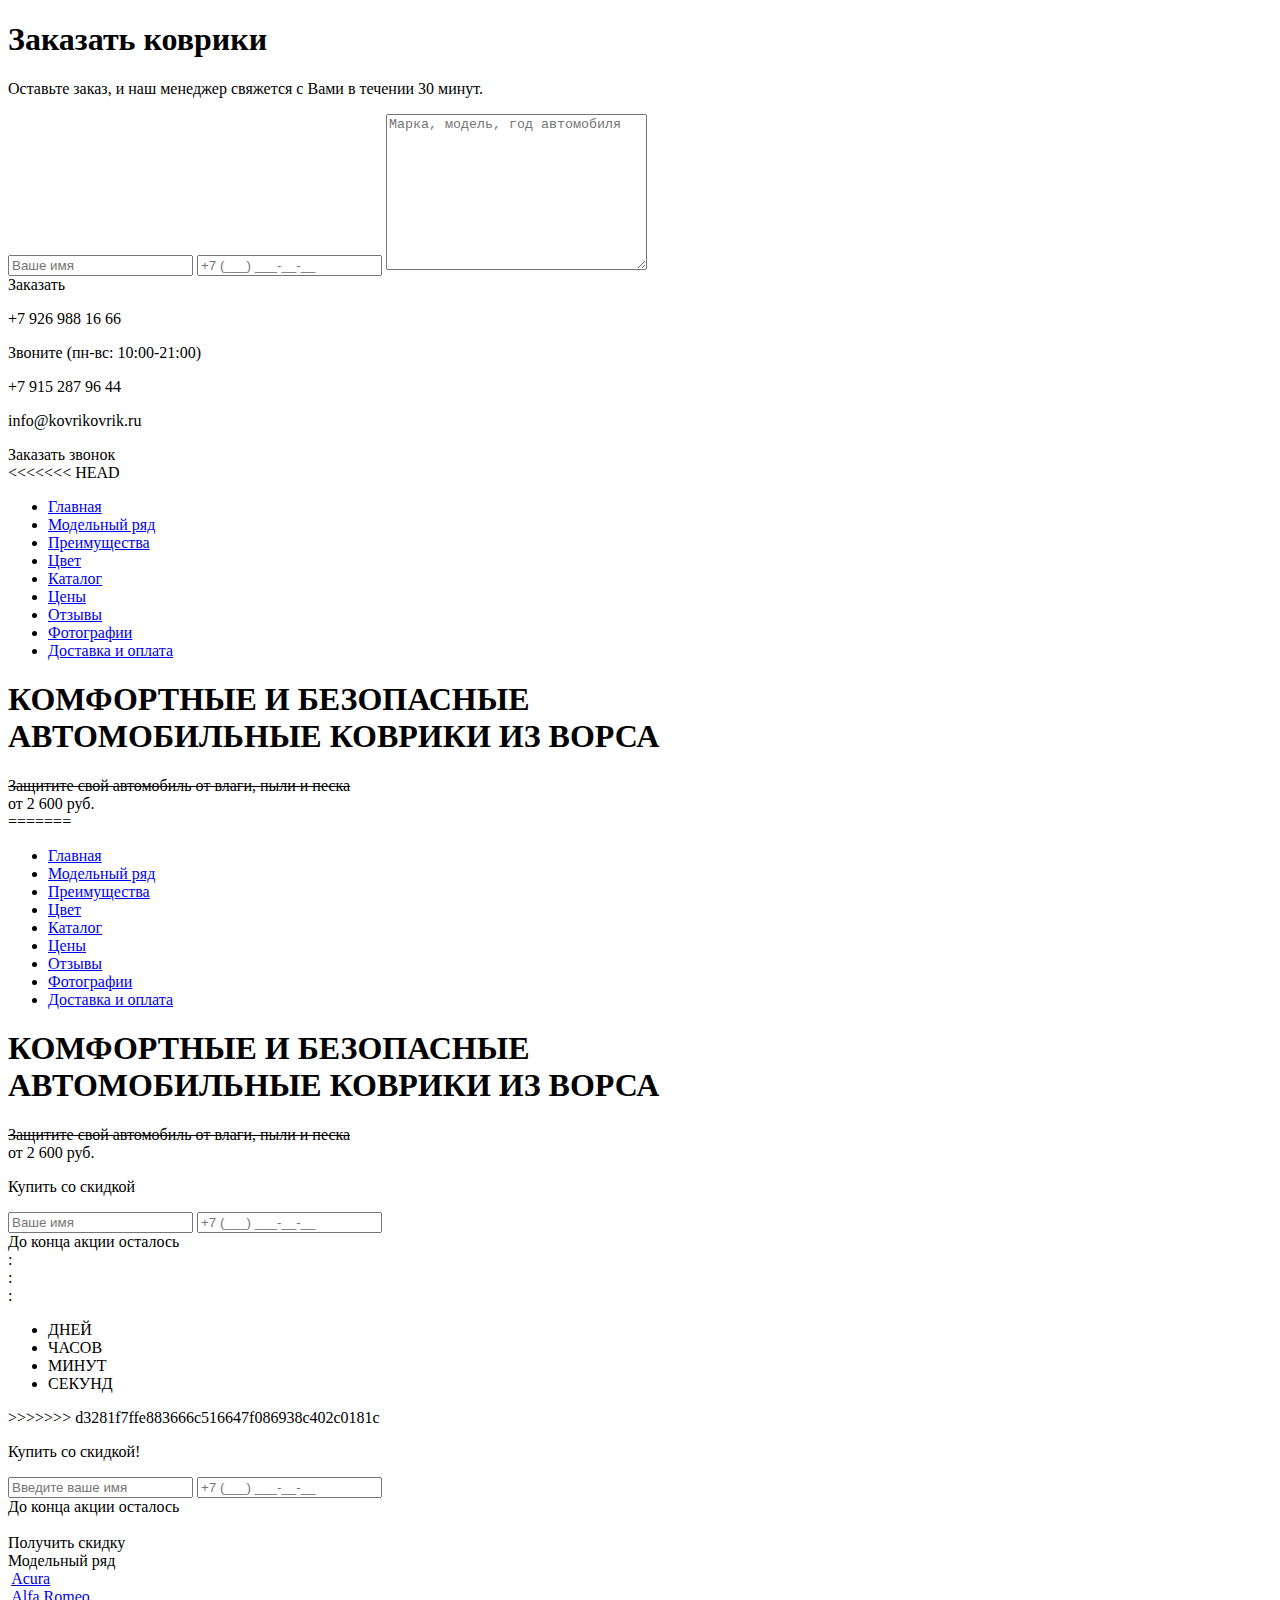
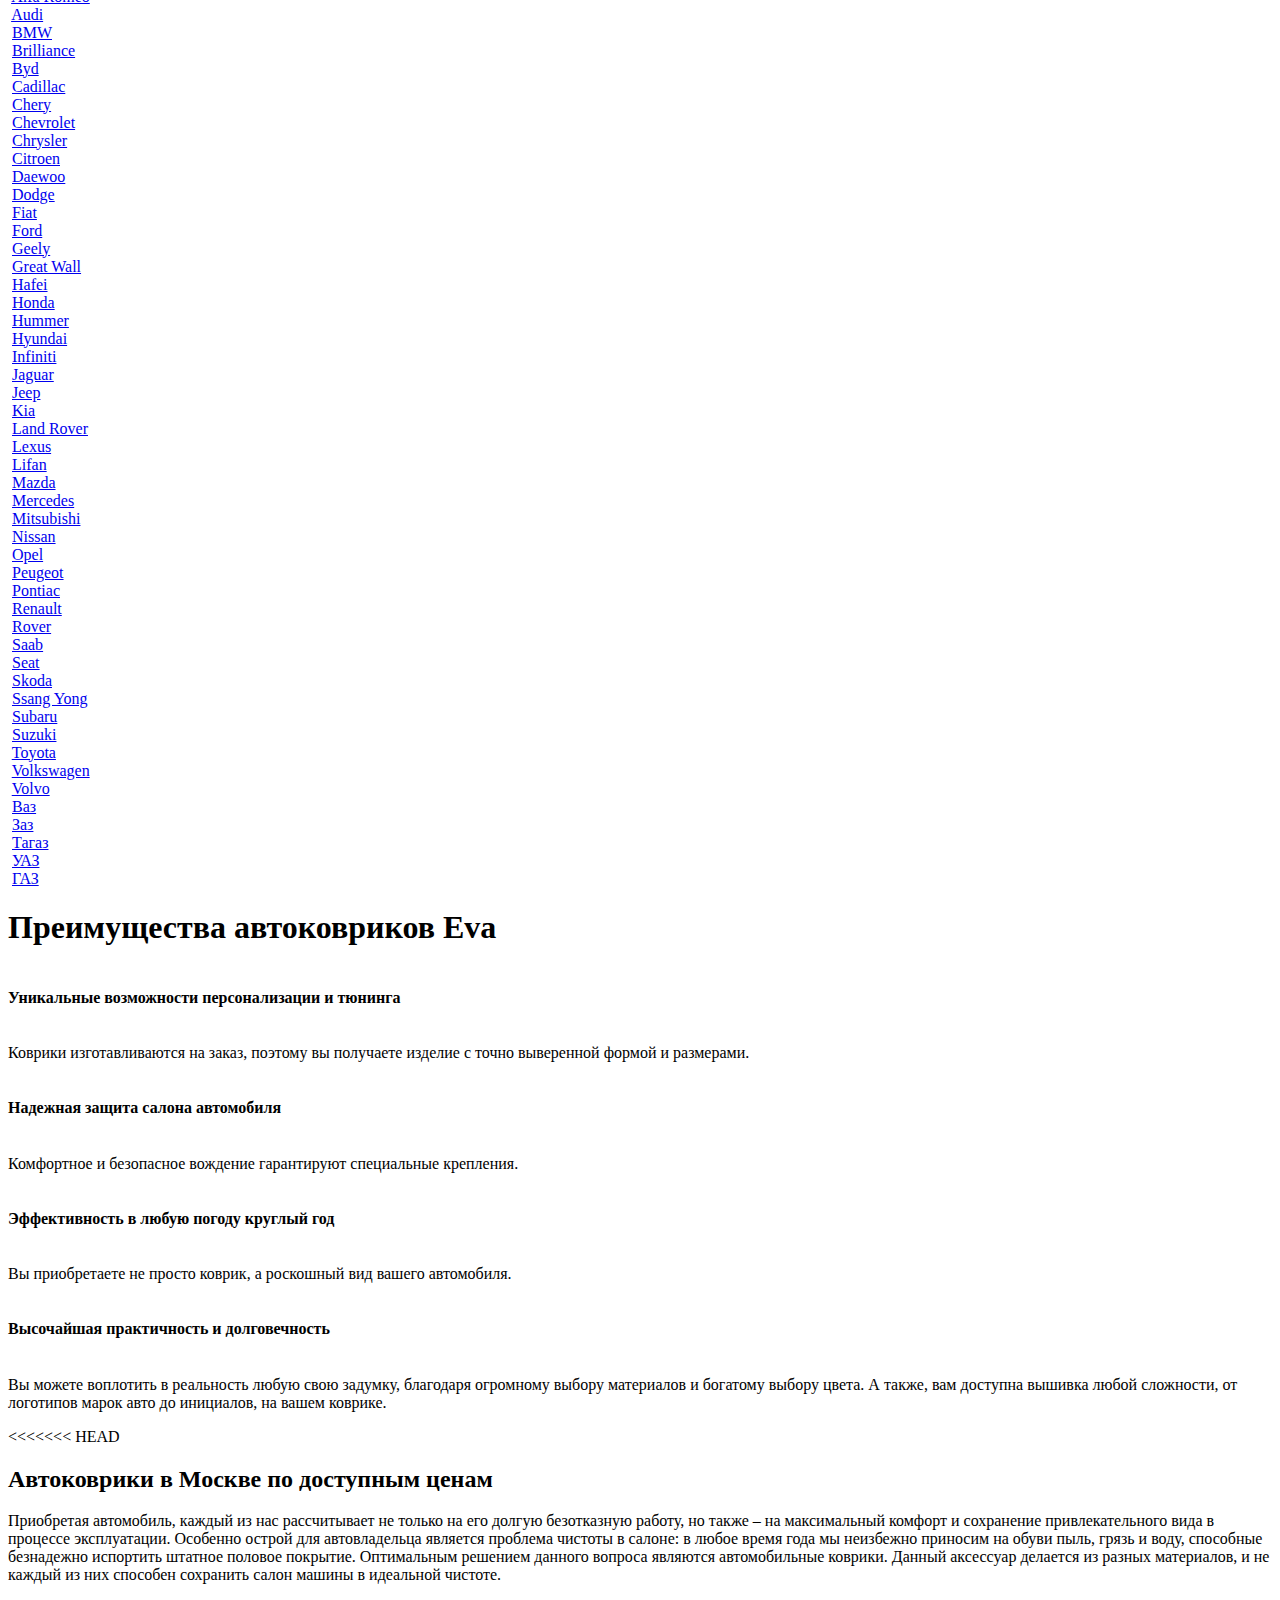
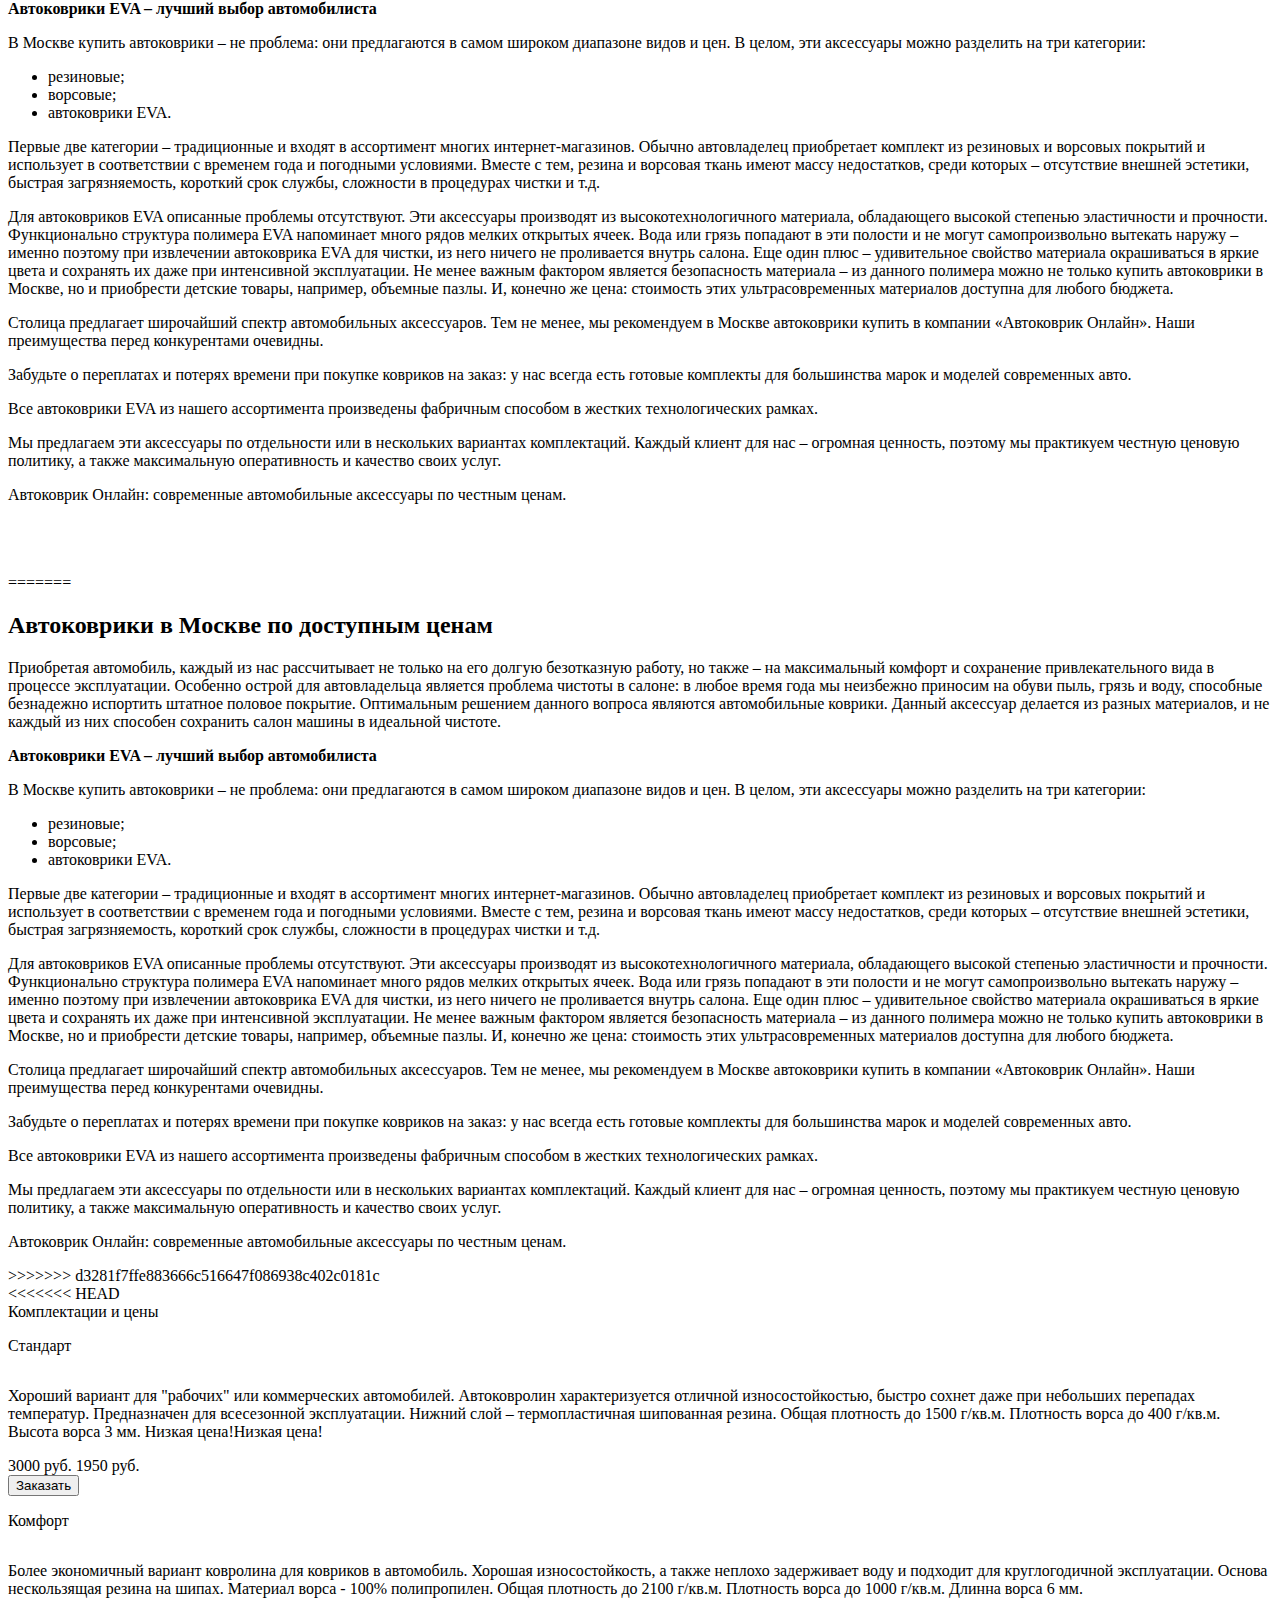
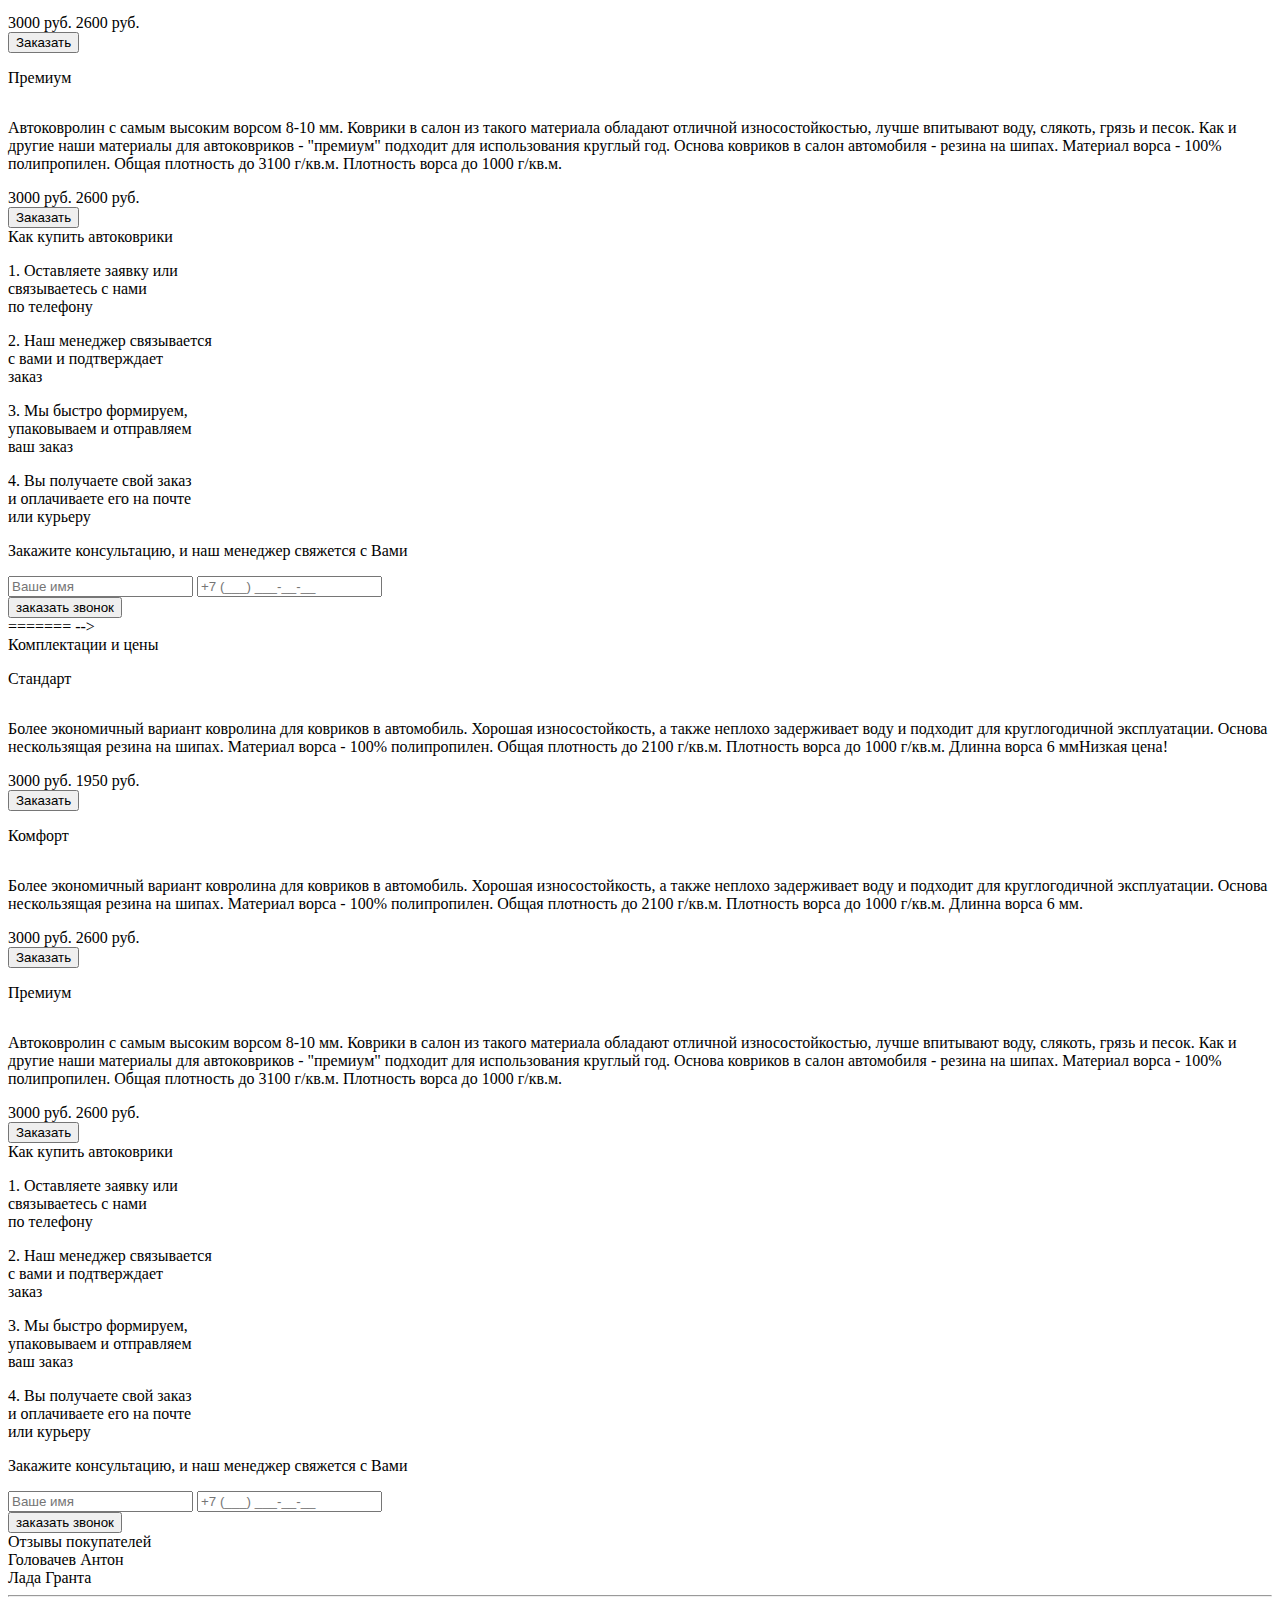
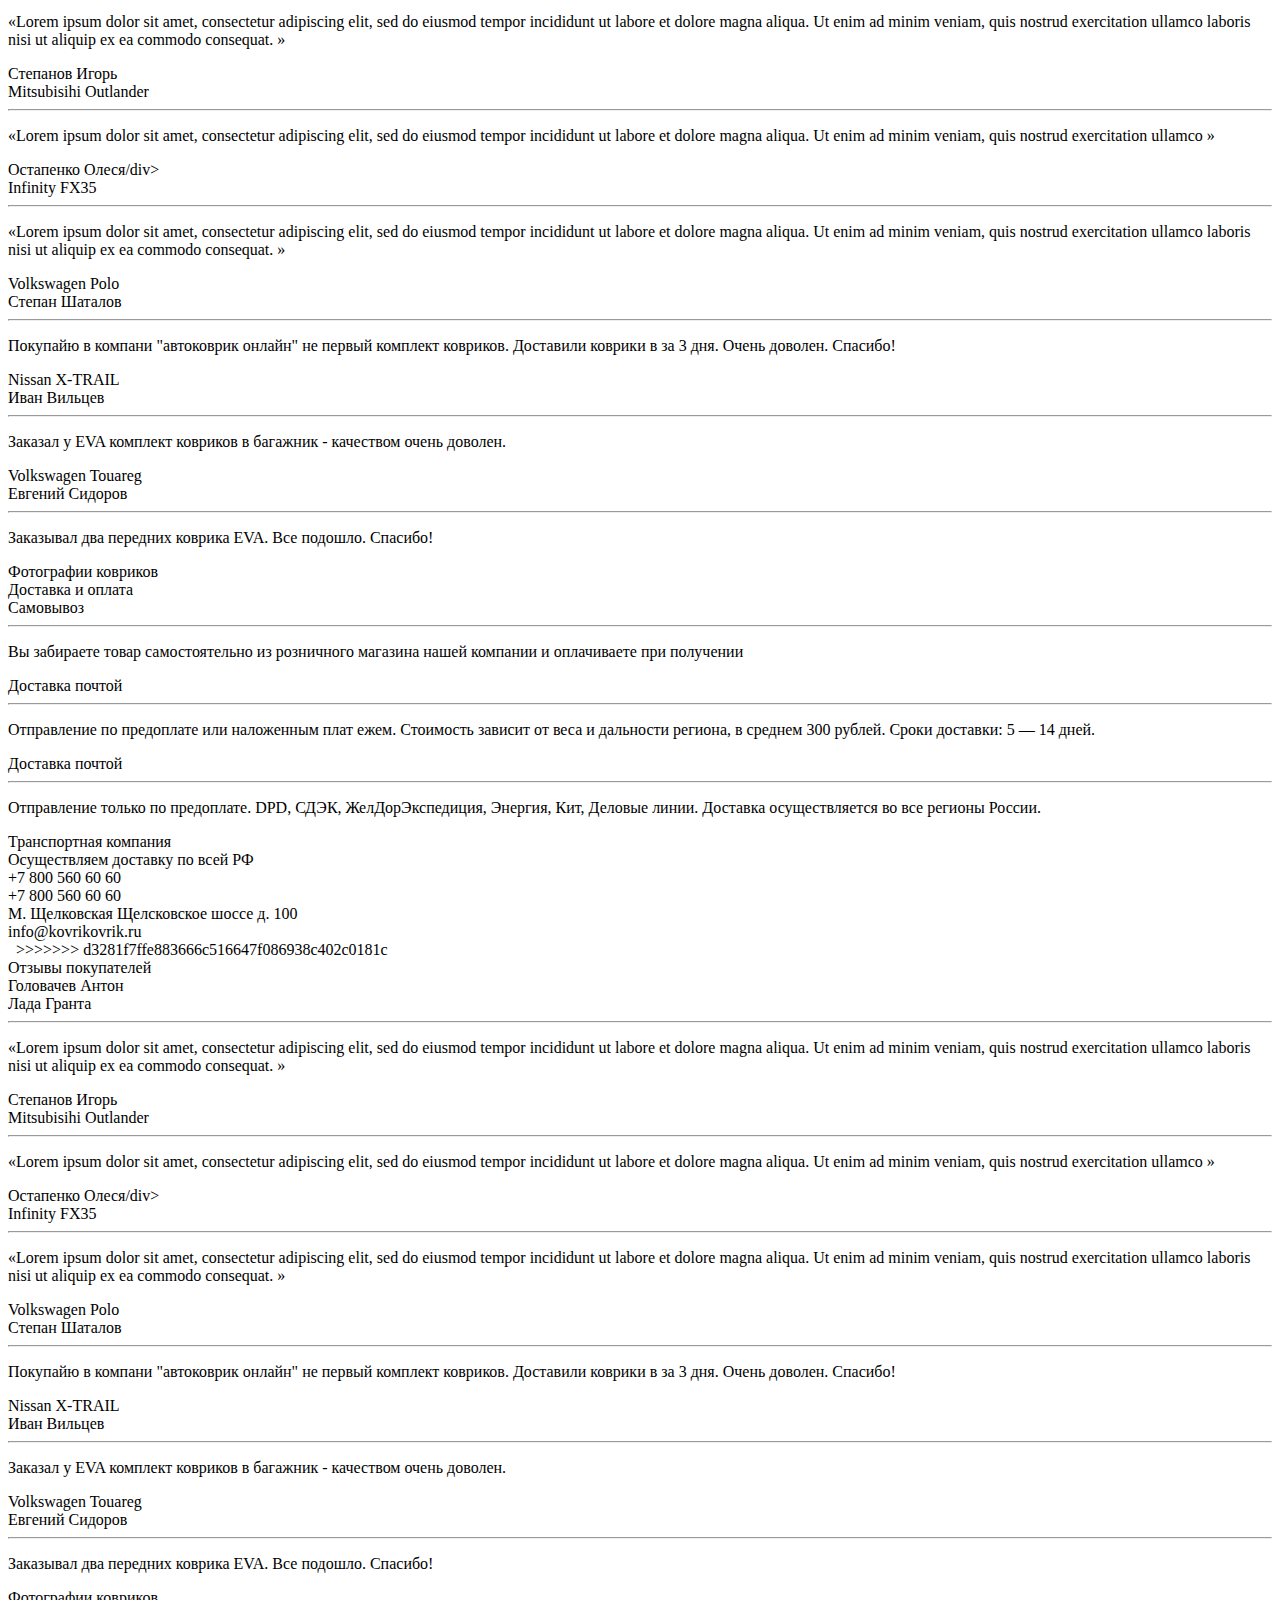
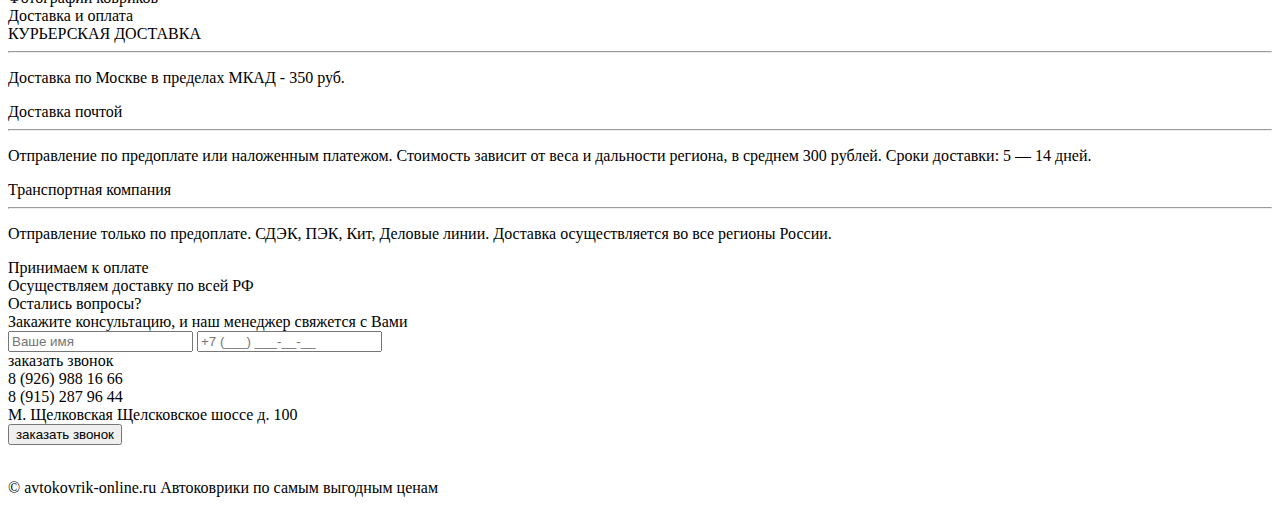
==== commit 35e1f64c: "Merge branch 'master' of https://github.com/Zet-Web/avto" ====
--- a/index.html
+++ b/index.html
@@ -88,6 +88,7 @@
                     </div>
                 </div>
             </div>
+<<<<<<< HEAD
             <div id="main-menu" class="nav">
                 <ul class="nav">
                     <li class="m-main">
@@ -131,6 +132,97 @@
                     <div class="price">
                         <strike>Защитите свой автомобиль от влаги, пыли и песка</strike>
                         <div class="price-fix">от 2 600 руб.</div>
+=======
+        </div>
+        <div id="main-menu" class="nav">
+            <ul class="nav">
+                <li class="m-main">
+                    <a href="/#section1">Главная</a>
+                </li>
+                <li class="m-model">
+                    <a href="/#section2">Модельный ряд</a>
+                </li>
+                <li class="m-adv">
+                    <a href="/#section3">Преимущества</a>
+                </li>
+                <li class="m-color">
+                    <a href="/#section4">Цвет</a>
+                </li>
+                <li class="m-cat">
+                    <a href="/catalog/">Каталог</a>
+                </li>
+                <li class="m-price">
+                    <a href="/#section6">Цены</a>
+                </li>
+                <li class="m-rev">
+                    <a href="/#section7">Отзывы</a>
+                </li>
+                <li class="m-photo">
+                    <a href="/#section8">Фотографии</a>
+                </li>
+                <li class="m-del">
+                    <a href="/dostavka-i-oplata.html">Доставка и оплата</a>
+                </li>
+            </ul>
+        </div>
+    </header>
+    <div class="slider-baner" id="section1">
+        <div class="slide">
+            <div class="wrapper">
+                <h1>
+          КОМФОРТНЫЕ И БЕЗОПАСНЫЕ<br>
+          АВТОМОБИЛЬНЫЕ КОВРИКИ ИЗ ВОРСА
+         
+          </h1>
+                <div class="price">
+                    <strike>Защитите свой автомобиль от влаги, пыли и песка</strike>
+                    <div class="price-fix">от 2 600 руб.</div>
+                </div>
+                <div class="form">
+                    <div class="form-head">
+                        <p>Купить со скидкой</p>
+                        <span class="skidka-sticker">
+              <img src="manager/templates/avto/img/skidka.png" alt=""></span>
+                    </div>
+                    <div class="form-body">
+                        <form action="" class="discount-rorm">
+                            <input type="text" id="name2" placeholder="Ваше имя">
+                            <input type="text" id="telef2" placeholder="+7 (___) ___-__-__">
+                        </form>
+                        <div class="end-of-action">
+                            <!-- <div c ></div> -->
+                            <div class="title">До конца акции осталось</div>
+                            <!--  <script type="text/javascript" src="http://www.timegenerator.ru/s/989a5924522e317bc3e91f8757d58adf.js"></script>  -->
+                            <div class="clock">
+                                <div class="flip day1Play"></div>
+                                <div class="flip dayPlay"></div>
+                                <div class="clock-delit">:</div>
+                                <div class="flip hour2Play" style="background-position: 0px 400px;"></div>
+                                <div class="flip hourPlay" style="background-position: 0px 800px;"></div>
+                                <div class="clock-delit">:</div>
+                                <div class="flip minute6Play" style="background-position: 0px 1200px;"></div>
+                                <div class="flip minutePlay" style="background-position: 0px 2000px;"></div>
+                                <div class="clock-delit">:</div>
+                                <div class="flip second6Play" style="background-position: 0px 2000px;"></div>
+                                <div class="flip secondPlay" style="background-position: 0px 2800px;"></div>
+                            </div>
+                            <ul class="clock-type">
+                                <li>ДНЕЙ</li>
+                                <li>ЧАСОВ</li>
+                                <li>МИНУТ</li>
+                                <li>СЕКУНД</li>
+                            </ul>
+                            <!--<div id="countdown">
+                    <div id='tiles'></div>
+                    <div class="labels">
+                      <li>Дни</li>
+                      <li>Часы</li>
+                      <li>Минуты</li>
+                      <li>Секунды</li>
+                    </div>
+                  </div>-->
+                        </div>
+>>>>>>> d3281f7ffe883666c516647f086938c402c0181c
                     </div>
                     <div class="form">
                         <div class="form-head">
@@ -488,6 +580,7 @@
                 </div>
             </div>
         </div>
+<<<<<<< HEAD
         <div class="seo-text">
             <div class="container">
                 <h2>Автоковрики в Москве по доступным ценам</h2>
@@ -511,8 +604,31 @@
                 <br>
                 <br>
                 <br>
+=======
+    </div>
+    <div class="seo-text">
+        <div class="container">
+            <h2>Автоковрики в Москве по доступным ценам</h2>
+            <div class="seo-text-box">
+                <p> Приобретая автомобиль, каждый из нас рассчитывает не только на его долгую безотказную работу, но также – на максимальный комфорт и сохранение привлекательного вида в процессе эксплуатации. Особенно острой для автовладельца является проблема чистоты в салоне: в любое время года мы неизбежно приносим на обуви пыль, грязь и воду, способные безнадежно испортить штатное половое покрытие. Оптимальным решением данного вопроса являются автомобильные коврики. Данный аксессуар делается из разных материалов, и не каждый из них способен сохранить салон машины в идеальной чистоте.</p>
+                <p><strong>Автоковрики EVA – лучший выбор автомобилиста </strong></p>
+                <p> В Москве купить автоковрики – не проблема: они предлагаются в самом широком диапазоне видов и цен. В целом, эти аксессуары можно разделить на три категории:</p>
+                <ul>
+                    <li>резиновые; </li>
+                    <li>ворсовые; </li>
+                    <li>автоковрики EVA. </li>
+                </ul>
+                <p> Первые две категории – традиционные и входят в ассортимент многих интернет-магазинов. Обычно автовладелец приобретает комплект из резиновых и ворсовых покрытий и использует в соответствии с временем года и погодными условиями. Вместе с тем, резина и ворсовая ткань имеют массу недостатков, среди которых – отсутствие внешней эстетики, быстрая загрязняемость, короткий срок службы, сложности в процедурах чистки и т.д.</p>
+                <p> Для автоковриков EVA описанные проблемы отсутствуют. Эти аксессуары производят из высокотехнологичного материала, обладающего высокой степенью эластичности и прочности. Функционально структура полимера EVA напоминает много рядов мелких открытых ячеек. Вода или грязь попадают в эти полости и не могут самопроизвольно вытекать наружу – именно поэтому при извлечении автоковрика EVA для чистки, из него ничего не проливается внутрь салона. Еще один плюс – удивительное свойство материала окрашиваться в яркие цвета и сохранять их даже при интенсивной эксплуатации. Не менее важным фактором является безопасность материала – из данного полимера можно не только купить автоковрики в Москве, но и приобрести детские товары, например, объемные пазлы. И, конечно же цена: стоимость этих ультрасовременных материалов доступна для любого бюджета.</p>
+                <p>Столица предлагает широчайший спектр автомобильных аксессуаров. Тем не менее, мы рекомендуем в Москве автоковрики купить в компании «Автоковрик Онлайн». Наши преимущества перед конкурентами очевидны. </p>
+                <p>Забудьте о переплатах и потерях времени при покупке ковриков на заказ: у нас всегда есть готовые комплекты для большинства марок и моделей современных авто. </p>
+                <p> Все автоковрики EVA из нашего ассортимента произведены фабричным способом в жестких технологических рамках.</p>
+                <p> Мы предлагаем эти аксессуары по отдельности или в нескольких вариантах комплектаций. Каждый клиент для нас – огромная ценность, поэтому мы практикуем честную ценовую политику, а также максимальную оперативность и качество своих услуг.</p>
+                <p>Автоковрик Онлайн: современные автомобильные аксессуары по честным ценам. </p>
+>>>>>>> d3281f7ffe883666c516647f086938c402c0181c
             </div>
         </div>
+<<<<<<< HEAD
         <!--SEO-TEXT-->
         <!-- <div id="catalog"> -->
         <!-- <div class="main-title" id="section5">Комплектации и цены</div> -->
@@ -542,6 +658,40 @@
                                     <strike>2400 руб.</strike>
                                 </span>
                                 <span class="new-price">1950 руб.</span>
+=======
+    </div>
+    <!--SEO-TEXT-->
+    <!-- <div id="catalog"> -->
+    <!-- <div class="main-title" id="section5">Комплектации и цены</div> -->
+    <!-- <div class="container"> -->
+    <!--     <div class="tabs">
+                <nav role='navigation' class="transformer-tabs">
+                    <ul>
+                        <li>
+                            <a href="#tab-1" class="active">В салон</a>
+                        </li>
+                        <li>
+                            <a href="#tab-2" class="">В багажник</a>
+                        </li>
+                    </ul>
+                </nav>
+                <div id="tab-1" class="active">
+                    <div class="items-box clearfix">
+                        <div class="item">
+                            <a href="/kovriki-v-salon/volkswagen/volkswagen-polo-v-sedan.html">
+                                <img src="manager/templates/avto/img/cat-1.jpg" alt="" class="item-img"></a>
+                            <div class="item-info">
+                                <div>
+                                    <a href="/kovriki-v-salon/volkswagen/volkswagen-polo-v-sedan.html" class="name-item">Коврики Volkswagen Polo (седан) 2010</a>
+                                </div>
+                                <div>
+                                    <span class="old-price">
+                        <strike>2400 руб.</strike>
+                      </span>
+                                    <span class="new-price">1950 руб.</span>
+                                </div>
+                                <button id="order-it" class="fadePopup hvr-float-shadow hvr-bob">Заказать</button>
+>>>>>>> d3281f7ffe883666c516647f086938c402c0181c
                             </div>
                             <button id="order-it" class="fadePopup hvr-float-shadow hvr-bob">Заказать</button>
                         </div>
@@ -662,6 +812,7 @@
                             <button id="order-it" class="fadePopup">Заказать</button>
                         </div>
                     </div>
+<<<<<<< HEAD
                 </div>
                 <!--tab-2-->
                 <!-- </div> -->
@@ -755,6 +906,223 @@
                             </div>
                             <button id="order-btn" class="button  fadePopup hvr-buzz">заказать звонок</button>
                         </form>
+=======
+                    <!--tab-2-->
+    <!-- </div> -->
+    <!-- </div> -->-->
+    <!--TABS-->
+    <!-- </div> -->
+    <!-- </div> -->
+    <!--CATALOG-->
+    <div class="complekt" id="section6">
+        <div class="car-bg left-car">
+            <img src="manager/templates/avto/img/comp-car-1.png" alt=""></div>
+        <div class="main-title">Комплектации и цены</div>
+        <div class="container">
+            <div class="col three">
+                <p class="name">Стандарт</p>
+                <a href="#/"><img src="http://localhost/avto/img/black.png" alt=""></a>
+                <p class="description">
+                    Более экономичный вариант ковролина для ковриков в автомобиль. Хорошая износостойкость, а также неплохо задерживает воду и подходит для круглогодичной эксплуатации. Основа нескользящая резина на шипах. Материал ворса - 100% полипропилен. Общая плотность до 2100 г/кв.м. Плотность ворса до 1000 г/кв.м. Длинна ворса 6 мм<span class="span red">Низкая цена!</span>
+                </p>
+                <div class="price">
+                    <span class="strike-red">3000 руб.</span>
+                    <span class="price">1950 руб.</span>
+                </div>
+                <button id="order-btn" class="pulse-button fadePopup">Заказать</button>
+            </div>
+            <div class="col three  ">
+                <p class="name">Комфорт</p>
+                <a href="#/"><img src="http://localhost/avto/img/white.png" alt=""></a>
+                <p class="description">
+                    Более экономичный вариант ковролина для ковриков в автомобиль. Хорошая износостойкость, а также неплохо задерживает воду и подходит для круглогодичной эксплуатации. Основа нескользящая резина на шипах. Материал ворса - 100% полипропилен. Общая плотность до 2100 г/кв.м. Плотность ворса до 1000 г/кв.м. Длинна ворса 6 мм.
+                </p>
+                <div class="price">
+                    <span class="strike-red">3000 руб.</span>
+                    <span class="price">2600 руб.</span>
+                </div>
+                <button id="order-btn" class="pulse-button fadePopup">Заказать</button>
+            </div>
+            <div class="col three ">
+                <p class="name">Премиум</p>
+                <a href="#/"><img src="http://localhost/avto/img/black.png" alt=""></a>
+                <p class="description">
+                    Автоковролин с самым высоким ворсом 8-10 мм. Коврики в салон из такого материала обладают отличной износостойкостью, лучше впитывают воду, слякоть, грязь и песок. Как и другие наши материалы для автоковриков - "премиум" подходит для использования круглый год. Основа ковриков в салон автомобиля - резина на шипах. Материал ворса - 100% полипропилен. Общая плотность до 3100 г/кв.м. Плотность ворса до 1000 г/кв.м.
+                </p>
+                <div class="price">
+                    <span class="strike-red">3000 руб.</span>
+                    <span class="price">2600 руб.</span>
+                </div>
+                <button id="order-btn" class="pulse-button fadePopup ">Заказать</button>
+            </div>
+        </div>
+        <div class="car-bg  right-car">
+            <img src="manager/templates/avto/img/comp-car-2.png" alt=""></div>
+    </div>
+    <div class="how-buy">
+        <div class="main-title">Как купить автоковрики</div>
+        <div class="container">
+            <div class="center">
+                <img src="http://localhost/avto/img/how-buy.png" alt="">
+                <div class="descriptions clearfix">
+                    <p>
+                        1. Оставляете заявку или
+                        <br> связываетесь с нами
+                        <br>по телефону</p>
+                    <p>
+                        2. Наш менеджер связывается
+                        <br> с вами и подтверждает
+                        <br>заказ</p>
+                    <p>
+                        3. Мы быстро формируем,
+                        <br> упаковываем и отправляем
+                        <br>ваш заказ</p>
+                    <p>
+                        4. Вы получаете свой заказ
+                        <br> и оплачиваете его на почте
+                        <br>или курьеру</p>
+                </div>
+            </div>
+        </div>
+        <!--         <div class="center">
+            <button id="order-btn" class="fadePopup hvr-float-shadow hvr-bob">заказать</button>
+        </div> -->
+    </div>
+    <div class="cant-find">
+        <div class="inner">
+            <!-- <div class="main-title">Не нашли подходящего?</div> -->
+            <p class="cons">Закажите консультацию, и наш менеджер свяжется с Вами</p>
+            <form action="">
+                <div class="form-group">
+                    <input type="text" id="name" placeholder="Ваше имя">
+                    <input type="text" id="telef" class="telephone" placeholder="+7 (___) ___-__-__">
+                </div>
+                <button id="order-btn" class="button  fadePopup hvr-buzz">заказать звонок</button>
+            </form>
+        </div>
+    </div>
+    <div class="reviews" id="section7">
+        <div class="main-title">Отзывы покупателей</div>
+        <div class="container">
+            <div class="slider multiple-items">
+                <div class="item">
+                    <div class="photo">
+                        <img src="manager/templates/avto/img/rev-1.jpg" alt=""></div>
+                    <div class="text-box">
+                        <div class="name-rev">Головачев Антон</div>
+                        <div class="car-bought">Лада Гранта</div>
+                        <hr>
+                        <p class="review-text">
+                            «Lorem ipsum dolor sit amet, consectetur adipiscing elit, sed do eiusmod tempor incididunt ut labore et dolore magna aliqua. Ut enim ad minim veniam, quis nostrud exercitation ullamco laboris nisi ut aliquip ex ea commodo consequat. »
+                        </p>
+                    </div>
+                </div>
+                <div class="item">
+                    <div class="photo">
+                        <img src="manager/templates/avto/img/rev-2.jpg" alt=""></div>
+                    <div class="name-rev">Степанов Игорь</div>
+                    <div class="car-bought">Mitsubisihi Outlander</div>
+                    <hr>
+                    <p class="review-text">
+                        «Lorem ipsum dolor sit amet, consectetur adipiscing elit, sed do eiusmod tempor incididunt ut labore et dolore magna aliqua. Ut enim ad minim veniam, quis nostrud exercitation ullamco »
+                    </p>
+                </div>
+                <div class="item">
+                    <div class="photo">
+                        <img src="manager/templates/avto/img/rev-3.jpg" alt=""></div>
+                    <div class="name-rev">Остапенко Олеся/div>
+                        <div class="car-bought">Infinity FX35</div>
+                        <hr>
+                        <p class="review-text">
+                            «Lorem ipsum dolor sit amet, consectetur adipiscing elit, sed do eiusmod tempor incididunt ut labore et dolore magna aliqua. Ut enim ad minim veniam, quis nostrud exercitation ullamco laboris nisi ut aliquip ex ea commodo consequat. »
+                        </p>
+                    </div>
+                </div>
+                <div class="item">
+                    <div class="photo">
+                        <img src="manager/templates/avto/img/rev-4.jpg" alt=""></div>
+                    <div class="name-rev">Volkswagen Polo</div>
+                    <div class="car-bought">Степан Шаталов</div>
+                    <hr>
+                    <p class="review-text">
+                        Покупайю в компани "автоковрик онлайн" не первый комплект ковриков. Доставили коврики в за 3 дня. Очень доволен. Спасибо!
+                    </p>
+                </div>
+                <div class="item">
+                    <div class="photo">
+                        <img src="manager/templates/avto/img/rev-5.jpg" alt=""></div>
+                    <div class="name-rev">Nissan X-TRAIL</div>
+                    <div class="car-bought">Иван Вильцев</div>
+                    <hr>
+                    <p class="review-text">
+                        Заказал у EVA комплект ковриков в багажник - качеством очень доволен. </p>
+                </div>
+                <div class="item">
+                    <div class="photo">
+                        <img src="manager/templates/avto/img/rev-6.jpg" alt=""></div>
+                    <div class="name-rev">Volkswagen Touareg</div>
+                    <div class="car-bought">Евгений Сидоров</div>
+                    <hr>
+                    <p class="review-text">
+                        Заказывал два передних коврика EVA. Все подошло. Спасибо!
+                    </p>
+                </div>
+            </div>
+        </div>
+        <!--slider multiple-items-->
+    </div>
+    <div class="photos">
+        <div class="main-title" id="section8">Фотографии ковриков</div>
+        <img src="manager/templates/avto/img/photos2.jpg" alt=""></div>
+    <div class="delivery">
+        <div class="main-title" id="section9">Доставка и оплата</div>
+        <div class="container">
+            <div class="col three del-way">
+                <div class="name-del">Самовывоз</div>
+                <hr>
+                <p>Вы забираете товар самостоятельно из розничного магазина нашей компании и оплачиваете при получении</p>
+            </div>
+            <div class="col three del-way">
+                <div class="name-del">Доставка почтой</div>
+                <hr>
+                <p>
+                    Отправление по предоплате или наложенным плат ежем. Стоимость зависит от веса и дальности региона, в среднем 300 рублей. Сроки доставки: 5 — 14 дней.
+                </p>
+            </div>
+            <div class="col three del-way">
+                <div class="name-del">Доставка почтой</div>
+                <hr>
+                <p>
+                    Отправление только по предоплате. DPD, СДЭК, ЖелДорЭкспедиция, Энергия, Кит, Деловые линии. Доставка осуществляется во все регионы России.
+                </p>
+            </div>
+        </div>
+    </div>
+    <div class="pay-way">
+        <div class="sub-title">Транспортная компания</div>
+        <img src="manager/templates/avto/img/pay-way.png" alt=""></div>
+    <div class="dostavka">
+        <div class="main-title">Осуществляем доставку по всей РФ</div>
+    </div>
+
+        <footer>
+            <div class="top-foot clearfix">
+                <div class="container">
+                    <div class="foot-logo">
+                        <img src="manager/templates/avto/img/footer-logo.png" alt=""></div>
+                    <div class="foot-tel-box">
+                        <div class="foot-tel foot-tel-1">+7 800 560 60 60</div>
+                        <div class="foot-tel foot-tel-2">+7 800 560 60 60</div>
+                        <div class="adress-foot">М. Щелковская Щелсковское шоссе д. 100</div>
+                        <div class="adress-site">info@kovrikovrik.ru</div>
+                    </div>
+                    <!-- <button id="order-btn" class="fadePopup hvr-bob">заказать звонок</button> -->
+                    <div class="social">
+                        <a href="https://vk.com/avtokovrikeva " id="vk-vidget">
+                            <img src="manager/templates/avto/img/vk.png" alt=""></a>
+                        <a href="https://www.instagram.com/avtokovrik_online.ru/" id="inst-vidget">
+                            <img src="manager/templates/avto/img/inst.png" alt=""></a>
+>>>>>>> d3281f7ffe883666c516647f086938c402c0181c
                     </div>
                 </div>
                 <div class="reviews" id="section7">
